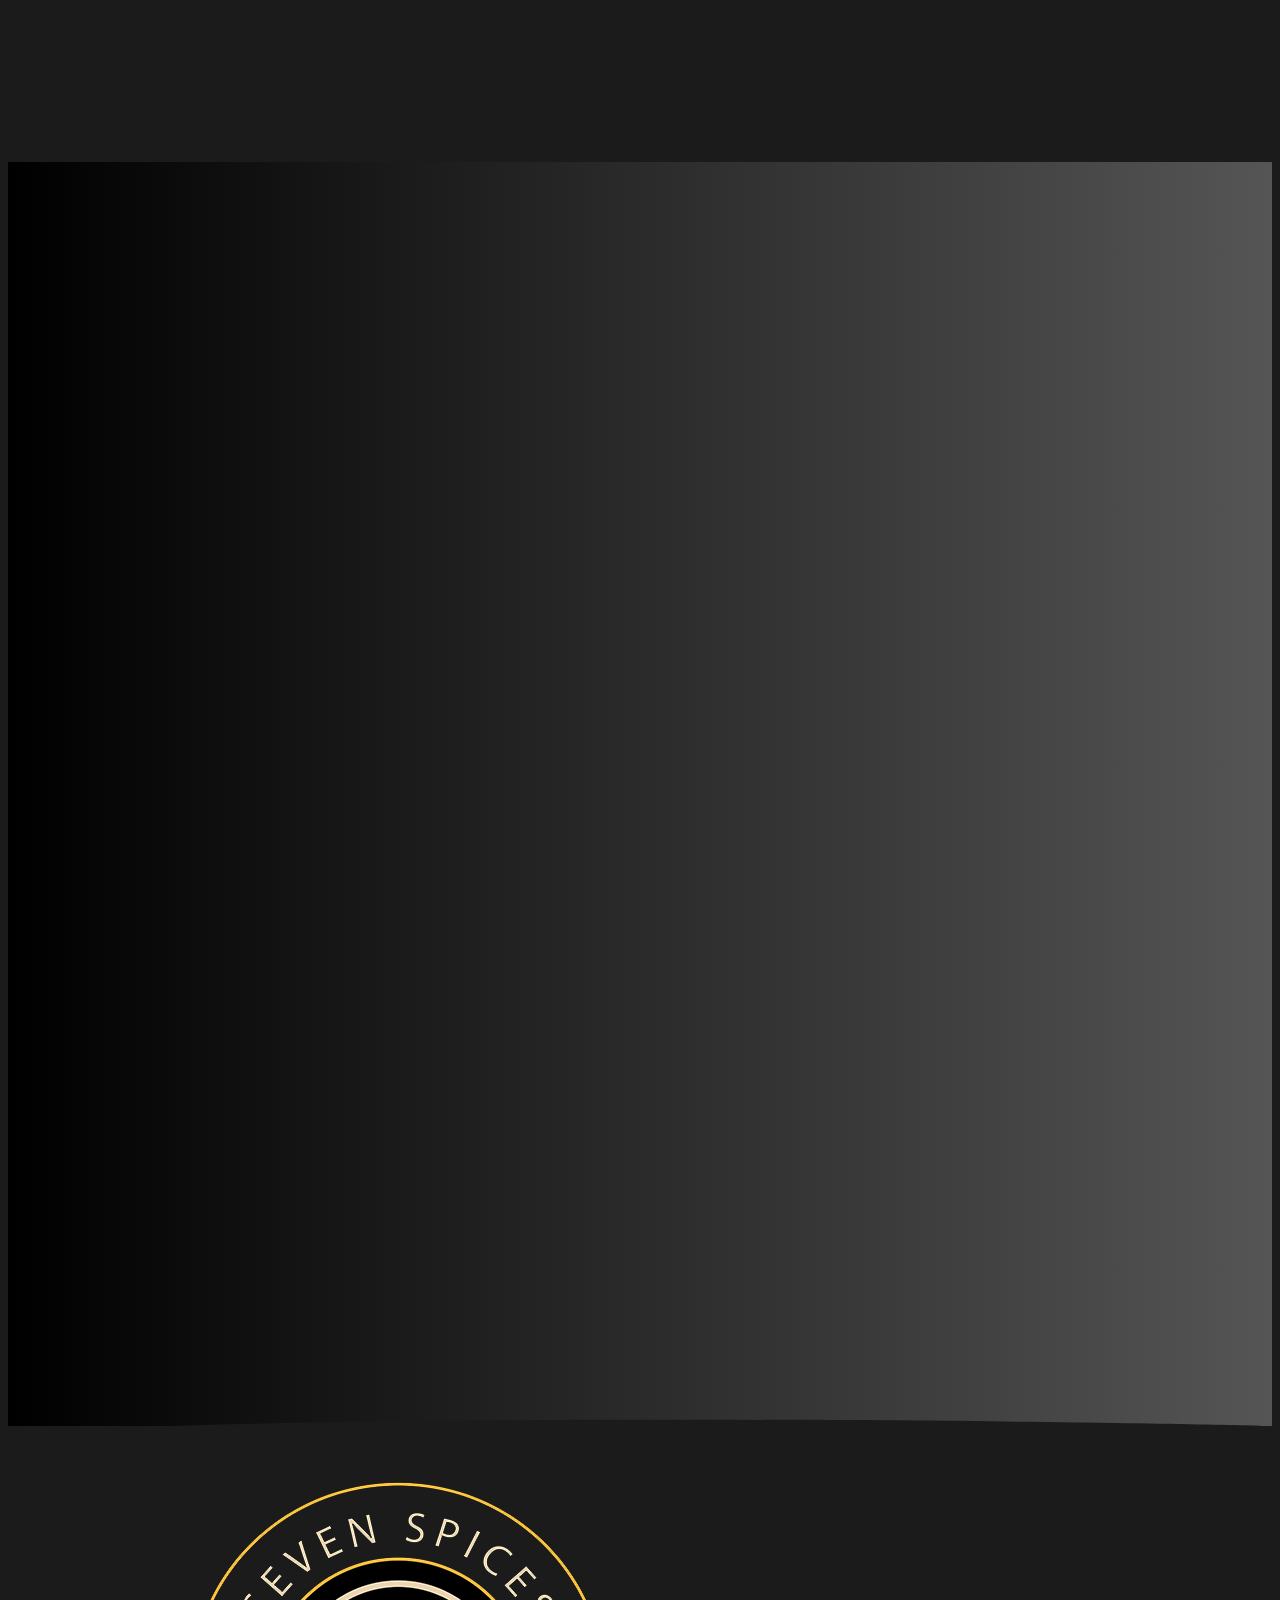
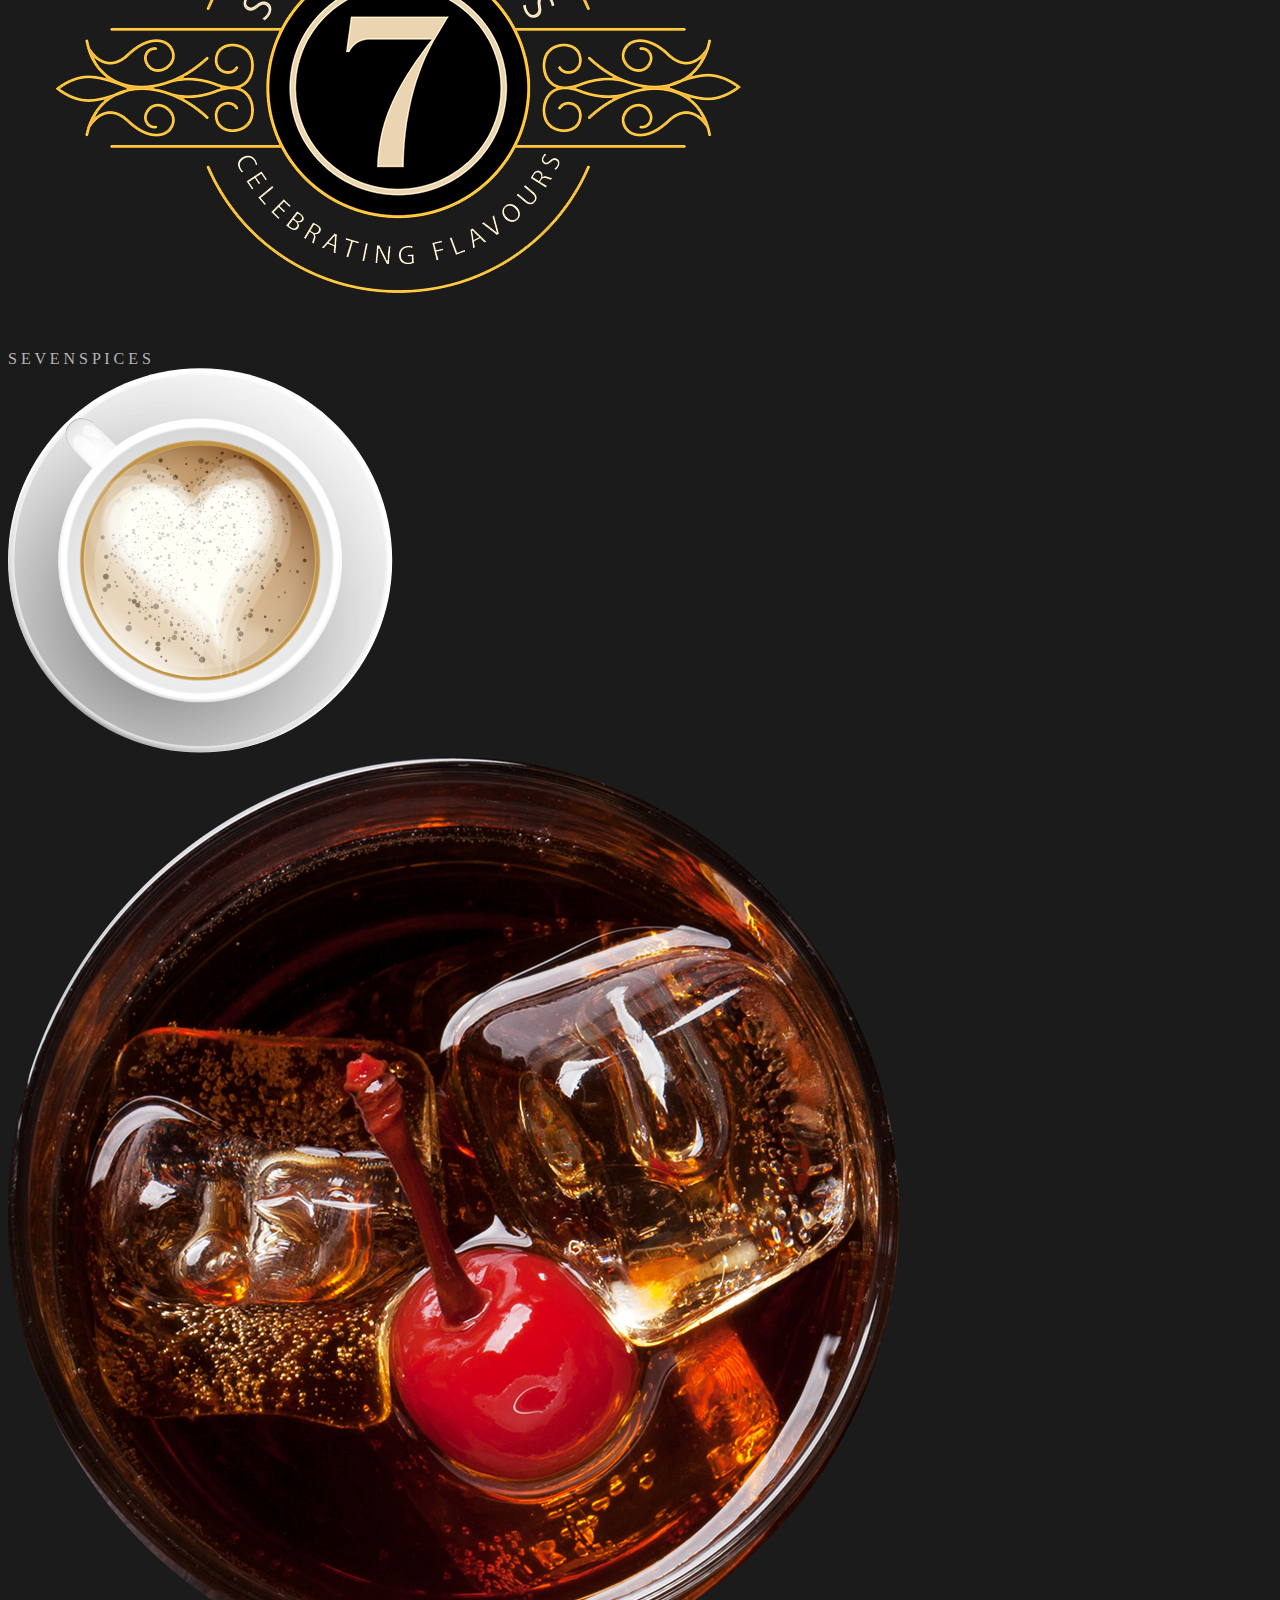
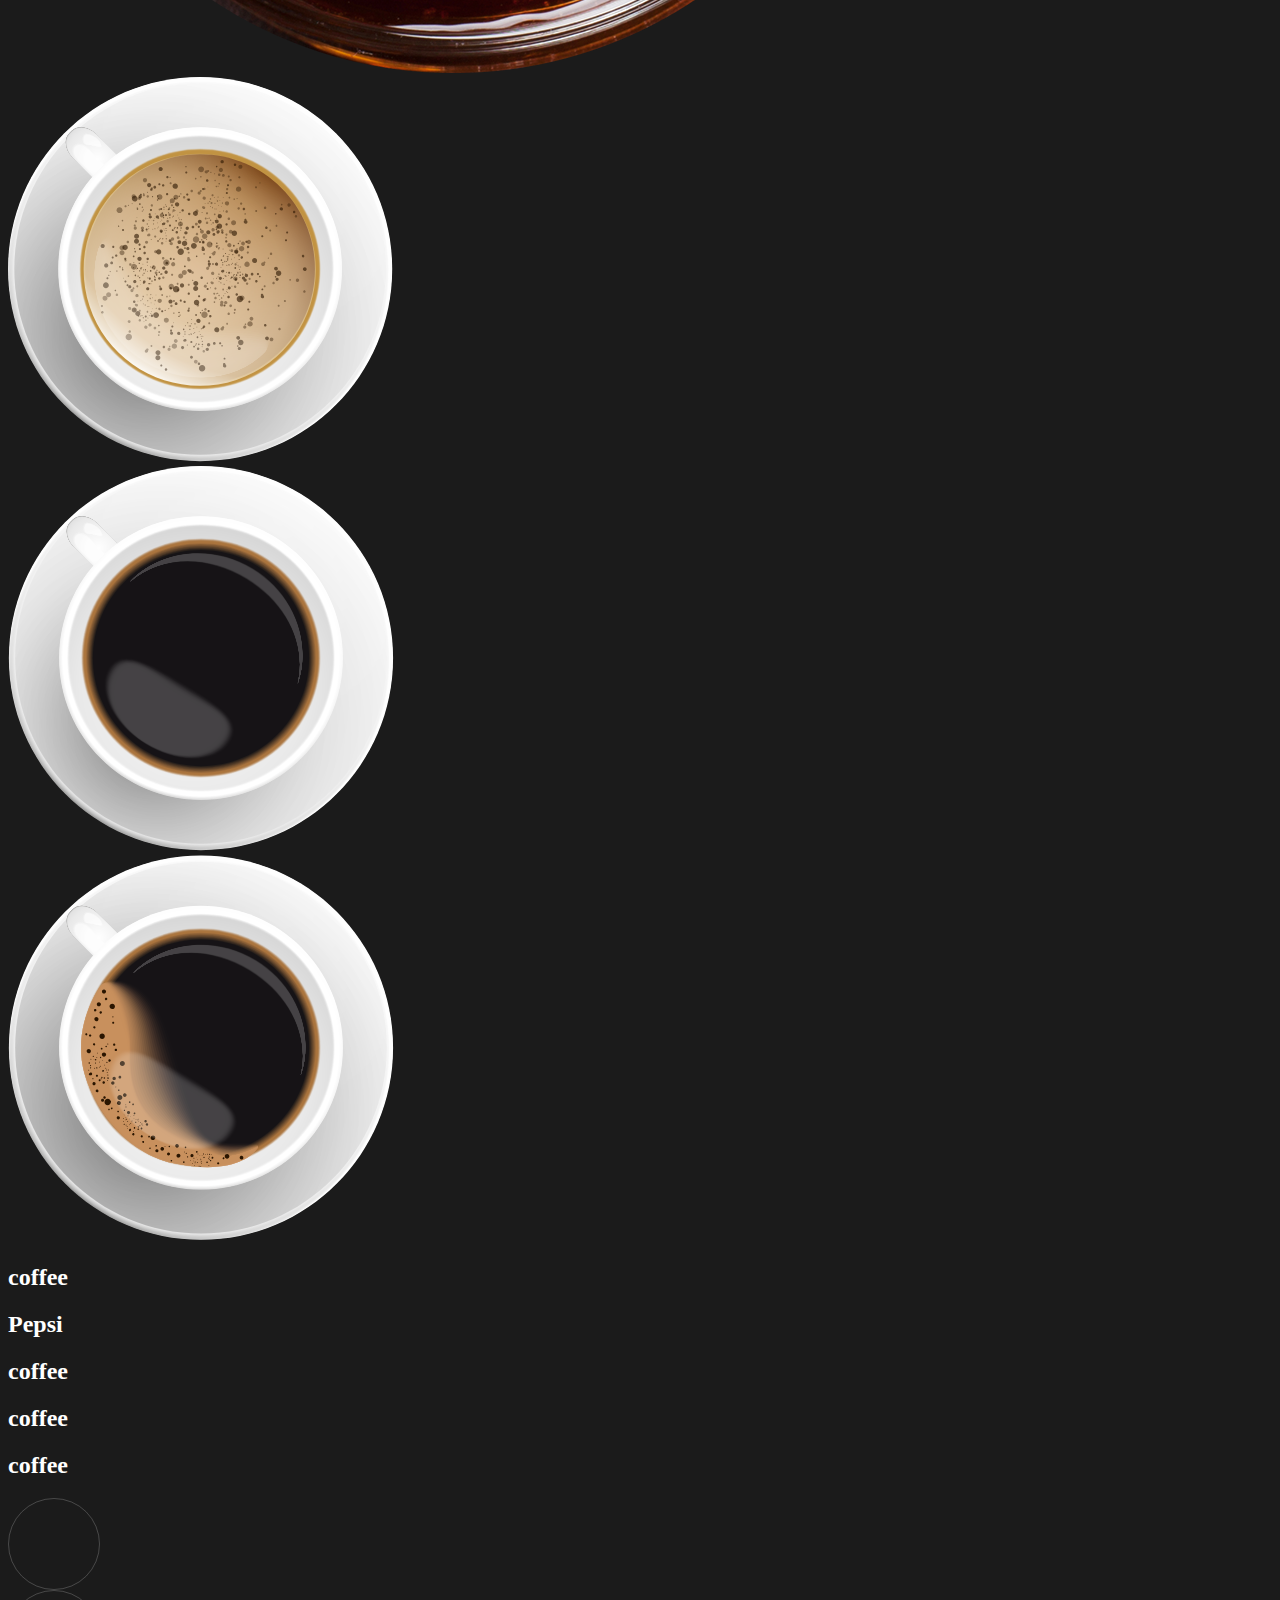
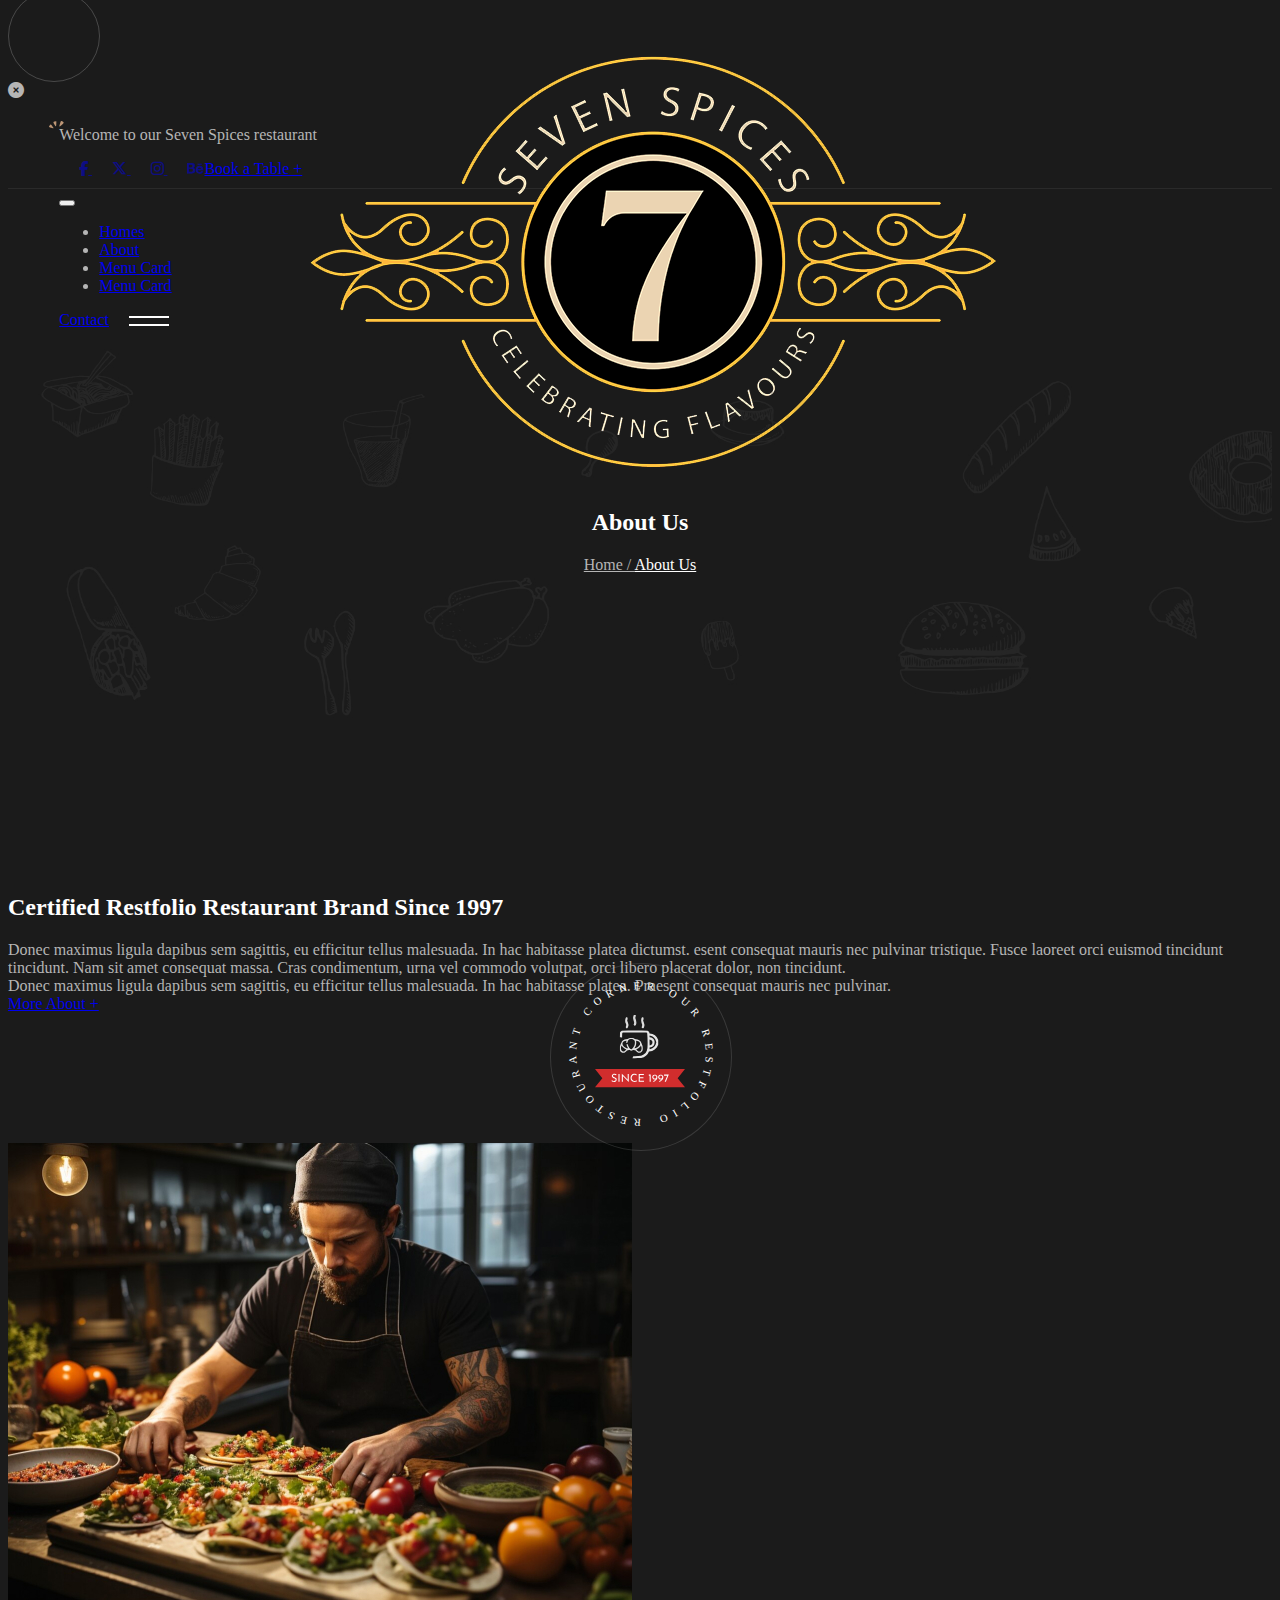
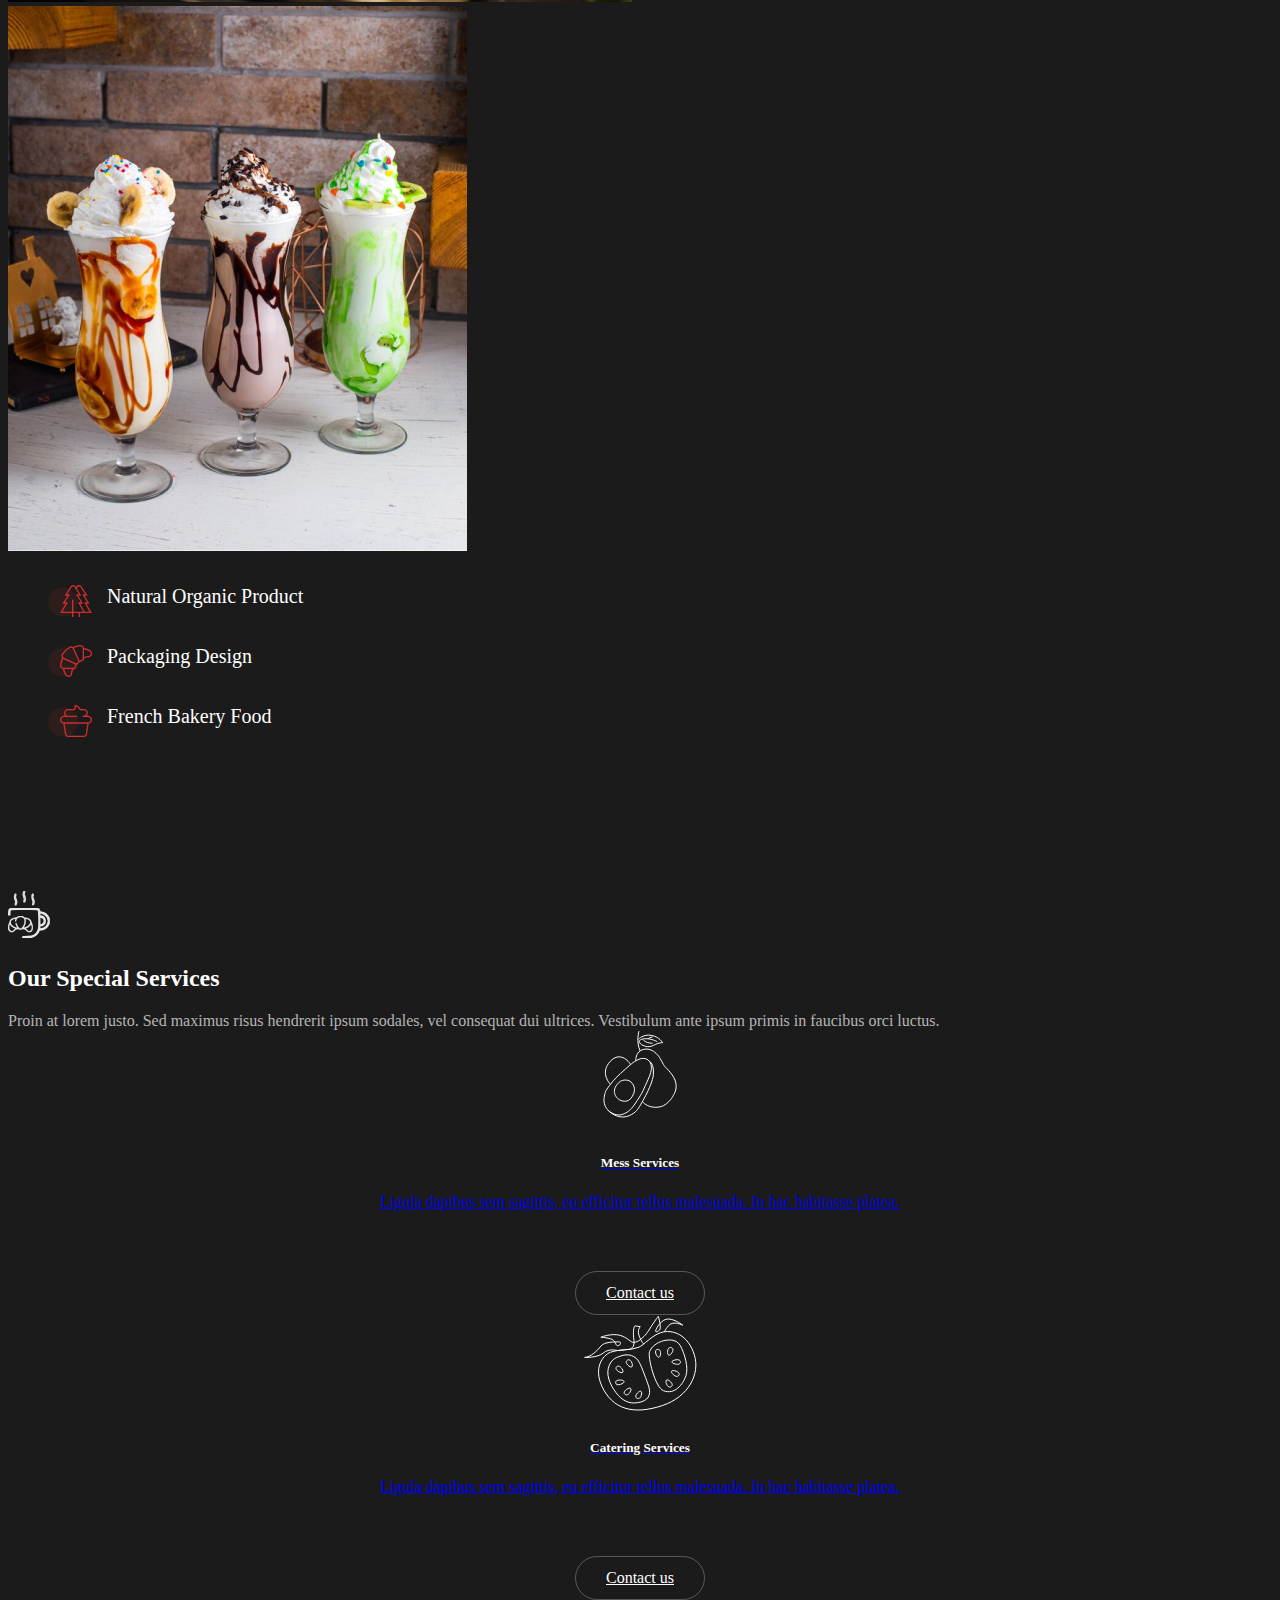
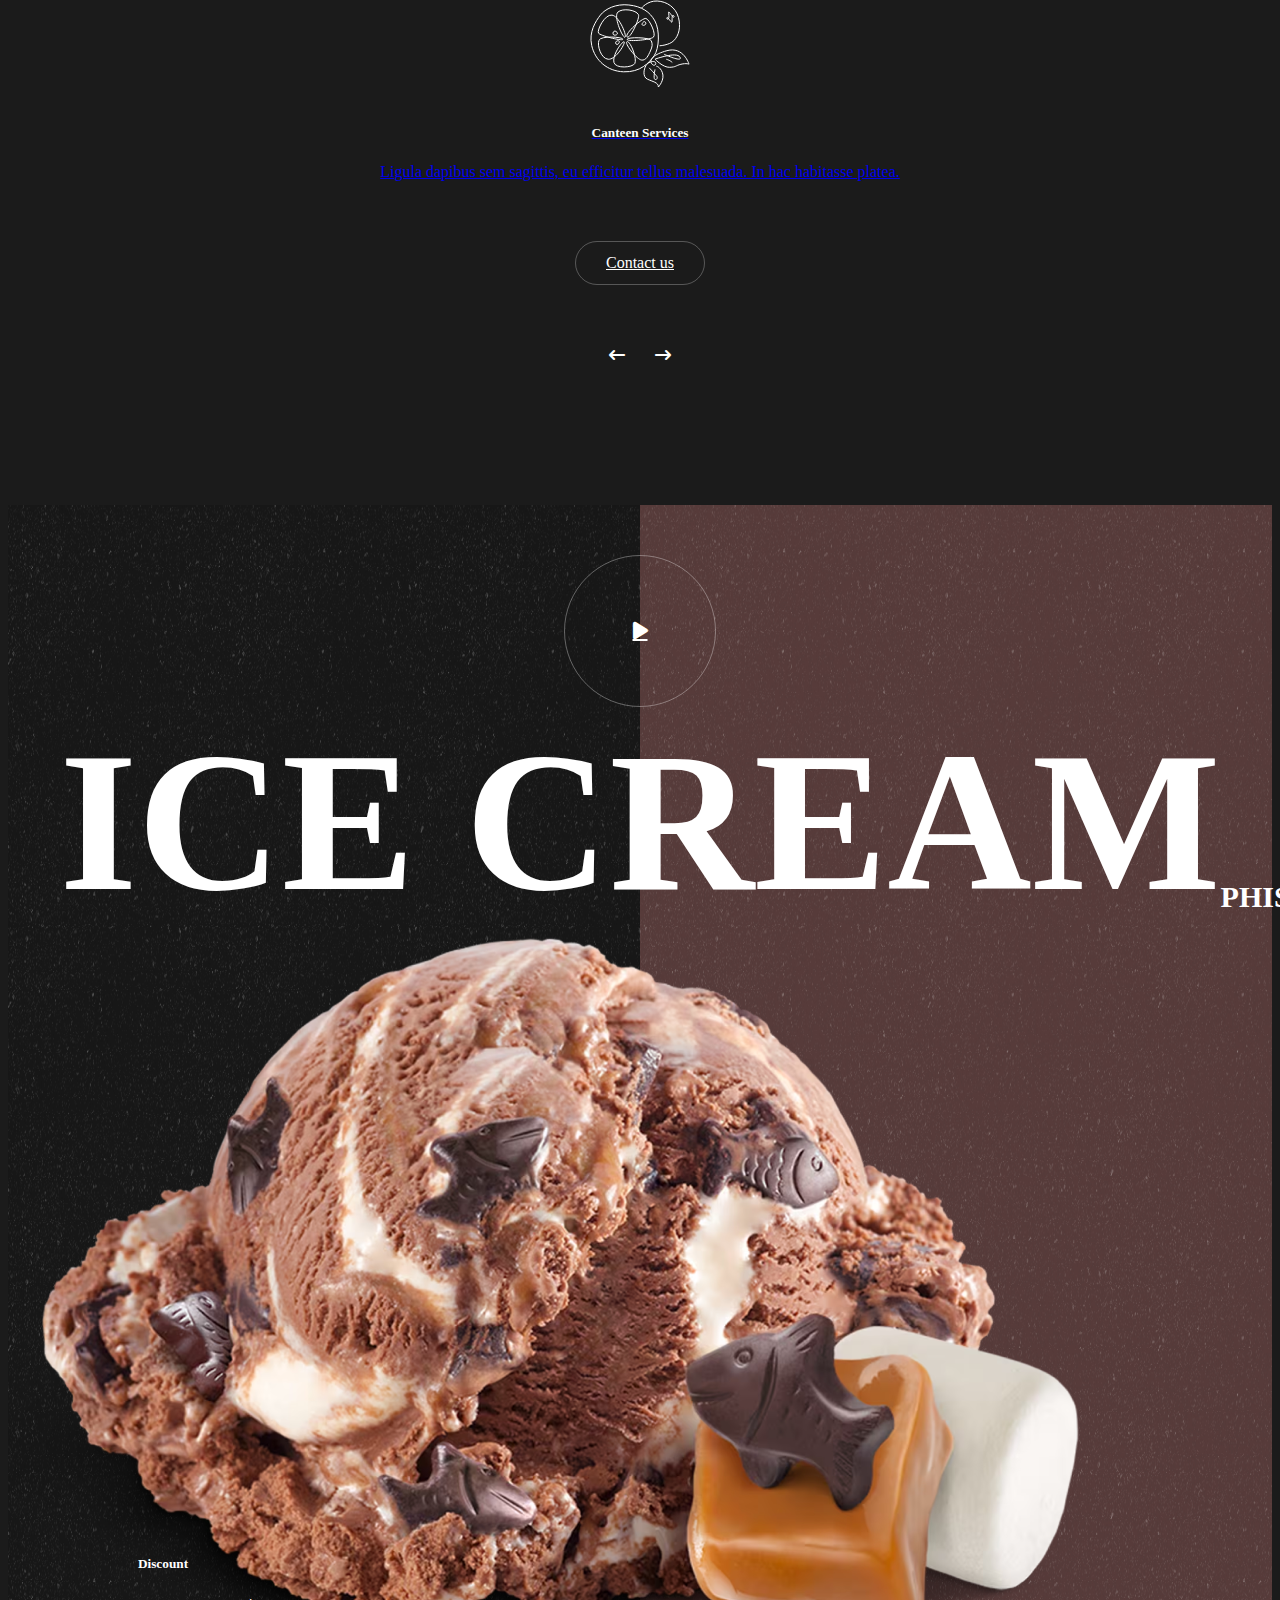
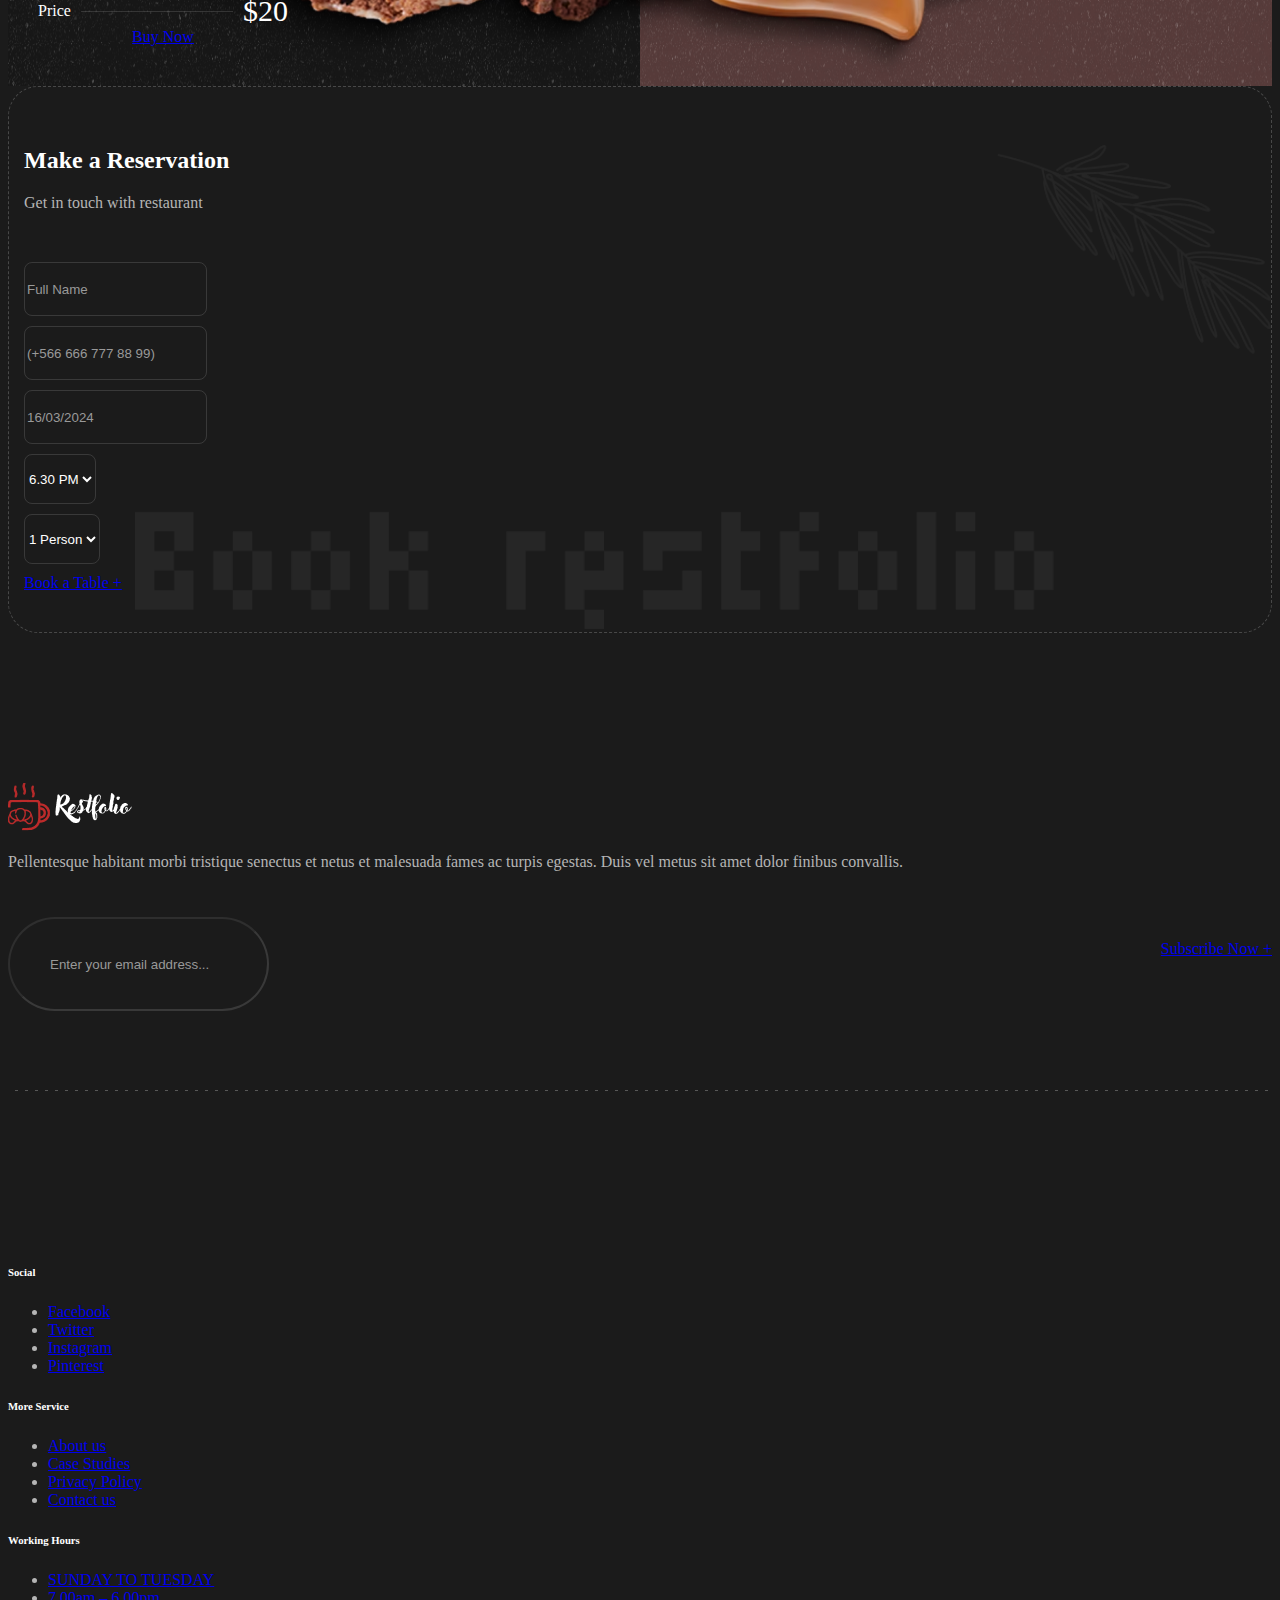
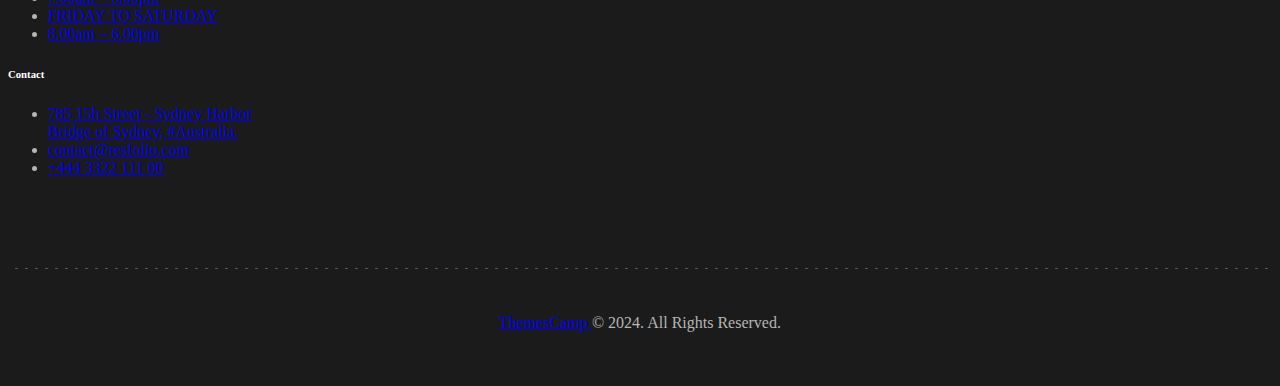
==== 7/about.html @ b5c0d6ef "price updation" ====
<!DOCTYPE html>
<html lang="en">


<head>
    <!-- Metas -->
    <meta charset="utf-8">
    <meta http-equiv="X-UA-Compatible" content="IE=edge">
    <meta name="viewport" content="width=device-width, initial-scale=1, maximum-scale=1">
    <meta name="keywords" content="seven spices restaurant kazhakootam, seven spices kazhakootam, kazhakootam restaurants, restaurants in kazhakootam, seven spices indian restaurant, seven spices cuisine, seven spices menu, seven spices restaurant reviews, seven spices kazhakootam menu, seven spices kerala cuisine, seven spices restaurant location, seven spices restaurant timings, seven spices restaurant food, seven spices restaurant dishes, seven spices restaurant food quality, seven spices restaurant ambiance, seven spices restaurant service, seven spices restaurant pricing, seven spices restaurant customer reviews">
    <meta name="description" content="Experience the flavors of India at Seven Spices Restaurant in Kazhakootam. Savor authentic dishes made with the finest spices and ingredients. Our menu offers a delightful culinary journey through the diverse regional cuisines of India. Book your table now for an unforgettable dining experience.">
    <meta name="author" content="">


    <!-- Title  -->
    <title>Restfolio</title>

    <!-- Favicon -->
    <link rel="shortcut icon" href="assets/img/fav.png" title="Favicon" sizes="16x16">

    <!-- bootstrap 5 -->
    <link rel="stylesheet" href="../common/assets/css/lib/bootstrap.min.css">

    <!-- bootstrap 5 rtl -->
    <!-- <link rel="stylesheet" href="../common/assets/css/lib/bootstrap.rtl.min.css"> -->

    <!-- font family -->
    <link href="https://fonts.googleapis.com/css2?family=Josefin+Sans:ital,wght@0,100..700;1,100..700&amp;display=swap" rel="stylesheet">
    <link href="https://fonts.googleapis.com/css2?family=Oswald:wght@200..700&amp;display=swap" rel="stylesheet">
    
    <!-- fontawesome icons  -->
    <link rel="stylesheet" href="../common/assets/css/lib/all.css">
    <!-- animate css  -->
    <link rel="stylesheet" href="../common/assets/css/lib/animate.css">
    <!-- fancybox popup  -->
    <link rel="stylesheet" href="../common/assets/css/lib/jquery.fancybox.css">
    <!-- lity popup  -->
    <link rel="stylesheet" href="../common/assets/css/lib/lity.css">
    <!-- swiper slider  -->
    <link rel="stylesheet" href="../common/assets/css/lib/swiper8.min.css">

    <!-- common style -->
    <link rel="stylesheet" href="../common/assets/css/common_style.css">
    <!-- home style -->
    <link rel="stylesheet" href="../home1_restaurant_original/assets/css/home_1_style.css">

    <!-- home style -->
    <link rel="stylesheet" href="assets/css/inner_pages.css">
    <link rel="stylesheet" href="assets/css/home_1_style.css">
    <link rel="stylesheet" href="assets/css/home_2_style.css">
    <link rel="stylesheet" href="https://cdnjs.cloudflare.com/ajax/libs/font-awesome/6.5.2/css/all.min.css">
    <script>
        window.ga = window.ga || function() {
          (ga.q = ga.q || []).push(arguments)
        };
        ga.l = +new Date;
        ga('create', 'UA-105392568-1', 'auto');
        ga('send', 'pageview');
    </script>

</head>

<body class="home-st1 about-page-st1">

    <canvas class="banner_canvas" id="canvas_banner"></canvas>

    <!-- ====== Start Loading ====== -->

   
    <div class="loader-wrap">
        <svg viewBox="0 0 1000 1000" preserveAspectRatio="none" width="100%" height="100%">
            <defs>
              <linearGradient id="path-gradient" x1="0%" y1="0%" x2="100%" y2="0%">
                <stop offset="0%" style="stop-color: #000" />
                <stop offset="100%" style="stop-color: #555" />
              </linearGradient>
            </defs>
            <path id="svg" d="M0,1005S175,995,500,995s500,5,500,5V0H0Z" fill="url(#path-gradient)"></path>
        </svg>

        <div class="loader-wrap-heading">
            <div class="load-logo cont mb-50">
                <img src="assets/img/7logo.png" alt="" class="">
            </div>
            <div class="load-text">
                <span>S</span>
                <span>E</span>
                <span>V</span>
                <span>E</span>
                <span>N</span>
                <span>
                    <span>S</span>
                    <span>P</span>
                    <span>I</span>
                    <span>C</span>
                    <span>E</span>
                    <span>S</span>
                </span>
               
            </div>
        </div>
    </div>


    <!--  Start fixed menu  -->
    <div class="fixed-menu">
        <div class="food-slider">
            <div class="swiper-wrapper">
                <div class="swiper-slide">
                    <a href="https://uithemez.com/i/restfolio/inner-pages/portfolio_single.html" class="dish-card">
                        <div class="img">
                            <img src="assets/img/menu_dishes/1.png" alt="">
                        </div>
                    </a>
                </div>
                <div class="swiper-slide">
                    <a href="https://uithemez.com/i/restfolio/inner-pages/portfolio_single.html" class="dish-card">
                        <div class="img">
                            <img src="assets/img/menu_dishes/5.png" alt="">
                        </div>
                    </a>
                </div>
                <div class="swiper-slide">
                    <a href="https://uithemez.com/i/restfolio/inner-pages/portfolio_single.html" class="dish-card">
                        <div class="img">
                            <img src="assets/img/menu_dishes/3.png" alt="">
                        </div>
                    </a>
                </div>
                <div class="swiper-slide">
                    <a href="https://uithemez.com/i/restfolio/inner-pages/portfolio_single.html" class="dish-card">
                        <div class="img">
                            <img src="assets/img/menu_dishes/4.png" alt="">
                        </div>
                    </a>
                </div>
                <div class="swiper-slide">
                    <a href="https://uithemez.com/i/restfolio/inner-pages/portfolio_single.html" class="dish-card">
                        <div class="img">
                            <img src="assets/img/menu_dishes/2.png" alt="">
                        </div>
                    </a>
                </div>
            </div>
        </div>
        <div class="food-text-slider">
            <div class="swiper-wrapper">
                <div class="swiper-slide">
                    <div class="text-card">
                        <h2> coffee </h2>
                    </div>
                </div>
                <div class="swiper-slide">
                    <div class="text-card">
                        <h2> Pepsi </h2>
                    </div>
                </div>
                <div class="swiper-slide">
                    <div class="text-card">
                        <h2> coffee </h2>
                    </div>
                </div>
                <div class="swiper-slide">
                    <div class="text-card">
                        <h2> coffee </h2>
                    </div>
                </div>
                <div class="swiper-slide">
                    <div class="text-card">
                        <h2> coffee </h2>
                    </div>
                </div>
            </div>
        </div>
        <div class="swiper-button-prev"></div>
        <div class="swiper-button-next"></div>
        <div class="circle"></div>
        <span class="clss"><i class="fas fa-times-circle"></i></span>
    </div>
    <!--  End fixed menu  -->


    <div id="scrollsmoother-container">


        <!--  Start navbar  -->
        <div class="tc-topNav-st2">
            <div class="container-fluid">
                <div class="row align-items-center">
                    <div class="col-lg-6">
                        <p class="welcome"> Welcome to our Seven Spices restaurant </p>
                    </div>
                    <div class="col-lg-6">
                        <div class="social-side justify-content-lg-end">
                            <div class="social-links text-center text-lg-end">
                                <a href="#"> <i class="fab fa-facebook-f"></i> </a>
                                <a href="#"> <i class="fab fa-x-twitter"></i> </a>
                                <a href="#"> <i class="fab fa-instagram"></i> </a>
                                <a href="#"> <i class="fab fa-behance"></i> </a>
                            </div>
                            <a href="#" class="butn bg-light2 cr-dark1 rounded-pill size-1 hover-bg-brown1 ms-4 pt-12 pb-12"> <span> Book a Table + </span> </a>
                        </div>
                    </div>
                </div>
            </div>
        </div>
        <!-- ------------- -->
        <nav class="navbar navbar-expand-lg navbar-dark tc-navbar-st2">
            <div class="container-fluid">
                <button class="navbar-toggler" type="button" data-bs-toggle="collapse" data-bs-target="#navbarSupportedContent"
                    aria-controls="navbarSupportedContent" aria-expanded="false" aria-label="Toggle navigation">
                    <span class="navbar-toggler-icon"></span>
                </button>
                <div class="collapse navbar-collapse" id="navbarSupportedContent">
                    <ul class="navbar-nav me-auto sub-font">
                        <li class="nav-item dropdown">
                            <a class="nav-link " href="#" role="button" data-bs-toggle="dropdown" aria-expanded="false">
                                Homes
                            </a>
        
                        </li>
                        <li class="nav-item dropdown">
                            <a class="nav-link " href="about.html" role="button" data-bs-toggle="dropdown" aria-expanded="false">
                               About
                            </a>
                          
                        </li>
                        <li class="nav-item">
                            <a class="nav-link" href="about.html">Menu Card</a>
                        </li>
                        <li class="nav-item">
                            <a class="nav-link" href="#">Menu Card</a>
                        </li>
                    </ul>
                </div>
                <div class="nav-icons">
                    <div class="menu-item">
                        <a class="nav-link side_menu_btn" href="#"> Contact</a>
                    </div>
                </div>
            </div>
            <a href="#" class="float-logo">
                <img src="assets/img/7logo.png" alt="" class="logo">
                <img src="assets/img/logo_shap.png" alt="" class="bg">
            </a>
        </nav>
        <!--  End navbar  -->


        
        <!--  Start header  -->
        <header class="tc-inner-header-st1">
            <div class="container">
                <div class="title">
                    <h2 class="fsz-50 mb-30"> About Us </h2>
                    <div class="links"> <a href="#"> Home / </a> <a href="#"> About Us </a> </div>
                </div>
            </div>
        </header>
        <!--  End header  -->


        <!--Contents-->
        <main>

            <!--  Start about  -->
            <section class="tc-about-st5">
                <div class="container">
                    <div class="row">
                        <div class="col-lg-9">
                            <div class="main-cont">
                                <div class="title wow fadeInUp slow" data-wow-delay="0.2s">
                                    <h2 class="fsz-80"> Certified Restfolio Restaurant Brand Since 1997 </h2>
                                </div>
                                <div class="row gx-lg-5">
                                    <div class="col-lg-6 wow fadeInUp slow" data-wow-delay="0.3s">
                                        <div class="text fsz-16 mt-30"> Donec maximus ligula dapibus sem sagittis, eu efficitur tellus malesuada. In hac habitasse platea dictumst. esent consequat mauris nec pulvinar tristique. Fusce laoreet orci euismod tincidunt tincidunt. Nam sit amet consequat massa. Cras condimentum, urna vel commodo volutpat, orci libero placerat dolor, non tincidunt. </div>
                                        <div class="text fsz-16 mt-30"> Donec maximus ligula dapibus sem sagittis, eu efficitur tellus malesuada. In hac habitasse platea. Praesent consequat mauris nec pulvinar. </div>
                                        <a href="#" class="butn bg-red1 text-white rounded-pill size-1 hover-bg-black mt-40"> <span> More About + </span> </a>
                                    </div>
                                    <div class="col-lg-6 wow fadeInUp slow" data-wow-delay="0.4s">
                                        <a href="#" class="rotate-box" data-speed="1" data-lag="0.4">
                                            <div class="rotate-circle rotate-text d-inline-block text-uppercase">
                                                <svg class="textcircle" viewBox="0 0 500 500">
                                                    <defs>
                                                        <path id="textcircle"
                                                            d="M250,400 a150,150 0 0,1 0,-300a150,150 0 0,1 0,300Z">
                                                        </path>
                                                    </defs>
                                                    <text>
                                                        <textPath xlink:href="#textcircle" textLength="900"> restourant corner our restfolio </textPath>
                                                    </text>
                                                </svg>
                                            </div>
                                            <span class="icon"> <img src="assets/img/rotate_icon.svg" alt=""> </span>
                                        </a>
                                        <div class="img th-300 mt-40">
                                            <img src="assets/img/about_pg/ab1.jpg" alt="" class="img-cover">
                                        </div>
                                    </div>
                                </div>
                            </div>
                        </div>
                        <div class="col-lg-3 wow fadeInUp slow" data-wow-delay="0.4s">
                            <div class="img th-380 mt-4 mt-lg-0">
                                <img src="assets/img/about_pg/ab2.jpg" alt="" class="img-cover">
                            </div>
                            <ul class="icon-list mt-40">
                                <li> <span class="icon"> <img src="assets/img/icons/1.svg" alt=""> </span> <span class="txt"> Natural Organic Product </span> </li>
                                <li> <span class="icon"> <img src="assets/img/icons/2.svg" alt=""> </span> <span class="txt"> Packaging Design </span> </li>
                                <li> <span class="icon"> <img src="assets/img/icons/3.svg" alt=""> </span> <span class="txt"> French Bakery Food </span> </li>
                            </ul>
                        </div>
                    </div>
                </div>
            </section>
            <!--  End about  -->


            <!--  Start services  -->
            <section class="tc-services-st5">
                <div class="container">
                    <div class="section-head-st1 text-center col-lg-6 mx-auto mb-50 wow fadeIn slow" data-wow-delay="0.2s">
                        <div class="icon th-50 mb-20">
                            <img src="assets/img/vec2.svg" alt="" class="img-contain">
                        </div>
                        <h2 class="fsz-50 mb-20"> Our Special Services </h2>
                        <div class="text fsz-16"> Proin at lorem justo. Sed maximus risus hendrerit ipsum sodales, vel consequat dui ultrices. Vestibulum ante ipsum primis in faucibus orci luctus. </div>
                    </div>
                    <div class="cards">
                        <div class="services-slider">
                            <div class="swiper-wrapper">
                                <div class="swiper-slide">
                                    <a href="#" class="service-card" data-tab="tab-1">
                                        <div class="icon">
                                            <img src="assets/img/icons/s1.svg" alt="">
                                        </div>
                                        <h5 class="fsz-30 mb-20"> Mess Services </h5>
                                        <div class="text fsz-16"> Ligula dapibus sem sagittis, eu efficitur tellus malesuada. In hac habitasse platea. </div>
                                        <div class="contact-services"> <a class="more-btn sub-font" href="https://wa.me/+917510506449"> Contact us </a> </div> 
                                    </a>
                                </div>
                                <div class="swiper-slide">
                                    <a href="#" class="service-card" data-tab="tab-2">
                                        <div class="icon">
                                            <img src="assets/img/icons/s2.svg" alt="">
                                        </div>
                                        <h5 class="fsz-30 mb-20">Catering  Services </h5>
                                        <div class="text fsz-16"> Ligula dapibus sem sagittis, eu efficitur tellus malesuada. In hac habitasse platea. </div>
                                        <div class="contact-services"> <a class="more-btn sub-font" href="https://wa.me/+917510506449"> Contact us </a> </div>
                                    </a>
                                </div>
                                <div class="swiper-slide">
                                    <a href="#" class="service-card" data-tab="tab-3">
                                        <div class="icon">
                                            <img src="assets/img/icons/s3.svg" alt="">
                                        </div>
                                        <h5 class="fsz-30 mb-20"> Canteen Services</h5>
                                        <div class="text fsz-16"> Ligula dapibus sem sagittis, eu efficitur tellus malesuada. In hac habitasse platea. </div>
                                        <div class="contact-services"> <a class="more-btn sub-font" href="https://wa.me/+917510506449"> Contact us </a> </div>
                                    </a>
                                </div>
                             
                            </div>
                            <div class="slider-controls df-center">
                                <div class="swiper-prev"> <i class="fal fa fa-long-arrow-left"></i> </div>
                                <div class="swiper-pagination swiper-pagination-light"></div>
                                <div class="swiper-next"> <i class="fal fa fa-long-arrow-right"></i> </div>
                            </div>
                        </div>
                    </div>
                </div>
            </section>
            <!--  End services  -->


            <!--  Start video  -->
            <section class="tc-video-st5">
                <div class="container">
                    <a href="#" class="play-btn"> <i class="fas fa-play"></i> </a>
                    <h2 class="title" data-speed="0.8"> Ice Cream <span> Phish Food </span> </h2>
                    <div class="img col-lg-6 mx-auto" data-speed="1.3">
                        <img src="assets/img/about_pg/vid_img.png" alt="" class="img-contain">
                    </div>
                </div>
                <div class="dis-card">
                    <h5 class="fsz-30 text-uppercase fw-400 mb-20"> Discount </h5>
                    <div class="price mb-20"> <span class="txt"> Price </span> <span class="line"></span> <span class="prc"> $20 </span> </div>
                    <a href="#" class="butn bg-dark1 text-white hover-bg-red1 rounded-pill"> <span> Buy Now </span> </a>
                </div>
                <img src="assets/img/about_pg/video_bg.jpg" alt="" class="bg">
            </section>
            <!--  End video  -->



            <!--  Start reservation  -->
            <section class="tc-reservation-st5">
                <div class="container">
                    <div class="reservation-card wow fadeIn slow" data-wow-delay="0.2s">
                        <div class="title text-center">
                            <h2 class="fsz-50 mb-20"> Make a Reservation </h2>
                            <div class="text fsz-16"> Get in touch with restaurant </div>
                        </div>
                        <form action="#" class="form">
                            <div class="row justify-content-center">
                                <div class="col-lg-5">
                                    <div class="form-group">
                                        <input type="text" placeholder="Full Name" class="form-control">
                                    </div>
                                </div>
                                <div class="col-lg-5">
                                    <div class="form-group">
                                        <input type="text" placeholder="(+566 666 777 88 99)" class="form-control">
                                    </div>
                                </div>
                                <div class="col-lg-4">
                                    <div class="form-group">
                                        <input type="text" placeholder="16/03/2024" class="form-control">
                                    </div>
                                </div>
                                <div class="col-lg-3">
                                    <div class="form-group">
                                        <select name="" id="" class="form-control form-select">
                                            <option value=""> 6.30 PM </option>
                                            <option value=""> 7.30 PM </option>
                                            <option value=""> 9.30 PM </option>
                                        </select>
                                    </div>
                                </div>
                                <div class="col-lg-3">
                                    <div class="form-group">
                                        <div class="form-group">
                                            <select name="" id="" class="form-control form-select">
                                                <option value=""> 1 Person </option>
                                                <option value=""> 2 Person </option>
                                                <option value=""> 3 Person </option>
                                            </select>
                                        </div>
                                    </div>
                                </div>
                            </div>
                            <div class="text-center">
                                <a href="#" class="butn bg-red1 hover-bg-dark1 text-white rounded-pill size-1 mt-50"> <span> Book a Table + </span> </a>
                            </div>
                        </form>
                        <img src="assets/img/res_bg.png" alt="" class="bg">
                    </div>
                </div>
            </section>
            <!--  End reservation  -->



        </main>
        <!--End-Contents-->

        <!--  Start footer  -->
        <footer class="tc-footer-st1">
            <div class="container">
                <div class="foot-suscribe text-center">
                    <div class="row justify-content-center">
                        <div class="col-lg-8">
                            <a href="#" class="foot-logo th-50 mb-20">
                                <img src="assets/img/logo.png" alt="">
                            </a>
                            <p class="fsz-16 px-lg-5 mx-lg-5"> Pellentesque habitant morbi tristique senectus et netus et malesuada fames ac turpis egestas. Duis vel metus sit amet dolor finibus convallis. </p>
                            <div class="from-group">
                                <input type="text" class="form-control" placeholder="Enter your email address...">
                                <a href="#" class="butn bg-red1 text-white rounded-pill size-1"> <span> Subscribe Now + </span> </a>
                            </div>
                        </div>
                    </div>
                </div>
                <div class="footer-links">
                    <div class="row">
                        <div class="col-lg-3">
                            <div class="links-group">
                                <h6 class="fsz-20 mb-30 mt-5 mt-lg-0"> Social </h6>
                                <ul class="links">
                                    <li> <a href="#"> Facebook </a> </li>
                                    <li> <a href="#"> Twitter </a> </li>
                                    <li> <a href="#"> Instagram </a> </li>
                                    <li> <a href="#"> Pinterest </a> </li>
                                </ul>
                            </div>
                        </div>
                        <div class="col-lg-3">
                            <div class="links-group">
                                <h6 class="fsz-20 mb-30 mt-5 mt-lg-0"> More Service </h6>
                                <ul class="links">
                                    <li> <a href="#"> About us </a> </li>
                                    <li> <a href="#"> Case Studies </a> </li>
                                    <li> <a href="#"> Privacy Policy </a> </li>
                                    <li> <a href="#"> Contact us </a> </li>
                                </ul>
                            </div>
                        </div>
                        <div class="col-lg-3">
                            <div class="links-group">
                                <h6 class="fsz-20 mb-30 mt-5 mt-lg-0"> Working Hours </h6>
                                <ul class="links links-m0">
                                    <li> <a href="#"> SUNDAY TO TUESDAY </a> </li>
                                    <li> <a href="#" class="mb-30"> 7.00am – 6.00pm </a> </li>
                                    <li> <a href="#"> FRIDAY TO SATURDAY </a> </li>
                                    <li> <a href="#"> 8.00am – 6.00pm </a> </li>
                                </ul>
                            </div>
                        </div>
                        <div class="col-lg-3">
                            <div class="links-group">
                                <h6 class="fsz-20 mb-30 mt-5 mt-lg-0"> Contact </h6>
                                <ul class="links links-m0">
                                    <li> <a href="#" class="mb-30"> 785 15h Street - Sydney Harbor <br> Bridge of Sydney, #Australia. </a> </li>
                                    <li> <a href="#"> contact@resfolio.com </a> </li>
                                    <li> <a href="#"> +444 3322 111 00 </a> </li>
                                </ul>
                            </div>
                        </div>
                    </div>
                </div>
                <div class="foot">
                    <p> <a href="#" class="text-white"> ThemesCamp </a>© 2024. All Rights Reserved. </p>
                </div>
            </div>
        </footer>
        <!--  End footer  -->


    </div>


    <!--  Start to top button  -->
    <!-- <a href="#" class="to_top" id="to_top">
        <i class="fal fa-angle-up"></i>
    </a> -->
    <!--  End to top button  -->

    <!--  request  -->
    <script src="../common/assets/js/lib/jquery-3.0.0.min.js"></script>
    <script src="../common/assets/js/lib/jquery-migrate-3.0.0.min.js"></script>
    <script src="../common/assets/js/lib/bootstrap.bundle.min.js"></script>
    <script src="../common/assets/js/lib/wow.min.js"></script>
    <script src="../common/assets/js/lib/jquery.fancybox.js"></script>
    <script src="../common/assets/js/lib/lity.js"></script>
    <script src="../common/assets/js/lib/swiper8-bundle.min.js"></script>
    <script src="../common/assets/js/lib/jquery.waypoints.min.js"></script>
    <script src="../common/assets/js/lib/jquery.counterup.js"></script>
    <script src="../common/assets/js/lib/smoke.js"></script>
    <script src="../common/assets/js/lib/parallaxie.js"></script>
    <!-- === Gsap === -->
    <script src="../common/assets/js/gsap_lib/gsap.min.js"></script>
    <script src="../common/assets/js/gsap_lib/ScrollSmoother.min.js"></script>
    <script src="../common/assets/js/gsap_lib/ScrollTrigger.min.js"></script>
    <script src="../common/assets/js/gsap_lib/SplitText.min.js"></script>
    <!-- === common === -->
    <script src="../common/assets/js/common_js.js"></script>

    <!-- ===== home scripts ===== -->
    <script src="assets/js/inner_pages.js"></script>

</body>


<!-- Mirrored from uithemez.com/i/restfolio/inner-pages/about.html by HTTrack Website Copier/3.x [XR&CO'2014], Mon, 27 May 2024 04:07:38 GMT -->
</html>
---- 7/assets/css/inner_pages.css ----
@charset "UTF-8";
/* ========= [ * page-home_1 ]  =========*/
/* --------------- tc-inner-header-st1 --------------- */
.tc-inner-header-st1 {
  position: relative;
  padding: 160px 0;
  background-image: url(../img/inner_bg.jpg);
  background-size: cover;
}
.tc-inner-header-st1 .title {
  position: relative;
  text-align: center;
}
.tc-inner-header-st1 .title .links a {
  font-size: 16px;
  color: var(--cr-red1);
}
.tc-inner-header-st1 .title .links a:last-of-type {
  color: #fff;
}

/* --------------- about page st1 --------------- */
.about-page-st1 {
  /* --------------- about st5 --------------- */
  /* --------------- services st5 --------------- */
  /* --------------- video st5 --------------- */
  /* --------------- team st5 --------------- */
  /* --------------- testimonials st5 --------------- */
  /* --------------- brands st5 --------------- */
  /* --------------- reservation st5 --------------- */
}
.about-page-st1 .tc-about-st5 {
  position: relative;
  padding: 140px 0;
}
.about-page-st1 .tc-about-st5 .rotate-box {
  position: relative;
  width: 180px;
  height: 180px;
  display: block;
  margin: -50px auto 0;
}
.about-page-st1 .tc-about-st5 .rotate-box .icon {
  position: absolute;
  left: 50%;
  top: 50%;
  -webkit-transform: translate(-50%, -50%);
          transform: translate(-50%, -50%);
  height: 90px;
  width: 90px;
}
.about-page-st1 .tc-about-st5 .rotate-box .icon img {
  width: 100%;
  height: 100%;
  -o-object-fit: contain;
     object-fit: contain;
}
.about-page-st1 .tc-about-st5 .rotate-box .rotate-text {
  -webkit-animation: rotateText 20s linear infinite;
          animation: rotateText 20s linear infinite;
  font-weight: 300;
  text-transform: uppercase;
  position: absolute;
  left: 0;
  border-radius: 50%;
  color: #fff;
  border: 1px solid #fff2;
  font-size: 25px;
}
.about-page-st1 .tc-about-st5 .rotate-box .rotate-circle svg {
  width: 180px;
  height: 180px;
  fill: #fff;
  -webkit-transform: scale(1.2);
          transform: scale(1.2);
}
@-webkit-keyframes rotateText {
  0% {
    -webkit-transform: rotate(360deg);
            transform: rotate(360deg);
  }
  100% {
    -webkit-transform: rotate(0deg);
            transform: rotate(0deg);
  }
}
@keyframes rotateText {
  0% {
    -webkit-transform: rotate(360deg);
            transform: rotate(360deg);
  }
  100% {
    -webkit-transform: rotate(0deg);
            transform: rotate(0deg);
  }
}
.about-page-st1 .tc-about-st5 .icon-list li {
  display: -webkit-box;
  display: -ms-flexbox;
  display: flex;
  font-size: 20px;
  color: #fff;
  margin-top: 30px;
}
.about-page-st1 .tc-about-st5 .icon-list li .icon {
  height: 30px;
  -webkit-margin-end: 15px;
          margin-inline-end: 15px;
  -ms-flex-negative: 0;
      flex-shrink: 0;
}
@media screen and (max-width: 991px) {
  .about-page-st1 .tc-about-st5 .rotate-box {
    margin: 50px 0 0;
  }
}
.about-page-st1 .tc-services-st5 {
  position: relative;
  overflow: hidden;
  padding-bottom: 140px;
}
.about-page-st1 .tc-services-st5 .services-slider {
  position: relative;
  overflow: hidden;
  padding-bottom: 80px;
}
.about-page-st1 .tc-services-st5 .service-card {
  display: block;
  position: relative;
  text-align: center;
}
.about-page-st1 .tc-services-st5 .service-card:hover .more-btn {
  background-color: var(--cr-red1);
  border-color: var(--cr-red1);
}
.about-page-st1 .tc-services-st5 .service-card .icon {
  height: 85px;
  margin-bottom: 40px;
}
.about-page-st1 .tc-services-st5 .service-card .more-btn {
  font-size: 16px;
  border: 1px solid #fff4;
  border-radius: 50px;
  padding: 12px 30px;
  color: #fff;
  margin-top: 30px;
}
.about-page-st1 .tc-services-st5 .service-card .more-btn:hover {
  background-color: var(--cr-red1);
  border-color: var(--cr-red1);
}
.about-page-st1 .tc-video-st5 {
  position: relative;
  padding-top: 50px;
}
.about-page-st1 .tc-video-st5 .bg {
  position: absolute;
  left: 0;
  top: 0;
  width: 100%;
  height: 100%;
}
.about-page-st1 .tc-video-st5 .container {
  position: relative;
  z-index: 20;
}
.about-page-st1 .tc-video-st5 .play-btn {
  position: relative;
  width: 150px;
  height: 150px;
  display: -webkit-box;
  display: -ms-flexbox;
  display: flex;
  -webkit-box-align: center;
      -ms-flex-align: center;
          align-items: center;
  -webkit-box-pack: center;
      -ms-flex-pack: center;
          justify-content: center;
  border-radius: 50%;
  border: 1px solid #fff5;
  color: #fff;
  font-size: 20px;
  margin: 0 auto;
}
.about-page-st1 .tc-video-st5 .title {
  position: relative;
  text-align: center;
  font-size: 200px;
  text-transform: uppercase;
  width: -webkit-max-content;
  width: -moz-max-content;
  width: max-content;
  margin: 0 auto;
  font-weight: 600;
}
.about-page-st1 .tc-video-st5 .title span {
  position: absolute;
  left: 100%;
  bottom: 10%;
  white-space: nowrap;
  font-size: 30px;
  text-transform: uppercase;
  color: var(--cr-red1);
}
.about-page-st1 .dis-card {
  position: absolute;
  left: 0;
  bottom: 0;
  background-color: var(--cr-red1);
  padding: 40px 30px;
  min-width: 250px;
  text-align: center;
  z-index: 20;
}
.about-page-st1 .dis-card .price {
  display: -webkit-box;
  display: -ms-flexbox;
  display: flex;
  -webkit-box-align: center;
      -ms-flex-align: center;
          align-items: center;
  font-size: 16px;
  color: #fff;
}
.about-page-st1 .dis-card .price .prc {
  font-size: 30px;
}
.about-page-st1 .dis-card .price .line {
  width: 100%;
  margin: 0 10px;
  height: 1px;
  background-color: #fff2;
}
@media screen and (max-width: 991px) {
  .about-page-st1 .tc-video-st5 .title {
    font-size: 60px;
  }
  .about-page-st1 .tc-video-st5 .title span {
    font-size: 13px;
  }
}
.about-page-st1 .tc-team-st5 {
  position: relative;
  padding: 140px 0 110px;
}
.about-page-st1 .tc-team-st5 .team-card {
  position: relative;
  text-align: center;
  margin-top: 30px;
}
.about-page-st1 .tc-team-st5 .team-card:hover .img::after {
  opacity: 1;
}
.about-page-st1 .tc-team-st5 .team-card:hover .img .social-icons {
  opacity: 1;
  bottom: 10px;
}
.about-page-st1 .tc-team-st5 .team-card .img {
  position: relative;
  overflow: hidden;
}
.about-page-st1 .tc-team-st5 .team-card .img::after {
  position: absolute;
  content: "";
  left: 0;
  bottom: -1px;
  width: 100%;
  height: 50%;
  background-image: -webkit-gradient(linear, left bottom, left top, from(var(--cr-dark1)), to(transparent));
  background-image: linear-gradient(to top, var(--cr-dark1), transparent);
  opacity: 0;
  -webkit-transition: all 0.4s ease;
  transition: all 0.4s ease;
}
.about-page-st1 .tc-team-st5 .team-card .img .social-icons {
  position: absolute;
  bottom: -50px;
  left: 50%;
  -webkit-transform: translateX(-50%);
          transform: translateX(-50%);
  padding: 0 20px;
  border-radius: 10px;
  background-color: var(--cr-dark1);
  background-image: url(../img/noise.html);
  background-size: cover;
  background-repeat: repeat;
  white-space: nowrap;
  opacity: 0;
  z-index: 20;
  -webkit-transition: all 0.4s ease;
  transition: all 0.4s ease;
}
.about-page-st1 .tc-team-st5 .team-card .img .social-icons a {
  font-size: 16px;
  margin: 15px;
  line-height: 1;
  color: #fff;
  opacity: 0.4;
}
.about-page-st1 .tc-team-st5 .team-card .img .social-icons a:hover {
  color: var(--cr-red1);
  opacity: 1;
}
.about-page-st1 .tc-team-st5 .team-card .info {
  padding: 30px;
}
.about-page-st1 .tc-testimonials-st5 {
  position: relative;
  padding: 140px 0;
  background-image: url(../img/about_pg/testi_bg.jpg);
  background-size: cover;
  overflow: hidden;
}
.about-page-st1 .tc-testimonials-st5 .testimonials-slider {
  position: relative;
  overflow: hidden;
}
.about-page-st1 .tc-testimonials-st5 .testimonials-slider .swiper-button-next,
.about-page-st1 .tc-testimonials-st5 .testimonials-slider .swiper-button-prev {
  width: 55px;
  height: 55px;
}
.about-page-st1 .tc-testimonials-st5 .testimonials-slider .swiper-button-next {
  right: 0;
}
.about-page-st1 .tc-testimonials-st5 .testimonials-slider .swiper-button-prev {
  left: 0;
}
.about-page-st1 .tc-testimonials-st5 .shaps {
  position: absolute;
  left: 0;
  top: 0;
  width: 100%;
  height: 100%;
  -o-object-fit: contain;
     object-fit: contain;
}
.about-page-st1 .tc-testimonials-st5 .lines {
  position: absolute;
  right: 0;
  top: 0;
  height: 100%;
}
.about-page-st1 .tc-testimonials-st5 .title {
  position: relative;
}
.about-page-st1 .tc-testimonials-st5 .title h2 {
  position: relative;
  padding-bottom: 30px;
  border-bottom: 1px dashed var(--cr-brown1);
  display: -webkit-box;
  display: -ms-flexbox;
  display: flex;
  -webkit-box-align: center;
      -ms-flex-align: center;
          align-items: center;
  -webkit-box-pack: center;
      -ms-flex-pack: center;
          justify-content: center;
}
.about-page-st1 .tc-testimonials-st5 .title h2 .icon {
  height: 30px;
  -webkit-margin-end: 20px;
          margin-inline-end: 20px;
}
.about-page-st1 .tc-testimonials-st5 .main-text {
  font-size: 30px;
  text-align: center;
  font-style: italic;
}
.about-page-st1 .tc-testimonials-st5 .user-inf {
  display: -webkit-box;
  display: -ms-flexbox;
  display: flex;
  -webkit-box-align: center;
      -ms-flex-align: center;
          align-items: center;
  -webkit-box-pack: center;
      -ms-flex-pack: center;
          justify-content: center;
  margin-top: 40px;
}
.about-page-st1 .tc-testimonials-st5 .user-inf .avatar {
  width: 85px;
  height: 85px;
  border-radius: 50%;
  overflow: hidden;
  -webkit-margin-end: 30px;
          margin-inline-end: 30px;
  -ms-flex-negative: 0;
      flex-shrink: 0;
}
.about-page-st1 .tc-brands-st5 {
  position: relative;
  padding: 140px 0;
}
.about-page-st1 .tc-brands-st5 .logo {
  position: relative;
  height: 130px;
  border: 1px solid #fff3;
  display: -webkit-box;
  display: -ms-flexbox;
  display: flex;
  -webkit-box-align: center;
      -ms-flex-align: center;
          align-items: center;
  margin-top: 24px;
  padding: 15px;
}
.about-page-st1 .tc-brands-st5 .logo img {
  width: 100%;
  -o-object-fit: contain;
     object-fit: contain;
  max-height: 60px;
}
.about-page-st1 .tc-brands-st5 .logo:hover {
  border-color: #fff;
}
.about-page-st1 .tc-reservation-st5 {
  position: relative;
}
.about-page-st1 .tc-reservation-st5 .reservation-card {
  position: relative;
  padding: 40px 15px;
  border-radius: 30px;
  overflow: hidden;
  border: 1px dashed #fff3;
}
.about-page-st1 .tc-reservation-st5 .reservation-card .bg {
  position: absolute;
  content: "";
  right: 0;
  bottom: 0;
  width: 90%;
  height: 90%;
  -o-object-fit: contain;
     object-fit: contain;
}
.about-page-st1 .tc-reservation-st5 .reservation-card .title {
  position: relative;
  z-index: 20;
  margin-bottom: 50px;
}
.about-page-st1 .tc-reservation-st5 .reservation-card .form {
  position: relative;
  z-index: 20;
}
.about-page-st1 .tc-reservation-st5 .reservation-card .form .form-group {
  margin-bottom: 10px;
}
.about-page-st1 .tc-reservation-st5 .reservation-card .form .form-control {
  border: 1px solid #fff2;
  border-radius: 8px;
  background-color: transparent;
  min-height: 50px;
  color: #fff;
}
.about-page-st1 .tc-reservation-st5 .reservation-card .form .form-control::-webkit-input-placeholder {
  color: #999;
}
.about-page-st1 .tc-reservation-st5 .reservation-card .form .form-control::-moz-placeholder {
  color: #999;
}
.about-page-st1 .tc-reservation-st5 .reservation-card .form .form-control:-ms-input-placeholder {
  color: #999;
}
.about-page-st1 .tc-reservation-st5 .reservation-card .form .form-control::-ms-input-placeholder {
  color: #999;
}
.about-page-st1 .tc-reservation-st5 .reservation-card .form .form-control::placeholder {
  color: #999;
}
@media screen and (max-width: 991px) {
  .about-page-st1 .fsz-80 {
    font-size: 50px !important;
  }
}
/* --------------- services page st1 --------------- */
.services-page-st1 {
  /* --------------- services st6 --------------- */
  /* --------------- about st6 --------------- */
  /* --------------- tc-bg-services-st6 --------------- */
  /* --------------- testimonials st6 --------------- */
}
.services-page-st1 .tc-services-st6 {
  position: relative;
  padding: 140px 0;
}
.services-page-st1 .tc-services-st6 .services-slider {
  position: relative;
  overflow: hidden;
  padding-bottom: 80px;
}
.services-page-st1 .tc-services-st6 .service-card {
  position: relative;
  display: block;
  padding: 30px;
  border: 1px solid #fff3;
  border-radius: 20px;
}
.services-page-st1 .tc-services-st6 .service-card .img {
  position: relative;
  border-radius: 20px;
  height: 160px;
  overflow: hidden;
  margin: 25px 0;
}
.services-page-st1 .tc-services-st6 .service-card .more-wrapper {
  display: -webkit-box;
  display: -ms-flexbox;
  display: flex;
  -webkit-box-align: center;
      -ms-flex-align: center;
          align-items: center;
  -webkit-box-pack: justify;
      -ms-flex-pack: justify;
          justify-content: space-between;
}
.services-page-st1 .tc-services-st6 .service-card:hover {
  border-color: var(--cr-red1);
}
.services-page-st1 .tc-services-st6 .service-card:hover .more-wrapper {
  color: var(--cr-red1);
}
.services-page-st1 .tc-about-st6 {
  position: relative;
  padding: 140px 0;
  overflow: hidden;
  background-image: -webkit-gradient(linear, left top, left bottom, from(#0003), to(transparent));
  background-image: linear-gradient(to bottom, #0003, transparent);
}
.services-page-st1 .tc-about-st6::before {
  position: absolute;
  content: "";
  left: 0;
  top: 0;
  width: 40%;
  height: 80%;
  background-color: #23211F;
}
.services-page-st1 .tc-about-st6 .icon-list li {
  display: -webkit-box;
  display: -ms-flexbox;
  display: flex;
  font-size: 20px;
  color: #fff;
  margin-top: 30px;
}
.services-page-st1 .tc-about-st6 .icon-list li .icon {
  height: 30px;
  -webkit-margin-end: 15px;
          margin-inline-end: 15px;
  -ms-flex-negative: 0;
      flex-shrink: 0;
}
.services-page-st1 .tc-about-st6 .video-card {
  position: relative;
  margin-top: 90px;
  height: 650px;
  max-height: 100vw;
}
.services-page-st1 .tc-about-st6 .video-card .play-btn {
  position: absolute;
  top: 50%;
  left: 50%;
  -webkit-transform: translate(-50%, -50%);
          transform: translate(-50%, -50%);
  z-index: 20;
  width: 120px;
  height: 120px;
  border-radius: 50%;
  background-color: var(--cr-red1);
  color: #fff;
  font-size: 20px;
  display: -webkit-box;
  display: -ms-flexbox;
  display: flex;
  -webkit-box-align: center;
      -ms-flex-align: center;
          align-items: center;
  -webkit-box-pack: center;
      -ms-flex-pack: center;
          justify-content: center;
  outline: 10px solid #fff1;
}
.services-page-st1 .tc-about-st6 .visitors {
  position: absolute;
  right: 0;
  bottom: 33%;
  -webkit-transform: translateX(35%);
          transform: translateX(35%);
}
.services-page-st1 .tc-about-st6 .visitors .cont {
  -webkit-transform: rotate(-90deg);
          transform: rotate(-90deg);
  font-size: 100px;
  display: -webkit-inline-box;
  display: -ms-inline-flexbox;
  display: inline-flex;
  -webkit-box-pack: center;
      -ms-flex-pack: center;
          justify-content: center;
  line-height: 1;
  letter-spacing: 5px;
}
.services-page-st1 .tc-about-st6 .visitors .cont .txt {
  color: transparent;
  -webkit-text-stroke: 1px #fff3;
  -webkit-margin-end: 30px;
          margin-inline-end: 30px;
}
.services-page-st1 .tc-about-st6 .visitors .cont .num {
  color: var(--cr-red1);
}
.services-page-st1 .tc-about-st6 .lines {
  position: absolute;
  top: 0;
  right: 70px;
  width: 100px;
  height: 250px;
  display: -webkit-box;
  display: -ms-flexbox;
  display: flex;
  -webkit-box-pack: justify;
      -ms-flex-pack: justify;
          justify-content: space-between;
}
.services-page-st1 .tc-about-st6 .lines span {
  width: 1px;
  height: 100%;
  background-color: var(--cr-red1);
  -webkit-transform: rotate(-45deg);
          transform: rotate(-45deg);
  -webkit-transform-origin: top;
          transform-origin: top;
}
.services-page-st1 .tc-about-st6 .vec2 {
  position: absolute;
  top: 140px;
  left: 0;
  max-width: 18%;
}
@media screen and (max-width: 991px) {
  .services-page-st1 .tc-about-st6 .visitors {
    display: none;
  }
}
.services-page-st1 .tc-bg-services-st6 {
  position: relative;
  overflow: hidden;
}
.services-page-st1 .tc-bg-services-st6::after {
  position: absolute;
  content: "";
  left: 0;
  top: 0;
  width: 100%;
  height: 100%;
  background-color: var(--cr-dark1);
  opacity: 0.7;
}
.services-page-st1 .tc-bg-services-st6 .glry-img {
  position: absolute;
  left: 0;
  top: 0;
  width: 100%;
  height: 100%;
}
.services-page-st1 .tc-bg-services-st6 .glry-img .tab-img {
  position: absolute;
  top: 0;
  left: 0;
  width: 100%;
  height: 100%;
  -o-object-fit: cover;
     object-fit: cover;
  -webkit-transform: scale(1.1, 1.1);
          transform: scale(1.1, 1.1);
  opacity: 0;
  -webkit-transition: all 0.7s;
  transition: all 0.7s;
}
.services-page-st1 .tc-bg-services-st6 .glry-img .tab-img.current {
  -webkit-transform: scale(1);
          transform: scale(1);
  opacity: 1;
}
.services-page-st1 .tc-bg-services-st6 .row .col-lg-3 {
  -webkit-border-end: 1px solid #fff3;
          border-inline-end: 1px solid #fff3;
}
.services-page-st1 .tc-bg-services-st6 .row .col-lg-3:last-of-type {
  border: 0;
}
.services-page-st1 .tc-bg-services-st6 .service-card {
  display: block;
  position: relative;
  padding: 100px 40px;
  text-align: center;
}
.services-page-st1 .tc-bg-services-st6 .service-card:hover .more-btn {
  background-color: var(--cr-red1);
  border-color: var(--cr-red1);
}
.services-page-st1 .tc-bg-services-st6 .service-card .icon {
  height: 85px;
  margin-bottom: 40px;
}
.services-page-st1 .tc-bg-services-st6 .service-card .more-btn {
  font-size: 16px;
  border: 1px solid #fff4;
  border-radius: 50px;
  padding: 12px 30px;
  color: #fff;
  margin-top: 30px;
}
.services-page-st1 .tc-bg-services-st6 .service-card .more-btn:hover {
  background-color: var(--cr-red1);
  border-color: var(--cr-red1);
}
@media screen and (max-width: 991px) {
  .services-page-st1 .tc-bg-services-st6 .row .col-lg-3 {
    -webkit-border-end: 0;
            border-inline-end: 0;
    border-bottom: 1px solid #fff3;
  }
}
.services-page-st1 .tc-testimonials-st6 {
  position: relative;
  padding: 140px 0;
  border-bottom: 1px dashed var(--cr-red1);
}
.services-page-st1 .tc-testimonials-st6 .testimonials-slider {
  position: relative;
  overflow: hidden;
  padding-bottom: 80px;
}
.services-page-st1 .tc-testimonials-st6 .testi-card .title {
  position: relative;
}
.services-page-st1 .tc-testimonials-st6 .testi-card .title h2 {
  position: relative;
  padding-bottom: 30px;
  border-bottom: 1px dashed #BD967533;
  display: -webkit-box;
  display: -ms-flexbox;
  display: flex;
  -webkit-box-align: center;
      -ms-flex-align: center;
          align-items: center;
}
.services-page-st1 .tc-testimonials-st6 .testi-card .title h2 .icon {
  height: 30px;
  -webkit-margin-end: 20px;
          margin-inline-end: 20px;
}
.services-page-st1 .tc-testimonials-st6 .testi-card .main-text {
  font-size: 24px;
  font-style: italic;
}
.services-page-st1 .tc-testimonials-st6 .testi-card .user-inf {
  display: -webkit-box;
  display: -ms-flexbox;
  display: flex;
  -webkit-box-align: center;
      -ms-flex-align: center;
          align-items: center;
  margin-top: 20px;
}
.services-page-st1 .tc-testimonials-st6 .testi-card .user-inf .avatar {
  width: 85px;
  height: 85px;
  border-radius: 50%;
  overflow: hidden;
  -webkit-margin-end: 30px;
          margin-inline-end: 30px;
  -ms-flex-negative: 0;
      flex-shrink: 0;
}
@media screen and (max-width: 991px) {
  .services-page-st1 .tc-testimonials-st6 {
    padding-top: 0;
  }
}

/* --------------- contact page st1 --------------- */
.contact-page-st1 {
  /* --------------- map-st7 --------------- */
}
.contact-page-st1 .tc-contact-st7 {
  position: relative;
  padding: 140px 0;
}
.contact-page-st1 .tc-contact-st7 .map {
  position: relative;
  height: 700px;
  border-radius: 20px;
  overflow: hidden;
}
.contact-page-st1 .tc-contact-st7 .map iframe {
  -webkit-filter: grayscale(1);
          filter: grayscale(1);
}
.contact-page-st1 .tc-contact-st7 .contact {
  position: relative;
  margin-top: 100px;
}
.contact-page-st1 .tc-contact-st7 .contact .contact-cards .inf-item {
  position: relative;
  display: -webkit-box;
  display: -ms-flexbox;
  display: flex;
  margin-top: 40px;
}
.contact-page-st1 .tc-contact-st7 .contact .contact-cards .inf-item .icon {
  height: 35px;
  -webkit-margin-end: 15px;
          margin-inline-end: 15px;
  -ms-flex-negative: 0;
      flex-shrink: 0;
  margin-top: 10px;
}
.contact-page-st1 .tc-contact-st7 .contact .contact-cards .inf-item h6 {
  line-height: 2;
}
.contact-page-st1 .tc-contact-st7 .contact .contact-form {
  position: relative;
  padding: 45px;
  background-color: #1b1b1b;
  border-radius: 20px;
}
.contact-page-st1 .tc-contact-st7 .contact .contact-form .form-group {
  margin-top: 30px;
}
.contact-page-st1 .tc-contact-st7 .contact .contact-form .form-group .form-control {
  border: 0;
  border-bottom: 1px solid #fff2;
  border-radius: 0;
  background-color: transparent;
  padding: 0;
  color: #fff;
}
.contact-page-st1 .tc-contact-st7 .contact .contact-form .form-group .form-control::-webkit-input-placeholder {
  color: #ababab;
}
.contact-page-st1 .tc-contact-st7 .contact .contact-form .form-group .form-control::-moz-placeholder {
  color: #ababab;
}
.contact-page-st1 .tc-contact-st7 .contact .contact-form .form-group .form-control:-ms-input-placeholder {
  color: #ababab;
}
.contact-page-st1 .tc-contact-st7 .contact .contact-form .form-group .form-control::-ms-input-placeholder {
  color: #ababab;
}
.contact-page-st1 .tc-contact-st7 .contact .contact-form .form-group .form-control::placeholder {
  color: #ababab;
}

/* --------------- portfolio page st1 --------------- */
.portfolio-page-st1 .tc-portfolio-st8 {
  position: relative;
  padding: 140px 0;
}
.portfolio-page-st1 .tc-portfolio-st8 .item {
  position: relative;
  display: block;
  margin-bottom: 30px;
}
.portfolio-page-st1 .tc-portfolio-st8 .item .img {
  position: relative;
  height: 500px;
  border-radius: 20px;
  overflow: hidden;
  -webkit-transition: all 0.3s ease;
  transition: all 0.3s ease;
}
.portfolio-page-st1 .tc-portfolio-st8 .item .img::after {
  position: absolute;
  content: "";
  left: 0;
  top: 0;
  width: 100%;
  height: 100%;
  background-color: #000;
  opacity: 0;
  -webkit-transition: all 0.3s ease;
  transition: all 0.3s ease;
}
.portfolio-page-st1 .tc-portfolio-st8 .item .img img {
  width: 100%;
  height: 100%;
  -o-object-fit: cover;
     object-fit: cover;
}
.portfolio-page-st1 .tc-portfolio-st8 .item .img .tags {
  position: absolute;
  top: 20px;
  right: 20px;
  z-index: 10;
}
.portfolio-page-st1 .tc-portfolio-st8 .item .img .tags .tag {
  font-size: 16px;
  padding: 5px 15px;
  border-radius: 6px;
  background-color: var(--cr-red1);
  color: #fff;
}
.portfolio-page-st1 .tc-portfolio-st8 .item .title {
  font-size: 30px;
  margin-bottom: 10px;
  text-transform: capitalize;
}
.portfolio-page-st1 .tc-portfolio-st8 .item:hover .img::after {
  opacity: 0.6;
}
.portfolio-page-st1 .tc-portfolio-st8 .item:hover .title {
  color: var(--cr-red1);
}

.pagination {
  display: -webkit-box;
  display: -ms-flexbox;
  display: flex;
  -webkit-box-align: center;
      -ms-flex-align: center;
          align-items: center;
  -webkit-box-pack: center;
      -ms-flex-pack: center;
          justify-content: center;
  margin-top: 30px;
}
.pagination .lnk {
  padding: 8px 20px;
  border: 1px solid #fff3;
  border-radius: 50px;
  margin: 3px;
  color: #fff;
}
.pagination .lnk:hover {
  background-color: var(--cr-red1);
  border-color: var(--cr-red1);
}

/* --------------- single portfolio page st1 --------------- */
.single-portfolio-page-st1 .tc-sin-portfolio-st9 {
  padding-top: 140px;
}
.single-portfolio-page-st1 .tc-sin-portfolio-st9 .main-img {
  position: relative;
  height: 650px;
  border-radius: 30px;
  overflow: hidden;
}
.single-portfolio-page-st1 .prev-next-wrapper {
  position: relative;
  display: -webkit-box;
  display: -ms-flexbox;
  display: flex;
  -webkit-box-pack: justify;
      -ms-flex-pack: justify;
          justify-content: space-between;
  padding: 20px 0;
  margin-top: 50px;
}
.single-portfolio-page-st1 .prev-next-wrapper::before {
  position: absolute;
  content: "";
  left: 0;
  top: 0;
  width: 100%;
  height: 1px;
  background: -webkit-gradient(linear, left top, right top, color-stop(50%, transparent), color-stop(50%, #fff4));
  background: linear-gradient(to right, transparent 50%, #fff4 50%);
  background-size: 16px 2px, 100% 2px;
}
.single-portfolio-page-st1 .prev-next-wrapper::after {
  position: absolute;
  content: "";
  left: 0;
  bottom: 0;
  width: 100%;
  height: 1px;
  background: -webkit-gradient(linear, left top, right top, color-stop(50%, transparent), color-stop(50%, #fff4));
  background: linear-gradient(to right, transparent 50%, #fff4 50%);
  background-size: 16px 2px, 100% 2px;
}
.single-portfolio-page-st1 .prev-next-wrapper .item {
  display: -webkit-box;
  display: -ms-flexbox;
  display: flex;
  -webkit-box-align: center;
      -ms-flex-align: center;
          align-items: center;
  align-items: center;
}
.single-portfolio-page-st1 .prev-next-wrapper .item .arrow {
  padding: 5px 30px;
  font-size: 18px;
  border-radius: 30px;
  background-color: #fff2;
  color: #fff;
  -ms-flex-negative: 0;
      flex-shrink: 0;
}
.single-portfolio-page-st1 .prev-next-wrapper .item:hover .arrow {
  background-color: var(--cr-red1);
  color: #fff;
}
.single-portfolio-page-st1 .widgets .info-widget {
  position: relative;
  padding: 30px;
  border-radius: 20px;
  background-color: #0005;
}
.single-portfolio-page-st1 .widgets .info-widget .social-icons a {
  font-size: 16px;
  -webkit-margin-end: 20px;
          margin-inline-end: 20px;
}
.single-portfolio-page-st1 .widgets .info-widget .social-icons a:hover {
  color: var(--cr-red1);
}

/* --------------- error page st1 --------------- */
.error-page-st1 .tc-error-st10 {
  position: relative;
  padding: 100px 0;
  background-image: url(../img/404_bg.png);
  background-size: contain;
}
.error-page-st1 .search-form {
  position: relative;
  padding-bottom: 80px;
}
.error-page-st1 .search-form .from-group {
  position: relative;
}
.error-page-st1 .search-form .from-group .form-control {
  position: relative;
  min-height: 60px;
  background-color: transparent;
  border-radius: 60px;
  border-color: #fff2;
  margin-top: 30px;
  padding: 15px 40px;
  color: #fff;
}
.error-page-st1 .search-form .from-group .form-control::-webkit-input-placeholder {
  color: #999;
}
.error-page-st1 .search-form .from-group .form-control::-moz-placeholder {
  color: #999;
}
.error-page-st1 .search-form .from-group .form-control:-ms-input-placeholder {
  color: #999;
}
.error-page-st1 .search-form .from-group .form-control::-ms-input-placeholder {
  color: #999;
}
.error-page-st1 .search-form .from-group .form-control::placeholder {
  color: #999;
}
.error-page-st1 .search-form .from-group .butn {
  position: absolute;
  right: 0;
  top: 0;
  height: 100%;
  display: -webkit-inline-box;
  display: -ms-inline-flexbox;
  display: inline-flex;
  -webkit-box-align: center;
      -ms-flex-align: center;
          align-items: center;
  -webkit-box-pack: center;
      -ms-flex-pack: center;
          justify-content: center;
  width: 60px;
  height: 60px;
  border-radius: 50%;
}

/* --------------- faq page st1 --------------- */
.faq-page-st1 {
  /* --------------- faq st11 --------------- */
  /* --------------- reservation st11 --------------- */
}
.faq-page-st1 .tc-faq-st11 {
  position: relative;
  padding: 140px 0;
}
.faq-page-st1 .tc-faq-st11 .shap1 {
  position: absolute;
  left: 0;
  top: 50px;
  width: 50%;
  pointer-events: none;
}
.faq-page-st1 .tc-faq-st11 .info {
  position: relative;
  padding: 140px 0;
}
.faq-page-st1 .tc-faq-st11 .accordion .accordion-item {
  border-radius: 0;
  background-color: transparent;
  border: 0;
}
.faq-page-st1 .tc-faq-st11 .accordion .accordion-item .accordion-header .accordion-button {
  background-color: transparent;
  color: #fff;
  font-size: 16px;
  margin: 0;
  -webkit-box-shadow: none;
          box-shadow: none;
  border-radius: 0;
  border-bottom: 1px dashed #fff2;
  padding: 20px 0;
}
.faq-page-st1 .tc-faq-st11 .accordion .accordion-item .accordion-body {
  padding: 20px 0;
}
.faq-page-st1 .tc-faq-st11 .accordion .accordion-item .accordion-body .text {
  color: #b5b5b5;
  font-size: 16px;
}
.faq-page-st1 .tc-faq-st11 .accordion .accordion-button::after {
  -webkit-filter: brightness(10000%);
          filter: brightness(10000%);
  background-size: 14px;
  opacity: 0.7;
}
.faq-page-st1 .tc-faq-st11 .img {
  position: relative;
  height: 100%;
  padding: 0 0 100px 100px;
}
.faq-page-st1 .tc-faq-st11 .img::before {
  position: absolute;
  content: "";
  left: 0;
  bottom: 0;
  background-color: var(--cr-brown1);
  opacity: 5%;
  width: 70%;
  height: 70%;
}
@media screen and (min-width: 991px) {
  .faq-page-st1 .tc-faq-st11 {
    -webkit-padding-start: calc((100vw - 1320px) /2 );
            padding-inline-start: calc((100vw - 1320px) /2 );
  }
}
@media screen and (max-width: 991px) {
  .faq-page-st1 .tc-faq-st11 {
    overflow: hidden;
  }
  .faq-page-st1 .tc-faq-st11 .info {
    padding: 80px 15px;
  }
}
.faq-page-st1 .tc-reservation-st11 {
  position: relative;
  padding: 140px 0;
  background-color: #0004;
}
.faq-page-st1 .tc-reservation-st11 .shap {
  position: absolute;
  left: 0;
  top: -80px;
  height: 200px;
}
.faq-page-st1 .tc-reservation-st11 .reservation-card {
  position: relative;
}
.faq-page-st1 .tc-reservation-st11 .reservation-card .title {
  position: relative;
  z-index: 20;
  margin-bottom: 50px;
}
.faq-page-st1 .tc-reservation-st11 .reservation-card .form {
  position: relative;
  z-index: 20;
}
.faq-page-st1 .tc-reservation-st11 .reservation-card .form .form-group {
  margin-bottom: 10px;
}
.faq-page-st1 .tc-reservation-st11 .reservation-card .form .form-control {
  border-radius: 0;
  background-color: transparent;
  min-height: 50px;
  color: #fff;
  border: 0;
  border-bottom: 1px dashed #fff3;
}
.faq-page-st1 .tc-reservation-st11 .reservation-card .form .form-control::-webkit-input-placeholder {
  color: #999;
}
.faq-page-st1 .tc-reservation-st11 .reservation-card .form .form-control::-moz-placeholder {
  color: #999;
}
.faq-page-st1 .tc-reservation-st11 .reservation-card .form .form-control:-ms-input-placeholder {
  color: #999;
}
.faq-page-st1 .tc-reservation-st11 .reservation-card .form .form-control::-ms-input-placeholder {
  color: #999;
}
.faq-page-st1 .tc-reservation-st11 .reservation-card .form .form-control::placeholder {
  color: #999;
}
.faq-page-st1 .tc-reservation-st11 .reservation-card .form .form-control:focus {
  background-color: #1b1b1b;
}
.home-st1 {
  /* --------------- cir wrapper st5 --------------- */
}
.home-st1 .swiper-button-next,
.home-st1 .swiper-button-prev {
  width: 90px;
  height: 90px;
  border: 1px solid #fff3;
  border-radius: 50%;
  opacity: 1;
  -webkit-transition: all 0.3s ease;
  transition: all 0.3s ease;
}
.home-st1 .swiper-button-next::after,
.home-st1 .swiper-button-prev::after {
  font-size: 18px;
  color: #fff;
}
.home-st1 .swiper-button-next:hover,
.home-st1 .swiper-button-prev:hover {
  background-color: #BD967533;
  border-color: #BD967533;
  color: var(--cr-brown1);
}
.home-st1 .swiper-button-next {
  right: 3vw;
}
.home-st1 .swiper-button-next:after {
  font-family: "Font Awesome 6 Pro";
  content: "" !important;
  font-weight: 100;
}
.home-st1 .swiper-button-prev {
  left: 3vw;
}
.home-st1 .swiper-button-prev:after {
  font-family: "Font Awesome 6 Pro";
  content: "" !important;
  font-weight: 100;
}
.home-st1 .slider-controls {
  position: absolute;
  bottom: 0;
  left: 50%;
  -webkit-transform: translateX(-50%);
          transform: translateX(-50%);
  width: -webkit-max-content;
  width: -moz-max-content;
  width: max-content;
  z-index: 30;
  display: -webkit-inline-box;
  display: -ms-inline-flexbox;
  display: inline-flex;
  -webkit-box-align: center;
      -ms-flex-align: center;
          align-items: center;
  -webkit-box-pack: center;
      -ms-flex-pack: center;
          justify-content: center;
}
.home-st1 .slider-controls .swiper-pagination {
  position: relative;
  width: -webkit-max-content;
  width: -moz-max-content;
  width: max-content;
  display: -webkit-inline-box;
  display: -ms-inline-flexbox;
  display: inline-flex;
  margin: 0 15px;
  bottom: 2px;
}
.home-st1 .slider-controls .swiper-pagination .swiper-pagination-bullet {
  background-color: #fff;
}
.home-st1 .slider-controls .swiper-pagination .swiper-pagination-bullet.swiper-pagination-bullet-active {
  outline-color: #fff;
}
.home-st1 .slider-controls .swiper-prev,
.home-st1 .slider-controls .swiper-next {
  cursor: pointer;
  color: #fff;
}
.home-st1 .cir-wrapper-st5 {
  position: relative;
}
.home-st1 .cir-wrapper-st5::after {
  position: absolute;
  content: "";
  left: 0;
  top: 50%;
  width: 100%;
  height: 2px;
  background: -webkit-gradient(linear, left top, right top, color-stop(50%, transparent), color-stop(50%, var(--cr-red1)));
  background: linear-gradient(to right, transparent 50%, var(--cr-red1) 50%);
  background-size: 16px 2px, 100% 2px;
}
.home-st1 .cir-wrapper-st5 .rotate-box {
  position: relative;
  width: 200px;
  height: 200px;
  display: block;
  margin: 0 auto;
  background-color: #2B2724;
  border-radius: 50%;
  z-index: 20;
}
.home-st1 .cir-wrapper-st5 .rotate-box .icon {
  position: absolute;
  left: 50%;
  top: 50%;
  -webkit-transform: translate(-50%, -50%);
          transform: translate(-50%, -50%);
  height: 90px;
  width: 90px;
}
.home-st1 .cir-wrapper-st5 .rotate-box .icon img {
  width: 100%;
  height: 100%;
  -o-object-fit: contain;
     object-fit: contain;
}
.home-st1 .cir-wrapper-st5 .rotate-box .rotate-text {
  -webkit-animation: rotateText 20s linear infinite;
          animation: rotateText 20s linear infinite;
  font-weight: 300;
  text-transform: uppercase;
  position: absolute;
  left: 0;
  border-radius: 50%;
}
.home-st1 .cir-wrapper-st5 .rotate-box .rotate-circle svg {
  width: 200px;
  height: 200px;
  fill: var(--cr-red1);
  -webkit-transform: scale(1.2);
          transform: scale(1.2);
}
@keyframes rotateText {
  0% {
    -webkit-transform: rotate(360deg);
            transform: rotate(360deg);
  }
  100% {
    -webkit-transform: rotate(0deg);
            transform: rotate(0deg);
  }
}

@media screen and (max-width: 991px) {
  .home-st1 br {
    display: none;
  }
  .home-st1 .fsz-50 {
    font-size: 30px !important;
  }
  .home-st1 .fsz-45 {
    font-size: 25px !important;
  }
  .home-st1 .fsz-40 {
    font-size: 25px !important;
  }
  .home-st1 .mb-90 {
    margin-bottom: 40px !important;
  }
  .home-st1 .fsz-30 {
    font-size: 18px !important;
  }
  .home-st1 .mb-50 {
    margin-bottom: 30px !important;
  }
  .home-st1 .mt-5 {
    margin-top: 2rem !important;
  }
}
---- 7/assets/css/home_1_style.css ----
/* ========= [ * page-home_1 ]  =========*/
/* --------------- navbar st1 --------------- */
.tc-topNav-st1 {
    position: relative;
    padding: 10px 4vw;
    border-bottom: 1px solid #fff3;
  }
  .tc-topNav-st1 .welcome {
    position: relative;
    font-size: 16px;
    color: #b5b5b5;
  }
  .tc-topNav-st1 .welcome::before {
    position: absolute;
    content: "";
    left: -10px;
    top: -5px;
    width: 15px;
    height: 8px;
    background-image: url(../img/vec1.svg);
    background-size: contain;
    background-repeat: no-repeat;
  }
  .tc-topNav-st1 .social-links a {
    font-size: 15px;
    opacity: 0.3;
    -webkit-margin-start: 20px;
            margin-inline-start: 20px;
  }
  .tc-topNav-st1 .social-links a:hover {
    opacity: 1;
  }
  
  .tc-navbar-st1 {
    position: relative;
    padding: 0 4vw;
    color: #b5b5b5;
  }
  .tc-navbar-st1 .nav-link {
    font-size: 16px;
    padding: 30px;
    margin: 0 10px;
  }
  .tc-navbar-st1 .nav-link:hover, .tc-navbar-st1 .nav-link.active {
    color: var(--cr-red1);
  }
  .tc-navbar-st1 .nav-icons {
    display: -webkit-inline-box;
    display: -ms-inline-flexbox;
    display: inline-flex;
  }
  .tc-navbar-st1 .nav-icons .menu-item {
    position: relative;
  }
  .tc-navbar-st1 .nav-icons .menu-item .nav-link {
    position: relative;
    padding: 0;
    -webkit-padding-end: 60px;
            padding-inline-end: 60px;
    font-size: 16px;
  }
  .tc-navbar-st1 .nav-icons .menu-item .nav-link::before {
    position: absolute;
    content: "";
    right: 0;
    top: calc(50% + 4px);
    width: 40px;
    height: 2px;
    background-color: #fff;
    -webkit-transition: all 0.3s ease;
    transition: all 0.3s ease;
  }
  .tc-navbar-st1 .nav-icons .menu-item .nav-link::after {
    position: absolute;
    content: "";
    right: 0;
    top: calc(50% - 4px);
    width: 40px;
    height: 2px;
    background-color: #fff;
    -webkit-transition: all 0.3s ease;
    transition: all 0.3s ease;
  }
  
  @media screen and (max-width: 991px) {
    .tc-topNav-st1 .welcome {
      display: none;
    }
    .tc-topNav-st1 .social-links a {
      margin: 5px 15px;
    }
  
    .tc-navbar-st1 {
      padding: 15px;
    }
    .tc-navbar-st1 .navbar-toggler {
      border: 0;
    }
    .tc-navbar-st1 .nav-link {
      padding: 5px 0;
      margin: 0;
    }
  }
  /* --------------- header st1 --------------- */
  .tc-header-st1 {
    position: relative;
    overflow: hidden;
  }
  .tc-header-st1 .swiper-slide-active .header-card {
    opacity: 1;
    -webkit-transition: all 1s ease;
    transition: all 1s ease;
  }
  .tc-header-st1 .swiper-slide-active .header-card h2 {
    -webkit-transform: translateY(0) scale(1);
            transform: translateY(0) scale(1);
    -webkit-filter: blur(0);
            filter: blur(0);
    -webkit-transition: all 1s ease;
    transition: all 1s ease;
    -webkit-transition-delay: 0.2s;
            transition-delay: 0.2s;
  }
  .tc-header-st1 .swiper-slide-active .header-card .text {
    -webkit-transform: translateY(0) scale(1);
            transform: translateY(0) scale(1);
    -webkit-filter: blur(0);
            filter: blur(0);
    -webkit-transition: all 1s ease;
    transition: all 1s ease;
    -webkit-transition-delay: 0.2s;
            transition-delay: 0.2s;
  }
  .tc-header-st1 .swiper-slide-active .header-card .btns {
    -webkit-transform: translateY(0) scale(1);
            transform: translateY(0) scale(1);
    -webkit-filter: blur(0);
            filter: blur(0);
    -webkit-transition: all 1s ease;
    transition: all 1s ease;
    -webkit-transition-delay: 0.2s;
            transition-delay: 0.2s;
  }
  .tc-header-st1 .header-card {
    position: relative;
    height: 800px;
    min-height: -webkit-max-content;
    min-height: -moz-max-content;
    min-height: max-content;
    display: -webkit-box;
    display: -ms-flexbox;
    display: flex;
    -webkit-box-align: center;
        -ms-flex-align: center;
            align-items: center;
    -webkit-box-pack: center;
        -ms-flex-pack: center;
            justify-content: center;
    text-align: center;
    opacity: 0;
    -webkit-transition: all 1s ease;
    transition: all 1s ease;
  }
  .tc-header-st1 .header-card::after {
    position: absolute;
    content: "";
    top: 0;
    left: 0;
    width: 100%;
    height: 100%;
    background-color: var(--cr-dark1);
    opacity: 0.5;
  }
  .tc-header-st1 .header-card .bg {
    position: absolute;
    top: 0;
    left: 0;
    width: 100%;
    height: 100%;
    -o-object-fit: cover;
       object-fit: cover;
  }
  .tc-header-st1 .header-card h2 {
    font-size: calc(6vw + 20px);
    font-weight: bold;
    text-transform: uppercase;
    -webkit-transform: translateY(50px) scale(0.9);
            transform: translateY(50px) scale(0.9);
    -webkit-filter: blur(1px);
            filter: blur(1px);
    -webkit-transition: all 1s ease;
    transition: all 1s ease;
    -webkit-transition-delay: 0.2s;
            transition-delay: 0.2s;
  }
  .tc-header-st1 .header-card .text {
    -webkit-transform: translateY(-50px) scale(0.9);
            transform: translateY(-50px) scale(0.9);
    -webkit-filter: blur(1px);
            filter: blur(1px);
    -webkit-transition: all 1s ease;
    transition: all 1s ease;
    -webkit-transition-delay: 0.2s;
            transition-delay: 0.2s;
  }
  .tc-header-st1 .header-card .btns {
    -webkit-transform: translateY(50px) scale(0.9);
            transform: translateY(50px) scale(0.9);
    -webkit-filter: blur(1px);
            filter: blur(1px);
    -webkit-transition: all 1s ease;
    transition: all 1s ease;
    -webkit-transition-delay: 0.4s;
            transition-delay: 0.4s;
  }
  .tc-header-st1 .slider-controls {
    position: absolute;
    bottom: 50px;
    left: 50%;
    -webkit-transform: translateX(-50%);
            transform: translateX(-50%);
    width: -webkit-max-content;
    width: -moz-max-content;
    width: max-content;
    z-index: 30;
    display: -webkit-inline-box;
    display: -ms-inline-flexbox;
    display: inline-flex;
    -webkit-box-align: center;
        -ms-flex-align: center;
            align-items: center;
    -webkit-box-pack: center;
        -ms-flex-pack: center;
            justify-content: center;
  }
  .tc-header-st1 .slider-controls .swiper-pagination {
    position: relative;
    width: -webkit-max-content;
    width: -moz-max-content;
    width: max-content;
    display: -webkit-inline-box;
    display: -ms-inline-flexbox;
    display: inline-flex;
    margin: 0 15px;
    bottom: 2px;
  }
  .tc-header-st1 .slider-controls .swiper-prev,
  .tc-header-st1 .slider-controls .swiper-next {
    cursor: pointer;
  }
  
  /* --------------- about st1 --------------- */
  .tc-about-st1 {
    position: relative;
    padding: 150px 0;
  }
  .tc-about-st1 .shaps {
    position: absolute;
    contain: "";
    left: 0;
    top: 40px;
    width: 100%;
    height: calc(100% - 180px);
    -o-object-fit: contain;
       object-fit: contain;
  }
  .tc-about-st1 .title h2 {
    font-size: 80px;
  }
  .tc-about-st1 .img2 {
    position: relative;
    top: -200px;
  }
  
  @media screen and (max-width: 991px) {
    .tc-about-st1 .title h2 {
      font-size: 40px;
    }
    .tc-about-st1 .img2 {
      display: none;
    }
    .tc-about-st1 .th-500 {
      height: 350px !important;
      margin-bottom: 30px;
    }
  }
  /* --------------- services st1 --------------- */
  .tc-services-st1 {
    position: relative;
    overflow: hidden;
  }
  .tc-services-st1::after {
    position: absolute;
    content: "";
    left: 0;
    top: 0;
    width: 100%;
    height: 100%;
    background-color: var(--cr-dark1);
    opacity: 0.7;
  }
  .tc-services-st1 .glry-img {
    position: absolute;
    left: 0;
    top: 0;
    width: 100%;
    height: 100%;
  }
  .tc-services-st1 .glry-img .tab-img {
    position: absolute;
    top: 0;
    left: 0;
    width: 100%;
    height: 100%;
    -o-object-fit: cover;
       object-fit: cover;
    -webkit-transform: scale(1.1, 1.1);
            transform: scale(1.1, 1.1);
    opacity: 0;
    -webkit-transition: all 0.7s;
    transition: all 0.7s;
  }
  .tc-services-st1 .glry-img .tab-img.current {
    -webkit-transform: scale(1);
            transform: scale(1);
    opacity: 1;
  }
  .tc-services-st1 .row .col-lg-3 {
    -webkit-border-end: 1px solid #fff3;
            border-inline-end: 1px solid #fff3;
  }
  .tc-services-st1 .row .col-lg-3:last-of-type {
    border: 0;
  }
  .tc-services-st1 .service-card {
    display: block;
    position: relative;
    padding: 100px 40px;
    text-align: center;
  }
  .tc-services-st1 .service-card:hover .more-btn {
    background-color: var(--cr-red1);
    border-color: var(--cr-red1);
  }
  .tc-services-st1 .service-card .icon {
    height: 85px;
    margin-bottom: 40px;
  }
  .tc-services-st1 .service-card .more-btn {
    font-size: 16px;
    border: 1px solid #fff4;
    border-radius: 50px;
    padding: 12px 30px;
    color: #fff;
    margin-top: 30px;
  }
  .tc-services-st1 .service-card .more-btn:hover {
    background-color: var(--cr-red1);
    border-color: var(--cr-red1);
  }
  
  @media screen and (max-width: 991px) {
    .tc-services-st1 .row .col-lg-3 {
      -webkit-border-end: 0;
              border-inline-end: 0;
      border-bottom: 1px solid #fff3;
    }
  }
  /* --------------- menu st1 --------------- */
  .tc-menu-st1 {
    position: relative;
    padding: 150px 0;
  }
  .tc-menu-st1 .patt {
    position: absolute;
    left: 0;
    bottom: -50px;
    width: 100%;
    -o-object-fit: contain;
       object-fit: contain;
  }
  .tc-menu-st1 .menu-wrapper {
    position: relative;
    border-radius: 50px;
    padding: 50px;
    background-color: var(--cr-dark1);
    background-image: url(../img/noise.png);
    background-size: contain;
    background-repeat: repeat;
    border: 20px solid #333;
    z-index: 20;
  }
  .tc-menu-st1 .menu-wrapper .list-item {
    position: relative;
    display: -webkit-box;
    display: -ms-flexbox;
    display: flex;
    -webkit-box-align: center;
        -ms-flex-align: center;
            align-items: center;
    padding: 30px 0;
  }
  .tc-menu-st1 .menu-wrapper .list-item::after {
    position: absolute;
    content: "";
    left: 0;
    bottom: 0;
    width: 100%;
    height: 1px;
    background-image: -webkit-gradient(linear, left top, right top, color-stop(33%, #fff4), color-stop(0%, rgba(255, 255, 255, 0)));
    background-image: linear-gradient(to right, #fff4 33%, rgba(255, 255, 255, 0) 0%);
    background-position: bottom;
    background-size: 10px;
    background-repeat: repeat-x;
  }
  .tc-menu-st1 .menu-wrapper .list-item .img {
    width: 85px;
    height: 95px;
    border-radius: 8px;
    overflow: hidden;
    -webkit-margin-end: 20px;
            margin-inline-end: 20px;
    -ms-flex-negative: 0;
        flex-shrink: 0;
  }
  .tc-menu-st1 .menu-wrapper .list-item .inf {
    width: 100%;
    -webkit-padding-end: 40px;
            padding-inline-end: 40px;
  }
  .tc-menu-st1 .menu-wrapper .list-item .price {
    text-align: end;
    line-height: 1.4;
    -ms-flex-negative: 0;
        flex-shrink: 0;
  }
  .tc-menu-st1 .menu-wrapper .list-item .discount {
    font-size: 13px;
    color: #fff;
    padding: 7px 20px;
    border-radius: 8px;
    background-color: var(--cr-red1);
    margin-top: 10px;
    display: inline-block;
  }
  
  @media screen and (max-width: 991px) {
    .tc-menu-st1 .menu-wrapper {
      padding: 40px 20px;
    }
    .tc-menu-st1 .menu-wrapper .list-item {
      display: block;
    }
    .tc-menu-st1 .menu-wrapper .list-item .inf {
      padding: 20px 0;
    }
    .tc-menu-st1 .menu-wrapper .list-item .price {
      text-align: start;
    }
  }
  /* --------------- team st1 --------------- */
  .tc-team-st1 {
    position: relative;
    padding-bottom: 120px;
  }
  .tc-team-st1 .team-card {
    position: relative;
    text-align: center;
    margin-top: 50px;
  }
  .tc-team-st1 .team-card:hover .img::after {
    opacity: 1;
  }
  .tc-team-st1 .team-card:hover .img .social-icons {
    opacity: 1;
    bottom: 10px;
  }
  .tc-team-st1 .team-card .img {
    position: relative;
    overflow: hidden;
  }
  .tc-team-st1 .team-card .img::after {
    position: absolute;
    content: "";
    left: 0;
    bottom: -1px;
    width: 100%;
    height: 50%;
    background-image: -webkit-gradient(linear, left bottom, left top, from(var(--cr-dark1)), to(transparent));
    background-image: linear-gradient(to top, var(--cr-dark1), transparent);
    opacity: 0;
    -webkit-transition: all 0.4s ease;
    transition: all 0.4s ease;
  }
  .tc-team-st1 .team-card .img .social-icons {
    position: absolute;
    bottom: -50px;
    left: 50%;
    -webkit-transform: translateX(-50%);
            transform: translateX(-50%);
    padding: 0 20px;
    border-radius: 10px;
    background-color: var(--cr-dark1);
    background-image: url(../img/noise.png);
    background-size: cover;
    background-repeat: repeat;
    white-space: nowrap;
    opacity: 0;
    z-index: 20;
    -webkit-transition: all 0.4s ease;
    transition: all 0.4s ease;
  }
  .tc-team-st1 .team-card .img .social-icons a {
    font-size: 16px;
    margin: 15px;
    line-height: 1;
    color: #fff;
    opacity: 0.4;
  }
  .tc-team-st1 .team-card .img .social-icons a:hover {
    color: var(--cr-red1);
    opacity: 1;
  }
  .tc-team-st1 .team-card .info {
    padding: 30px;
  }
  
  /* --------------- video st1 --------------- */
  .tc-video-st1 {
    position: relative;
  }
  .tc-video-st1 .video-card {
    position: relative;
    height: 750px;
  }
  .tc-video-st1 .video-card::after {
    position: absolute;
    content: "";
    left: 0;
    top: 0;
    width: 100%;
    height: 100%;
    background-color: var(--cr-dark1);
    opacity: 0.5;
  }
  .tc-video-st1 .video-card .play-btn {
    position: absolute;
    left: 50%;
    top: 50%;
    -webkit-transform: translate(-50%, -50%);
            transform: translate(-50%, -50%);
    width: 150px;
    height: 150px;
    border-radius: 50%;
    border: 1px solid #fff;
    color: #fff;
    font-size: 18px;
    display: -webkit-box;
    display: -ms-flexbox;
    display: flex;
    -webkit-box-align: center;
        -ms-flex-align: center;
            align-items: center;
    -webkit-box-pack: center;
        -ms-flex-pack: center;
            justify-content: center;
    z-index: 20;
  }
  
  /* --------------- restaurant st1 --------------- */
  .tc-restaurant-st1 {
    position: relative;
    padding: 150px 0;
  }
  .tc-restaurant-st1 .vec3 {
    position: absolute;
    top: 170px;
    right: 35%;
  }
  
  @media screen and (max-width: 991px) {
    .tc-restaurant-st1 .img {
      height: 350px !important;
    }
  }
  /* --------------- reservation st1 --------------- */
  .tc-reservation-st1 {
    position: relative;
  }
  .tc-reservation-st1 .reservation-card {
    position: relative;
    padding: 4vw;
    background-color: var(--cr-dark1);
    border-radius: 30px;
  }
  .tc-reservation-st1 .reservation-card .bg {
    position: absolute;
    content: "";
    right: 0;
    bottom: 0;
    -o-object-fit: contain;
       object-fit: contain;
  }
  .tc-reservation-st1 .reservation-card .imgs {
    position: absolute;
    left: 0;
    bottom: -100px;
    max-height: none;
    -o-object-fit: contain;
       object-fit: contain;
  }
  .tc-reservation-st1 .reservation-card .title {
    position: relative;
    z-index: 20;
    margin-bottom: 50px;
  }
  .tc-reservation-st1 .reservation-card .form {
    position: relative;
    z-index: 20;
  }
  .tc-reservation-st1 .reservation-card .form .form-group {
    margin-bottom: 10px;
  }
  .tc-reservation-st1 .reservation-card .form .form-control {
    border: 1px solid #fff1;
    border-radius: 0;
    background-color: var(--cr-dark1);
    min-height: 50px;
    color: #999;
  }
  .tc-reservation-st1 .reservation-card .form .form-control::-webkit-input-placeholder {
    color: #999;
  }
  .tc-reservation-st1 .reservation-card .form .form-control::-moz-placeholder {
    color: #999;
  }
  .tc-reservation-st1 .reservation-card .form .form-control:-ms-input-placeholder {
    color: #999;
  }
  .tc-reservation-st1 .reservation-card .form .form-control::-ms-input-placeholder {
    color: #999;
  }
  .tc-reservation-st1 .reservation-card .form .form-control::placeholder {
    color: #999;
  }
  
  /* --------------- blog st1 --------------- */
  .tc-blog-st1 {
    position: relative;
    padding: 150px 0;
  }
  .tc-blog-st1 .posts-slider {
    position: relative;
    overflow: hidden;
    padding-bottom: 70px;
  }
  .tc-blog-st1 .post-card {
    position: relative;
  }
  .tc-blog-st1 .post-card::after {
    position: absolute;
    content: "";
    left: 0;
    bottom: 0;
    width: 100%;
    height: 1px;
    background-image: -webkit-gradient(linear, left top, right top, color-stop(33%, #fff4), color-stop(0%, rgba(255, 255, 255, 0)));
    background-image: linear-gradient(to right, #fff4 33%, rgba(255, 255, 255, 0) 0%);
    background-position: bottom;
    background-size: 10px;
    background-repeat: repeat-x;
  }
  .tc-blog-st1 .post-card .img {
    position: relative;
    height: 350px;
  }
  .tc-blog-st1 .post-card .img .date {
    position: absolute;
    top: 15px;
    right: 15px;
    background-color: var(--cr-dark1);
    text-align: center;
    padding: 10px;
    font-size: 16px;
    border-radius: 8px;
    width: 57px;
    line-height: 1.2;
  }
  .tc-blog-st1 .post-card .info {
    position: relative;
    padding: 30px 0;
  }
  .tc-blog-st1 .post-card .info .top-inf {
    font-size: 16px;
    margin-bottom: 10px;
  }
  .tc-blog-st1 .post-card .info .top-inf a {
    -webkit-margin-end: 20px;
            margin-inline-end: 20px;
  }
  .tc-blog-st1 .slider-controls {
    position: absolute;
    bottom: 0;
    left: 50%;
    -webkit-transform: translateX(-50%);
            transform: translateX(-50%);
    width: -webkit-max-content;
    width: -moz-max-content;
    width: max-content;
    z-index: 30;
    display: -webkit-inline-box;
    display: -ms-inline-flexbox;
    display: inline-flex;
    -webkit-box-align: center;
        -ms-flex-align: center;
            align-items: center;
    -webkit-box-pack: center;
        -ms-flex-pack: center;
            justify-content: center;
  }
  .tc-blog-st1 .slider-controls .swiper-pagination {
    position: relative;
    width: -webkit-max-content;
    width: -moz-max-content;
    width: max-content;
    display: -webkit-inline-box;
    display: -ms-inline-flexbox;
    display: inline-flex;
    margin: 0 15px;
    bottom: 2px;
  }
  .tc-blog-st1 .slider-controls .swiper-prev,
  .tc-blog-st1 .slider-controls .swiper-next {
    cursor: pointer;
  }
  
  /* --------------- instagram st1 --------------- */
  .tc-instagram-st1 {
    position: relative;
  }
  .tc-instagram-st1 .img {
    display: block;
    position: relative;
    height: 370px;
    overflow: hidden;
  }
  .tc-instagram-st1 .img:hover::after {
    opacity: 0.7;
  }
  .tc-instagram-st1 .img:hover .icon {
    opacity: 1;
  }
  .tc-instagram-st1 .img::after {
    position: absolute;
    content: "";
    left: 0;
    top: 0;
    width: 100%;
    height: 100%;
    background-color: var(--cr-dark1);
    opacity: 0;
    -webkit-transition: all 0.3s ease;
    transition: all 0.3s ease;
  }
  .tc-instagram-st1 .img .icon {
    position: absolute;
    left: 50%;
    top: 50%;
    -webkit-transform: translate(-50%, -50%);
            transform: translate(-50%, -50%);
    z-index: 20;
    opacity: 0;
    -webkit-transition: all 0.3s ease;
    transition: all 0.3s ease;
    font-size: 30px;
    color: #fff;
  }
  
  @media screen and (max-width: 991px) {
    .tc-instagram-st1 .img {
      height: 200px;
    }
  }
  /* --------------- footer st1 --------------- */
  .tc-footer-st1 {
    position: relative;
    padding-top: 150px;
  }
  .tc-footer-st1 .foot-suscribe {
    position: relative;
    padding-bottom: 80px;
  }
  .tc-footer-st1 .foot-suscribe::after {
    position: absolute;
    content: "";
    left: 0;
    bottom: 0;
    width: 100%;
    height: 1px;
    background-image: -webkit-gradient(linear, left top, right top, color-stop(33%, #fff4), color-stop(0%, rgba(255, 255, 255, 0)));
    background-image: linear-gradient(to right, #fff4 33%, rgba(255, 255, 255, 0) 0%);
    background-position: bottom;
    background-size: 10px;
    background-repeat: repeat-x;
  }
  .tc-footer-st1 .foot-suscribe .from-group {
    position: relative;
  }
  .tc-footer-st1 .foot-suscribe .from-group .form-control {
    position: relative;
    min-height: 60px;
    background-color: transparent;
    border-radius: 60px;
    border-color: #fff2;
    margin-top: 30px;
    padding: 15px 40px;
    color: #fff;
  }
  .tc-footer-st1 .foot-suscribe .from-group .form-control::-webkit-input-placeholder {
    color: #999;
  }
  .tc-footer-st1 .foot-suscribe .from-group .form-control::-moz-placeholder {
    color: #999;
  }
  .tc-footer-st1 .foot-suscribe .from-group .form-control:-ms-input-placeholder {
    color: #999;
  }
  .tc-footer-st1 .foot-suscribe .from-group .form-control::-ms-input-placeholder {
    color: #999;
  }
  .tc-footer-st1 .foot-suscribe .from-group .form-control::placeholder {
    color: #999;
  }
  .tc-footer-st1 .foot-suscribe .from-group .butn {
    position: absolute;
    right: 0;
    top: 0;
    height: 100%;
    display: -webkit-inline-box;
    display: -ms-inline-flexbox;
    display: inline-flex;
    -webkit-box-align: center;
        -ms-flex-align: center;
            align-items: center;
    -webkit-box-pack: center;
        -ms-flex-pack: center;
            justify-content: center;
  }
  .tc-footer-st1 .footer-links {
    position: relative;
    padding: 150px 0 75px;
  }
  .tc-footer-st1 .links a {
    font-size: 16px;
    margin: 7px 0;
  }
  .tc-footer-st1 .links a:hover {
    color: var(--cr-red1);
  }
  .tc-footer-st1 .links.links-m0 a {
    margin: 2px 0;
  }
  .tc-footer-st1 .foot {
    position: relative;
    padding: 30px 0;
    text-align: center;
  }
  .tc-footer-st1 .foot::after {
    position: absolute;
    content: "";
    left: 0;
    top: 0;
    width: 100%;
    height: 1px;
    background-image: -webkit-gradient(linear, left top, right top, color-stop(33%, #fff4), color-stop(0%, rgba(255, 255, 255, 0)));
    background-image: linear-gradient(to right, #fff4 33%, rgba(255, 255, 255, 0) 0%);
    background-position: bottom;
    background-size: 10px;
    background-repeat: repeat-x;
  }
  
  .home-st1 {
    position: relative;
    background-color: #1B1B1B;
    color: #b5b5b5;
  }
  .home-st1 #scrollsmoother-container {
    background-image: url(../img/body_bg.png);
    background-size: contain;
    background-repeat: repeat-y;
  }
  .home-st1 h1, .home-st1 h2, .home-st1 h3, .home-st1 h4, .home-st1 h5, .home-st1 h6 {
    color: #fff;
  }
  
  @media screen and (max-width: 991px) {
    .home-st1 br {
      display: none;
    }
    .home-st1 .fsz-50 {
      font-size: 30px !important;
    }
    .home-st1 .fsz-45 {
      font-size: 25px !important;
    }
    .home-st1 .fsz-40 {
      font-size: 25px !important;
    }
    .home-st1 .mb-90 {
      margin-bottom: 40px !important;
    }
    .home-st1 .fsz-30 {
      font-size: 18px !important;
    }
    .home-st1 .mb-50 {
      margin-bottom: 30px !important;
    }
    .home-st1 .mt-5 {
      margin-top: 2rem !important;
    }
  }
---- 7/assets/css/home_2_style.css ----
@charset "UTF-8";
/* ========= [ * page-home_1 ]  =========*/
/* --------------- navbar st2 --------------- */
.tc-topNav-st2 {
  position: relative;
  padding: 10px 4vw;
  border-bottom: 1px solid #fff1;
}
.tc-topNav-st2 .welcome {
  position: relative;
  font-size: 16px;
  color: #b5b5b5;
}
.tc-topNav-st2 .welcome::before {
  position: absolute;
  content: "";
  left: -10px;
  top: -5px;
  width: 15px;
  height: 8px;
  background-image: url(../img/vec1.svg);
  background-size: contain;
  background-repeat: no-repeat;
}
.tc-topNav-st2 .social-side {
  display: -webkit-box;
  display: -ms-flexbox;
  display: flex;
  -webkit-box-align: center;
      -ms-flex-align: center;
          align-items: center;
}
.tc-topNav-st2 .social-links a {
  font-size: 15px;
  opacity: 0.5;
  -webkit-margin-start: 20px;
          margin-inline-start: 20px;
}
.tc-topNav-st2 .social-links a:hover {
  opacity: 1;
}

.tc-navbar-st2 {
  position: relative;
  padding: 0 4vw;
  color: #b5b5b5;
}
.tc-navbar-st2 .float-logo {
  position: absolute;
  left: 50%;
  -webkit-transform: translateX(-50%);
          transform: translateX(-50%);
  top: -47px;
  width: 140px;
  height: 180px;
  display: -webkit-box;
  display: -ms-flexbox;
  display: flex;
  -webkit-box-align: center;
      -ms-flex-align: center;
          align-items: center;
  -webkit-box-pack: center;
      -ms-flex-pack: center;
          justify-content: center;
  padding: 30px;
  z-index: 999;
}
.tc-navbar-st2 .float-logo .logo {
  position: relative;
  z-index: 20;
}
.tc-navbar-st2 .float-logo .bg {
  position: absolute;
  top: 0;
  left: 0;
  width: 100%;
  height: 100%;
}
.tc-navbar-st2 .nav-item .nav-link {
  font-size: 16px;
  padding: 30px 0;
  -webkit-margin-end: 30px;
          margin-inline-end: 30px;
}
.tc-navbar-st2 .nav-item .nav-link:hover, .tc-navbar-st2 .nav-item .nav-link.active {
  color: var(--cr-brown1);
}
.tc-navbar-st2 .nav-icons {
  display: -webkit-inline-box;
  display: -ms-inline-flexbox;
  display: inline-flex;
}
.tc-navbar-st2 .nav-icons .menu-item {
  position: relative;
}
.tc-navbar-st2 .nav-icons .menu-item .nav-link {
  position: relative;
  padding: 0;
  -webkit-padding-end: 60px;
          padding-inline-end: 60px;
  font-size: 16px;
}
.tc-navbar-st2 .nav-icons .menu-item .nav-link::before {
  position: absolute;
  content: "";
  right: 0;
  top: calc(50% + 4px);
  width: 40px;
  height: 2px;
  background-color: #fff;
  -webkit-transition: all 0.3s ease;
  transition: all 0.3s ease;
}
.tc-navbar-st2 .nav-icons .menu-item .nav-link::after {
  position: absolute;
  content: "";
  right: 0;
  top: calc(50% - 4px);
  width: 40px;
  height: 2px;
  background-color: #fff;
  -webkit-transition: all 0.3s ease;
  transition: all 0.3s ease;
}

@media screen and (max-width: 991px) {
  .tc-topNav-st2 {
    padding: 10px 0;
  }
  .tc-topNav-st2 .welcome {
    display: none;
  }
  .tc-topNav-st2 .social-links a {
    margin: 5px;
  }
  .tc-topNav-st2 .butn {
    width: -webkit-max-content;
    width: -moz-max-content;
    width: max-content;
    -webkit-margin-start: auto !important;
            margin-inline-start: auto !important;
    padding: 5px 15px;
    height: -webkit-max-content;
    height: -moz-max-content;
    height: max-content;
    font-size: 12px;
  }

  .tc-navbar-st2 {
    padding: 15px;
  }
  .tc-navbar-st2 .navbar-toggler {
    border: 0;
  }
  .tc-navbar-st2 .nav-item .nav-link {
    padding: 5px 0;
    margin: 0;
  }
  .tc-navbar-st2 .float-logo {
    width: 120px;
    height: 155px;
  }
}
/* --------------- header st2 --------------- */
.tc-header-st2 {
  position: relative;
}
.tc-header-st2 .header-slider {
  position: relative;
  overflow: hidden;
  height: 800px;
}
.tc-header-st2 .header-slider .swiper-slide-active .content-float {
  opacity: 1;
  -webkit-filter: blur(0);
          filter: blur(0);
  -webkit-transition-delay: 0.5s;
          transition-delay: 0.5s;
}
.tc-header-st2 .header-slider .img {
  position: relative;
  height: 800px;
  overflow: hidden;
}
.tc-header-st2 .header-slider .img::after {
  position: absolute;
  content: "";
  left: 0;
  top: 0;
  width: 100%;
  height: 100%;
  background-color: var(--cr-dark1);
  opacity: 0.3;
}
.tc-header-st2 .header-slider .content-float {
  position: absolute;
  left: 0;
  top: 50%;
  -webkit-transform: translateY(-50%);
          transform: translateY(-50%);
  z-index: 20;
  width: 100%;
  opacity: 0;
  -webkit-filter: blur(5px);
          filter: blur(5px);
  -webkit-transition: all 2s ease;
  transition: all 2s ease;
  -webkit-transition-delay: 0.5s;
          transition-delay: 0.5s;
}
.tc-header-st2 .header-slider .content-float .info {
  text-align: center;
}
.tc-header-st2 .header-slider .content-float .info .hero-logo {
  max-height: 270px;
}

@media screen and (max-width: 991px) {
  .tc-header-st2 .header-slider {
    height: 600px;
  }
  .tc-header-st2 .header-slider .img {
    height: 600px;
  }
}
/* --------------- services st2 --------------- */
.tc-services-st2 {
  position: relative;
  padding: 140px 0;
}
.tc-services-st2 .vec2 {
  position: absolute;
  top: 80px;
  right: 4vw;
  max-width: 20%;
}
.tc-services-st2 .services-slider {
  position: relative;
  overflow: hidden;
  padding-bottom: 80px;
}
.tc-services-st2 .service-card {
  position: relative;
  display: block;
  padding: 30px;
  border: 1px solid #fff3;
  border-radius: 20px;
}
.tc-services-st2 .service-card .img {
  position: relative;
  border-radius: 20px;
  height: 160px;
  overflow: hidden;
  margin: 25px 0;
}
.tc-services-st2 .service-card .more-wrapper {
  display: -webkit-box;
  display: -ms-flexbox;
  display: flex;
  -webkit-box-align: center;
      -ms-flex-align: center;
          align-items: center;
  -webkit-box-pack: justify;
      -ms-flex-pack: justify;
          justify-content: space-between;
}
.tc-services-st2 .service-card:hover {
  border-color: var(--cr-brown1);
}

/* --------------- about st2 --------------- */
.tc-about-st2 {
  position: relative;
  padding-bottom: 140px;
  background-color: #171717;
  overflow: hidden;
}
@media (min-width: 1400px) {
  .tc-about-st2 .container, .tc-about-st2 .container-lg, .tc-about-st2 .container-md, .tc-about-st2 .container-sm, .tc-about-st2 .container-xl, .tc-about-st2 .container-xxl {
    max-width: 1650px;
    padding: 0;
  }
}
.tc-about-st2 .imgs .img1 {
  position: relative;
  -webkit-margin-end: 7vw;
          margin-inline-end: 7vw;
}
.tc-about-st2 .imgs .img2 {
  position: relative;
  -webkit-margin-start: auto;
          margin-inline-start: auto;
  -webkit-margin-end: 3vw;
          margin-inline-end: 3vw;
  width: 160px;
  height: 160px;
  margin-top: 50px;
}
.tc-about-st2 .info {
  position: relative;
  padding-top: 140px;
}
.tc-about-st2 .info .icon-list {
  position: relative;
  padding-top: 30px;
}
.tc-about-st2 .info .icon-list li {
  display: -webkit-box;
  display: -ms-flexbox;
  display: flex;
  -webkit-box-align: center;
      -ms-flex-align: center;
          align-items: center;
  margin: 25px 0;
}
.tc-about-st2 .info .icon-list li .icon {
  width: 32px;
  height: 32px;
  -webkit-margin-end: 15px;
          margin-inline-end: 15px;
  -ms-flex-negative: 0;
      flex-shrink: 0;
}
.tc-about-st2 .rotate-box {
  position: relative;
  width: 200px;
  height: 200px;
  display: block;
  margin: 100px auto 0;
}
.tc-about-st2 .rotate-box .icon {
  position: absolute;
  left: 50%;
  top: 50%;
  -webkit-transform: translate(-50%, -50%);
          transform: translate(-50%, -50%);
  height: 90px;
  width: 90px;
}
.tc-about-st2 .rotate-box .icon img {
  width: 100%;
  height: 100%;
  -o-object-fit: contain;
     object-fit: contain;
}
.tc-about-st2 .rotate-box .rotate-text {
  -webkit-animation: rotateText 20s linear infinite;
          animation: rotateText 20s linear infinite;
  font-weight: 300;
  text-transform: uppercase;
  position: absolute;
  left: 0;
  border-radius: 50%;
  color: #fff;
  border: 1px solid #fff2;
}
.tc-about-st2 .rotate-box .rotate-circle svg {
  width: 200px;
  height: 200px;
  fill: #fff;
  -webkit-transform: scale(1.2);
          transform: scale(1.2);
}
@-webkit-keyframes rotateText {
  0% {
    -webkit-transform: rotate(360deg);
            transform: rotate(360deg);
  }
  100% {
    -webkit-transform: rotate(0deg);
            transform: rotate(0deg);
  }
}
@keyframes rotateText {
  0% {
    -webkit-transform: rotate(360deg);
            transform: rotate(360deg);
  }
  100% {
    -webkit-transform: rotate(0deg);
            transform: rotate(0deg);
  }
}
.tc-about-st2 .video-card {
  position: relative;
  margin-top: 100px;
}
.tc-about-st2 .video-card .img {
  position: relative;
  height: 450px;
  overflow: hidden;
}
.tc-about-st2 .video-card .play-btn {
  position: absolute;
  top: 50%;
  left: 0;
  width: 100px;
  height: 100px;
  background-color: var(--cr-brown1);
  border-radius: 50%;
  border-radius: 50%;
  display: -webkit-inline-box;
  display: -ms-inline-flexbox;
  display: inline-flex;
  -webkit-box-align: center;
      -ms-flex-align: center;
          align-items: center;
  -webkit-box-pack: center;
      -ms-flex-pack: center;
          justify-content: center;
  -webkit-transform: translate(-50%, -50%);
          transform: translate(-50%, -50%);
  z-index: 20;
  color: #fff;
  font-size: 25px;
  outline: 10px solid #bd967522;
}
.tc-about-st2 .visitors {
  position: relative;
  margin-top: 30px;
  font-size: 100px;
  display: -webkit-box;
  display: -ms-flexbox;
  display: flex;
  -webkit-box-pack: center;
      -ms-flex-pack: center;
          justify-content: center;
  line-height: 1;
  letter-spacing: 5px;
}
.tc-about-st2 .visitors .txt {
  color: transparent;
  -webkit-text-stroke: 1px #fff3;
  -webkit-margin-end: 30px;
          margin-inline-end: 30px;
}
.tc-about-st2 .visitors .num {
  color: var(--cr-brown1);
}
.tc-about-st2 .lines {
  position: absolute;
  top: 0;
  right: 70px;
  width: 100px;
  height: 250px;
  display: -webkit-box;
  display: -ms-flexbox;
  display: flex;
  -webkit-box-pack: justify;
      -ms-flex-pack: justify;
          justify-content: space-between;
}
.tc-about-st2 .lines span {
  width: 1px;
  height: 100%;
  background-color: var(--cr-brown1);
  -webkit-transform: rotate(-45deg);
          transform: rotate(-45deg);
  -webkit-transform-origin: top;
          transform-origin: top;
}

@media screen and (max-width: 991px) {
  .tc-about-st2 .visitors {
    font-size: 50px;
  }
  .tc-about-st2 .video-card .play-btn {
    left: 50%;
  }
}
/* --------------- clients st2 --------------- */
.tc-clients-st2 {
  position: relative;
  padding-bottom: 140px;
  background-color: #171717;
  overflow: hidden;
}
.tc-clients-st2 .title {
  position: relative;
  text-align: center;
}
.tc-clients-st2 .title::before {
  position: absolute;
  content: "";
  left: 0;
  top: 50%;
  width: 100%;
  height: 1px;
  border-top: 1px dashed var(--cr-brown1);
}
.tc-clients-st2 .title .txt {
  position: relative;
  font-size: 24px;
  padding: 10px 40px;
  color: #fff;
  background-color: var(--cr-brown1);
  border-radius: 50px;
  font-weight: 400;
  z-index: 20;
}
.tc-clients-st2 .brand {
  position: relative;
  height: 90px;
  width: 100%;
  margin-top: 60px;
  -webkit-filter: grayscale(1);
          filter: grayscale(1);
  opacity: 0.4;
  -webkit-transition: all 0.3s ease;
  transition: all 0.3s ease;
}
.tc-clients-st2 .brand img {
  width: 100%;
  height: 100%;
  -o-object-fit: contain;
     object-fit: contain;
}
.tc-clients-st2 .brand:hover {
  -webkit-filter: grayscale(0);
          filter: grayscale(0);
  opacity: 1;
}
.tc-clients-st2 .lines {
  position: absolute;
  bottom: 0;
  right: 70px;
  width: 100px;
  height: 250px;
  display: -webkit-box;
  display: -ms-flexbox;
  display: flex;
  -webkit-box-pack: justify;
      -ms-flex-pack: justify;
          justify-content: space-between;
}
.tc-clients-st2 .lines span {
  width: 1px;
  height: 100%;
  background-color: var(--cr-brown1);
  -webkit-transform: rotate(45deg);
          transform: rotate(45deg);
  -webkit-transform-origin: bottom;
          transform-origin: bottom;
}

/* --------------- menus st2 --------------- */
.tc-menus-st2 {
  position: relative;
  padding: 140px 0;
}
.tc-menus-st2 .nav-pills {
  width: -webkit-max-content;
  width: -moz-max-content;
  width: max-content;
  max-width: 100%;
  border-radius: 50px;
  border: 1px dashed #fff2;
  margin: 0 auto;
  padding: 12px 25px;
}
.tc-menus-st2 .nav-pills .nav-item {
  position: relative;
  -webkit-padding-end: 20px;
          padding-inline-end: 20px;
}
.tc-menus-st2 .nav-pills .nav-item::after {
  position: absolute;
  content: "/";
  right: 5px;
  top: 10px;
}
.tc-menus-st2 .nav-pills .nav-item:last-of-type {
  -webkit-padding-end: 0;
          padding-inline-end: 0;
}
.tc-menus-st2 .nav-pills .nav-item:last-of-type::after {
  display: none;
}
.tc-menus-st2 .nav-pills .nav-item .nav-link {
  font-size: 16px;
  color: #fff;
  border-radius: 30px;
  line-height: 1;
  padding: 10px 20px;
}
.tc-menus-st2 .nav-pills .nav-item .nav-link.active {
  background-color: var(--cr-brown1);
  color: #fff;
}
.tc-menus-st2 .list-item {
  position: relative;
  display: block;
  padding: 30px 0;
}
.tc-menus-st2 .list-item::after {
  position: absolute;
  content: "";
  left: 0;
  bottom: 0;
  width: 100%;
  height: 1px;
  background-image: -webkit-gradient(linear, left top, right top, color-stop(33%, #fff4), color-stop(0%, rgba(255, 255, 255, 0)));
  background-image: linear-gradient(to right, #fff4 33%, rgba(255, 255, 255, 0) 0%);
  background-position: bottom;
  background-size: 10px;
  background-repeat: repeat-x;
}
.tc-menus-st2 .list-item .img {
  width: 85px;
  height: 95px;
  border-radius: 8px;
  overflow: hidden;
  -webkit-margin-end: 20px;
          margin-inline-end: 20px;
  -ms-flex-negative: 0;
      flex-shrink: 0;
}
.tc-menus-st2 .list-item .inf {
  width: 100%;
  -webkit-padding-end: 40px;
          padding-inline-end: 40px;
}
.tc-menus-st2 .list-item .price {
  text-align: end;
  line-height: 1.4;
  -ms-flex-negative: 0;
      flex-shrink: 0;
}
.tc-menus-st2 .list-item .discount {
  font-size: 13px;
  color: #fff;
  padding: 7px 20px;
  border-radius: 8px;
  background-color: var(--cr-brown1);
  margin-top: 10px;
  display: inline-block;
}
.tc-menus-st2 .list-item .main-inf {
  display: -webkit-box;
  display: -ms-flexbox;
  display: flex;
}
.tc-menus-st2 .list-item .num {
  font-size: 20px;
  color: var(--cr-brown1);
  height: 100%;
}
.tc-menus-st2 .list-item .float-img {
  position: absolute;
  right: 25%;
  top: 50%;
  -webkit-transform: translateY(-50%) scale(0.5);
          transform: translateY(-50%) scale(0.5);
  width: 250px;
  height: 250px;
  border-radius: 50%;
  z-index: 20;
  max-width: unset;
  max-height: unset;
  opacity: 0;
  pointer-events: none;
  -webkit-transition: all 0.5s ease;
  transition: all 0.5s ease;
}
.tc-menus-st2 .list-item:hover::after {
  background-image: -webkit-gradient(linear, left top, right top, color-stop(33%, var(--cr-brown1)), color-stop(0%, rgba(255, 255, 255, 0)));
  background-image: linear-gradient(to right, var(--cr-brown1) 33%, rgba(255, 255, 255, 0) 0%);
}
.tc-menus-st2 .list-item:hover .float-img {
  -webkit-transform: translateY(-50%) scale(1);
          transform: translateY(-50%) scale(1);
  opacity: 1;
}

@media screen and (max-width: 991px) {
  .tc-menus-st2 .list-item .row > .col-lg-1 {
    display: none;
  }
  .tc-menus-st2 .list-item .main-inf {
    margin-bottom: 20px;
  }
  .tc-menus-st2 .list-item .price {
    text-align: start;
  }
}
/* --------------- team st2 --------------- */
.tc-team-st2 {
  position: relative;
}
@media (min-width: 1400px) {
  .tc-team-st2 .container, .tc-team-st2 .container-lg, .tc-team-st2 .container-md, .tc-team-st2 .container-sm, .tc-team-st2 .container-xl, .tc-team-st2 .container-xxl {
    max-width: 1650px;
    padding: 0;
  }
}
.tc-team-st2 .team-card {
  display: block;
  position: relative;
}
.tc-team-st2 .team-card .img {
  position: relative;
  overflow: hidden;
  height: 500px;
}
.tc-team-st2 .team-card .img::after {
  position: absolute;
  content: "";
  left: 0;
  top: 0;
  width: 100%;
  height: 100%;
  background-color: var(--cr-dark1);
  opacity: 0;
  -webkit-transition: all 0.3s ease;
  transition: all 0.3s ease;
}
.tc-team-st2 .team-card .info {
  position: absolute;
  top: 50%;
  left: 50%;
  -webkit-transform: translate(-50%, 0%);
          transform: translate(-50%, 0%);
  z-index: 20;
  text-align: center;
  opacity: 0;
  -webkit-transition: all 0.5s ease;
  transition: all 0.5s ease;
}
.tc-team-st2 .team-card:hover .img::after {
  opacity: 0.6;
}
.tc-team-st2 .team-card:hover .info {
  opacity: 1;
  -webkit-transform: translate(-50%, -50%);
          transform: translate(-50%, -50%);
}

@media screen and (max-width: 991px) {
  .tc-team-st2 .team-card .img {
    height: 230px;
    margin-bottom: 24px;
  }
}
/* --------------- testimonials st2 --------------- */
.tc-testimonials-st2 {
  position: relative;
  padding: 140px 0;
  background-color: #171717;
  overflow: hidden;
}
.tc-testimonials-st2 .testimonials-slider {
  position: relative;
  overflow: hidden;
}
.tc-testimonials-st2 .testimonials-slider .swiper-button-next,
.tc-testimonials-st2 .testimonials-slider .swiper-button-prev {
  width: 55px;
  height: 55px;
}
.tc-testimonials-st2 .testimonials-slider .swiper-button-next {
  right: 0;
}
.tc-testimonials-st2 .testimonials-slider .swiper-button-prev {
  left: 0;
}
.tc-testimonials-st2 .shaps {
  position: absolute;
  left: 0;
  top: 0;
  width: 100%;
  height: 100%;
  -o-object-fit: contain;
     object-fit: contain;
}
.tc-testimonials-st2 .lines {
  position: absolute;
  right: 0;
  top: 0;
  height: 100%;
}
.tc-testimonials-st2 .title {
  position: relative;
}
.tc-testimonials-st2 .title h2 {
  position: relative;
  padding-bottom: 30px;
  border-bottom: 1px dashed var(--cr-brown1);
  display: -webkit-box;
  display: -ms-flexbox;
  display: flex;
  -webkit-box-align: center;
      -ms-flex-align: center;
          align-items: center;
  -webkit-box-pack: center;
      -ms-flex-pack: center;
          justify-content: center;
}
.tc-testimonials-st2 .title h2 .icon {
  height: 30px;
  -webkit-margin-end: 20px;
          margin-inline-end: 20px;
}
.tc-testimonials-st2 .main-text {
  font-size: 30px;
  text-align: center;
  font-style: italic;
}
.tc-testimonials-st2 .user-inf {
  display: -webkit-box;
  display: -ms-flexbox;
  display: flex;
  -webkit-box-align: center;
      -ms-flex-align: center;
          align-items: center;
  -webkit-box-pack: center;
      -ms-flex-pack: center;
          justify-content: center;
  margin-top: 40px;
}
.tc-testimonials-st2 .user-inf .avatar {
  width: 85px;
  height: 85px;
  border-radius: 50%;
  overflow: hidden;
  -webkit-margin-end: 30px;
          margin-inline-end: 30px;
  -ms-flex-negative: 0;
      flex-shrink: 0;
}

/* --------------- packets st2 --------------- */
.tc-packets-st2 {
  position: relative;
  padding: 140px 0;
}
.tc-packets-st2 .packet-row {
  position: relative;
  margin-bottom: 140px;
}
.tc-packets-st2 .packet-row:nth-of-type(even) .row {
  -webkit-box-orient: horizontal;
  -webkit-box-direction: reverse;
      -ms-flex-direction: row-reverse;
          flex-direction: row-reverse;
}
.tc-packets-st2 .packet-row:last-of-type {
  margin-bottom: 0;
}
.tc-packets-st2 .img {
  position: relative;
  height: 540px;
  max-height: 100vw;
  padding: 25px;
}
.tc-packets-st2 .img .bg-shap {
  position: absolute;
  bottom: 0;
  left: 0;
  width: 100%;
  height: calc(100% - 50px);
}
.tc-packets-st2 .img .main-img {
  position: relative;
  z-index: 20;
}
.tc-packets-st2 .info .tags a {
  position: relative;
  font-size: 16px;
  color: var(--cr-brown1);
  padding: 8px 30px;
  border-radius: 30px;
  border: 1px solid #fff2;
  -webkit-margin-end: 15px;
          margin-inline-end: 15px;
}
.tc-packets-st2 .info .more-link {
  display: block;
  position: relative;
  font-size: 16px;
  padding-top: 20px;
  margin-top: 40px;
  border-top: 1px dashed #fff2;
}
.tc-packets-st2 .info .more-link:hover {
  color: var(--cr-brown1);
  border-color: var(--cr-brown1);
}

@media screen and (max-width: 991px) {
  .tc-packets-st2 .info .tags a {
    font-size: 12px;
    padding: 8px 20px;
  }
}
/* --------------- blog st2 --------------- */
.tc-blog-st2 {
  position: relative;
  padding-bottom: 140px;
}
.tc-blog-st2 .posts-slider {
  position: relative;
  overflow: hidden;
  padding-bottom: 80px;
}
.tc-blog-st2 .post-card {
  position: relative;
  background-color: #171717;
}
.tc-blog-st2 .post-card .img {
  display: block;
  position: relative;
  height: 350px;
  overflow: hidden;
}
.tc-blog-st2 .post-card .info {
  position: relative;
  padding: 30px 30px 20px;
}
.tc-blog-st2 .post-card .info .tags {
  position: relative;
  margin-bottom: 15px;
}
.tc-blog-st2 .post-card .info .tags a {
  font-size: 16px;
  color: var(--cr-brown1);
  -webkit-margin-end: 25px;
          margin-inline-end: 25px;
}
.tc-blog-st2 .post-card .info .tags a i {
  font-size: 13px;
}
.tc-blog-st2 .post-card .info .more-link {
  display: block;
  position: relative;
  font-size: 16px;
  padding-top: 20px;
  padding-bottom: 5px;
  margin-top: 40px;
  border-top: 1px dashed #fff2;
}
.tc-blog-st2 .post-card .info .more-link:hover {
  color: var(--cr-brown1);
  border-color: var(--cr-brown1);
}
.tc-blog-st2 .post-card .info .date {
  position: absolute;
  bottom: 20px;
  right: 30px;
  padding: 5px 10px;
  border-radius: 8px;
  background-color: var(--cr-brown1);
  color: #fff;
}

/* --------------- footer st2 --------------- */
.tc-footer-st2 {
  position: relative;
  overflow: hidden;
  background: #000;
}
.tc-footer-st2 .foot-suscribe {
  position: relative;
  text-align: center;
  padding: 140px 0;
}
.tc-footer-st2 .foot-suscribe .from-group {
  position: relative;
}
.tc-footer-st2 .foot-suscribe .from-group .form-control {
  position: relative;
  min-height: 60px;
  background-color: transparent;
  border-radius: 60px;
  border-color: #fff2;
  margin-top: 30px;
  padding: 15px 40px;
  color: #fff;
}
.tc-footer-st2 .foot-suscribe .from-group .form-control::-webkit-input-placeholder {
  color: #999;
}
.tc-footer-st2 .foot-suscribe .from-group .form-control::-moz-placeholder {
  color: #999;
}
.tc-footer-st2 .foot-suscribe .from-group .form-control:-ms-input-placeholder {
  color: #999;
}
.tc-footer-st2 .foot-suscribe .from-group .form-control::-ms-input-placeholder {
  color: #999;
}
.tc-footer-st2 .foot-suscribe .from-group .form-control::placeholder {
  color: #999;
}
.tc-footer-st2 .foot-suscribe .from-group .butn {
  position: absolute;
  right: 0;
  top: 0;
  height: 100%;
  display: -webkit-inline-box;
  display: -ms-inline-flexbox;
  display: inline-flex;
  -webkit-box-align: center;
      -ms-flex-align: center;
          align-items: center;
  -webkit-box-pack: center;
      -ms-flex-pack: center;
          justify-content: center;
}
.tc-footer-st2 .foot-suscribe .lines {
  position: absolute;
  bottom: 0;
  right: 70px;
  width: 100px;
  height: 250px;
  display: -webkit-box;
  display: -ms-flexbox;
  display: flex;
  -webkit-box-pack: justify;
      -ms-flex-pack: justify;
          justify-content: space-between;
}
.tc-footer-st2 .foot-suscribe .lines span {
  width: 1px;
  height: 100%;
  background-color: var(--cr-brown1);
  -webkit-transform: rotate(45deg);
          transform: rotate(45deg);
  -webkit-transform-origin: bottom;
          transform-origin: bottom;
}
.tc-footer-st2 .footer-links {
  position: relative;
  padding: 150px 0 75px;
  background-color: #171717;
}
.tc-footer-st2 .footer-links .lines {
  position: absolute;
  top: 0;
  right: 70px;
  width: 100px;
  height: 250px;
  display: -webkit-box;
  display: -ms-flexbox;
  display: flex;
  -webkit-box-pack: justify;
      -ms-flex-pack: justify;
          justify-content: space-between;
}
.tc-footer-st2 .footer-links .lines span {
  width: 1px;
  height: 100%;
  background-color: var(--cr-brown1);
  -webkit-transform: rotate(-45deg);
          transform: rotate(-45deg);
  -webkit-transform-origin: top;
          transform-origin: top;
}
.tc-footer-st2 .links a {
  font-size: 16px;
  line-height: 2;
}
.tc-footer-st2 .links a:hover {
  color: var(--cr-brown1);
}
.tc-footer-st2 .links.links-m0 a {
  margin: 2px 0;
}
.tc-footer-st2 .shap {
  position: absolute;
  left: 4vw;
  bottom: 130px;
  max-width: 15%;
}

@media screen and (max-width: 991px) {
  .tc-footer-st2 .foot-suscribe .from-group .butn {
    position: relative;
    margin-top: 20px;
  }
  .tc-footer-st2 .shap {
    bottom: 100px;
  }
}
.home-st2 {
  background-color: #1b1b1b;
  color: #b5b5b5;
}
.home-st2 h1, .home-st2 h2, .home-st2 h3, .home-st2 h4, .home-st2 h5, .home-st2 h6 {
  color: #fff;
  font-weight: 400;
}
.home-st2 .swiper-button-next,
.home-st2 .swiper-button-prev {
  width: 90px;
  height: 90px;
  border: 1px solid #fff3;
  border-radius: 50%;
  opacity: 1;
  -webkit-transition: all 0.3s ease;
  transition: all 0.3s ease;
}
.home-st2 .swiper-button-next::after,
.home-st2 .swiper-button-prev::after {
  font-size: 18px;
  color: #fff;
}
.home-st2 .swiper-button-next:hover,
.home-st2 .swiper-button-prev:hover {
  background-color: #BD967533;
  border-color: #BD967533;
  color: var(--cr-brown1);
}
.home-st2 .swiper-button-next {
  right: 3vw;
}

.home-st2 .swiper-button-prev {
  left: 3vw;
}



.home-st2 .slider-controls {
  position: absolute;
  bottom: 0;
  left: 50%;
  -webkit-transform: translateX(-50%);
          transform: translateX(-50%);
  width: -webkit-max-content;
  width: -moz-max-content;
  width: max-content;
  z-index: 30;
  display: -webkit-inline-box;
  display: -ms-inline-flexbox;
  display: inline-flex;
  -webkit-box-align: center;
      -ms-flex-align: center;
          align-items: center;
  -webkit-box-pack: center;
      -ms-flex-pack: center;
          justify-content: center;
}
.home-st2 .slider-controls .swiper-pagination {
  position: relative;
  width: -webkit-max-content;
  width: -moz-max-content;
  width: max-content;
  display: -webkit-inline-box;
  display: -ms-inline-flexbox;
  display: inline-flex;
  margin: 0 15px;
  bottom: 2px;
}
.home-st2 .slider-controls .swiper-prev,
.home-st2 .slider-controls .swiper-next {
  cursor: pointer;
}

@media screen and (max-width: 991px) {
  .home-st2 br {
    display: none;
  }
  .home-st2 .fsz-50 {
    font-size: 30px !important;
  }
  .home-st2 .fsz-45 {
    font-size: 25px !important;
  }
  .home-st2 .fsz-40 {
    font-size: 25px !important;
  }
  .home-st2 .mb-90 {
    margin-bottom: 40px !important;
  }
  .home-st2 .fsz-30 {
    font-size: 18px !important;
  }
  .home-st2 .mb-50 {
    margin-bottom: 30px !important;
  }
  .home-st2 .mt-5 {
    margin-top: 2rem !important;
  }
  .home-st2 .butn.size-1 {
    width: -webkit-max-content;
    width: -moz-max-content;
    width: max-content;
    padding: 13px 20px;
  }
}
/* Own style */

.hero-logo img {
  width: 45% !important;
}
/* label.fsz-14 {
  color: #ffff;
} */
.home-st2 {
  background-color: #1b1b1b !important;
  color: #b5b5b5 !;
}
.contact-page-st1 .tc-contact-st7 .contact .contact-form {
  position: relative;
  padding: 45px !important;
  background-color: #000000 !important;
  border-radius: 20px !important;
}

a.more-btn.sub-font {
  font-size: 16px !important;
  border: 1px solid #fff4 !important;
  border-radius: 50px !important;
  padding: 12px 30px !important;
  color: #fff !important;
  margin-top: 30px !important;
}
a.more-btn.sub-font:hover {
  font-size: 16px !important;
  border: 1px solid #D12D2D !important;
  border-radius: 50px !important;
  padding: 12px 30px !important;
  background-color: #D12D2D !important;
  margin-top: 30px !important;
}
.contact-services {
  display: grid;
  justify-content: center;
  margin-top: 30px;
}
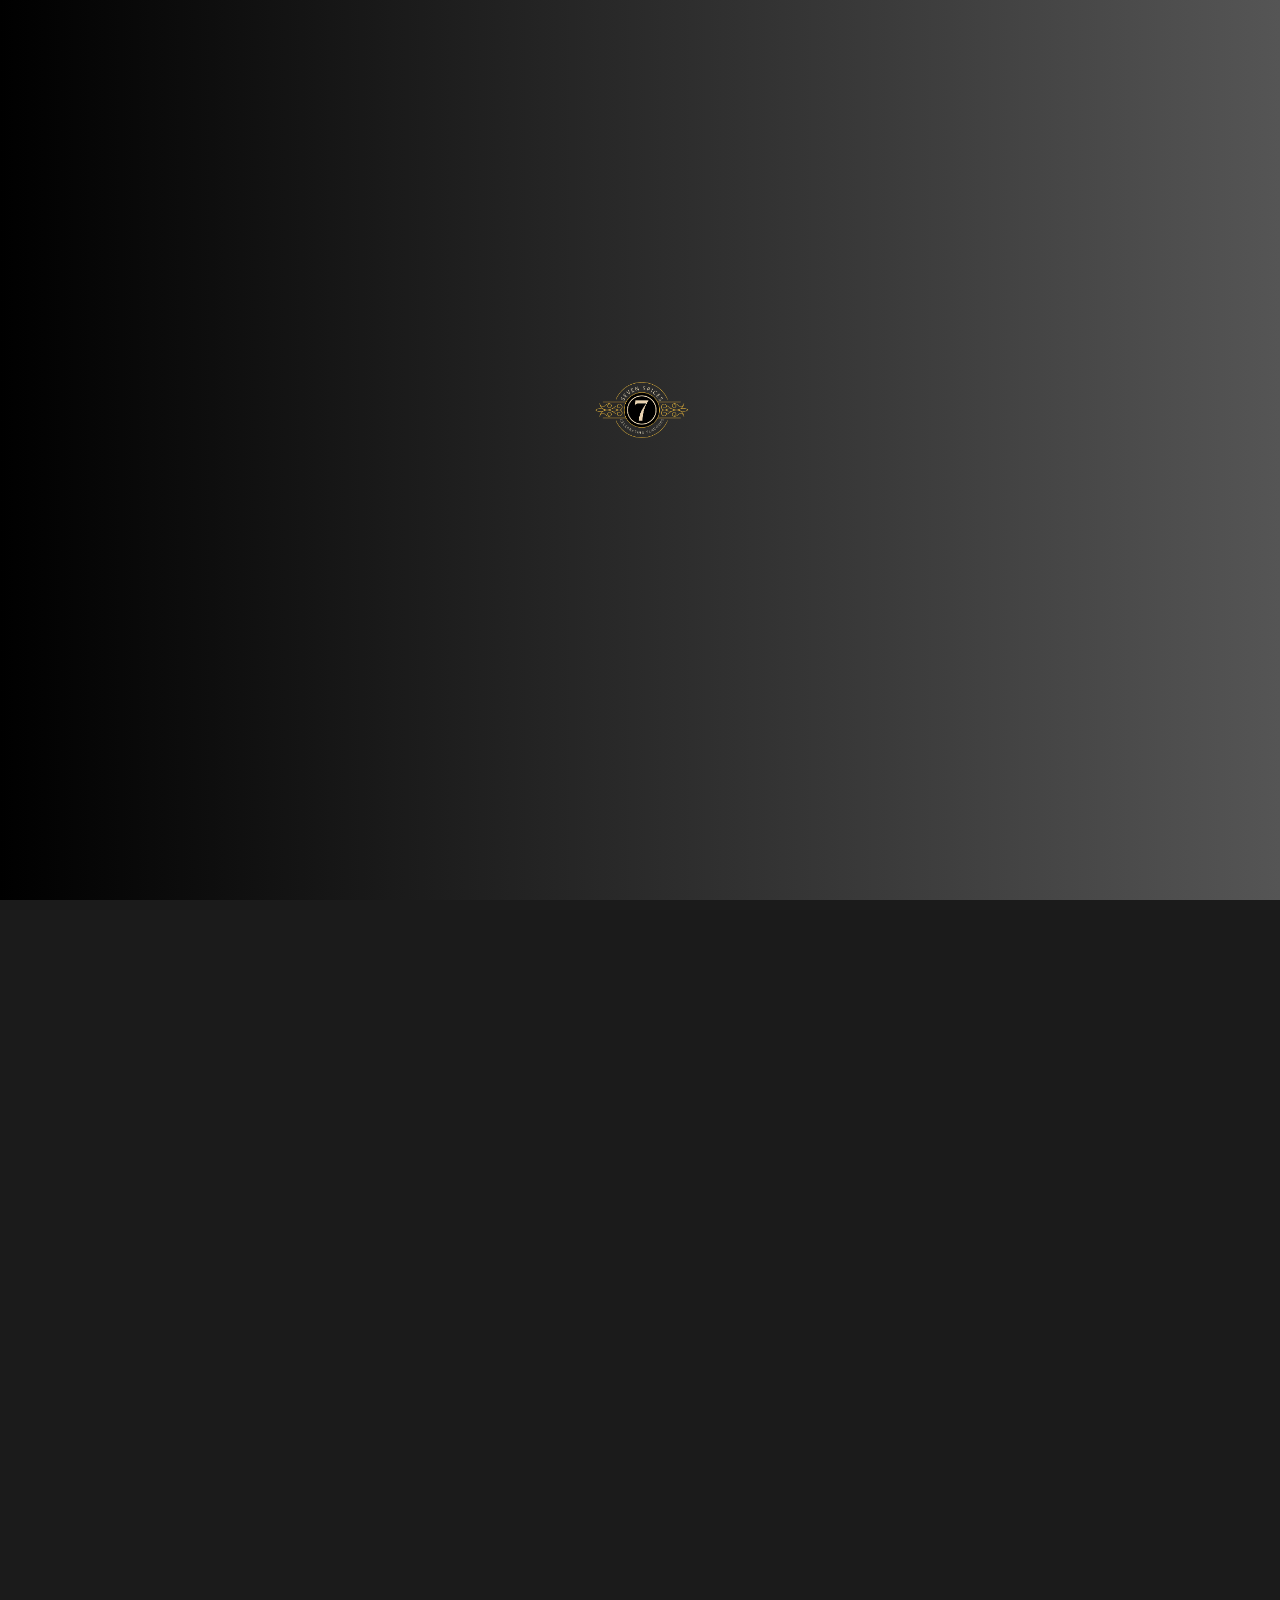
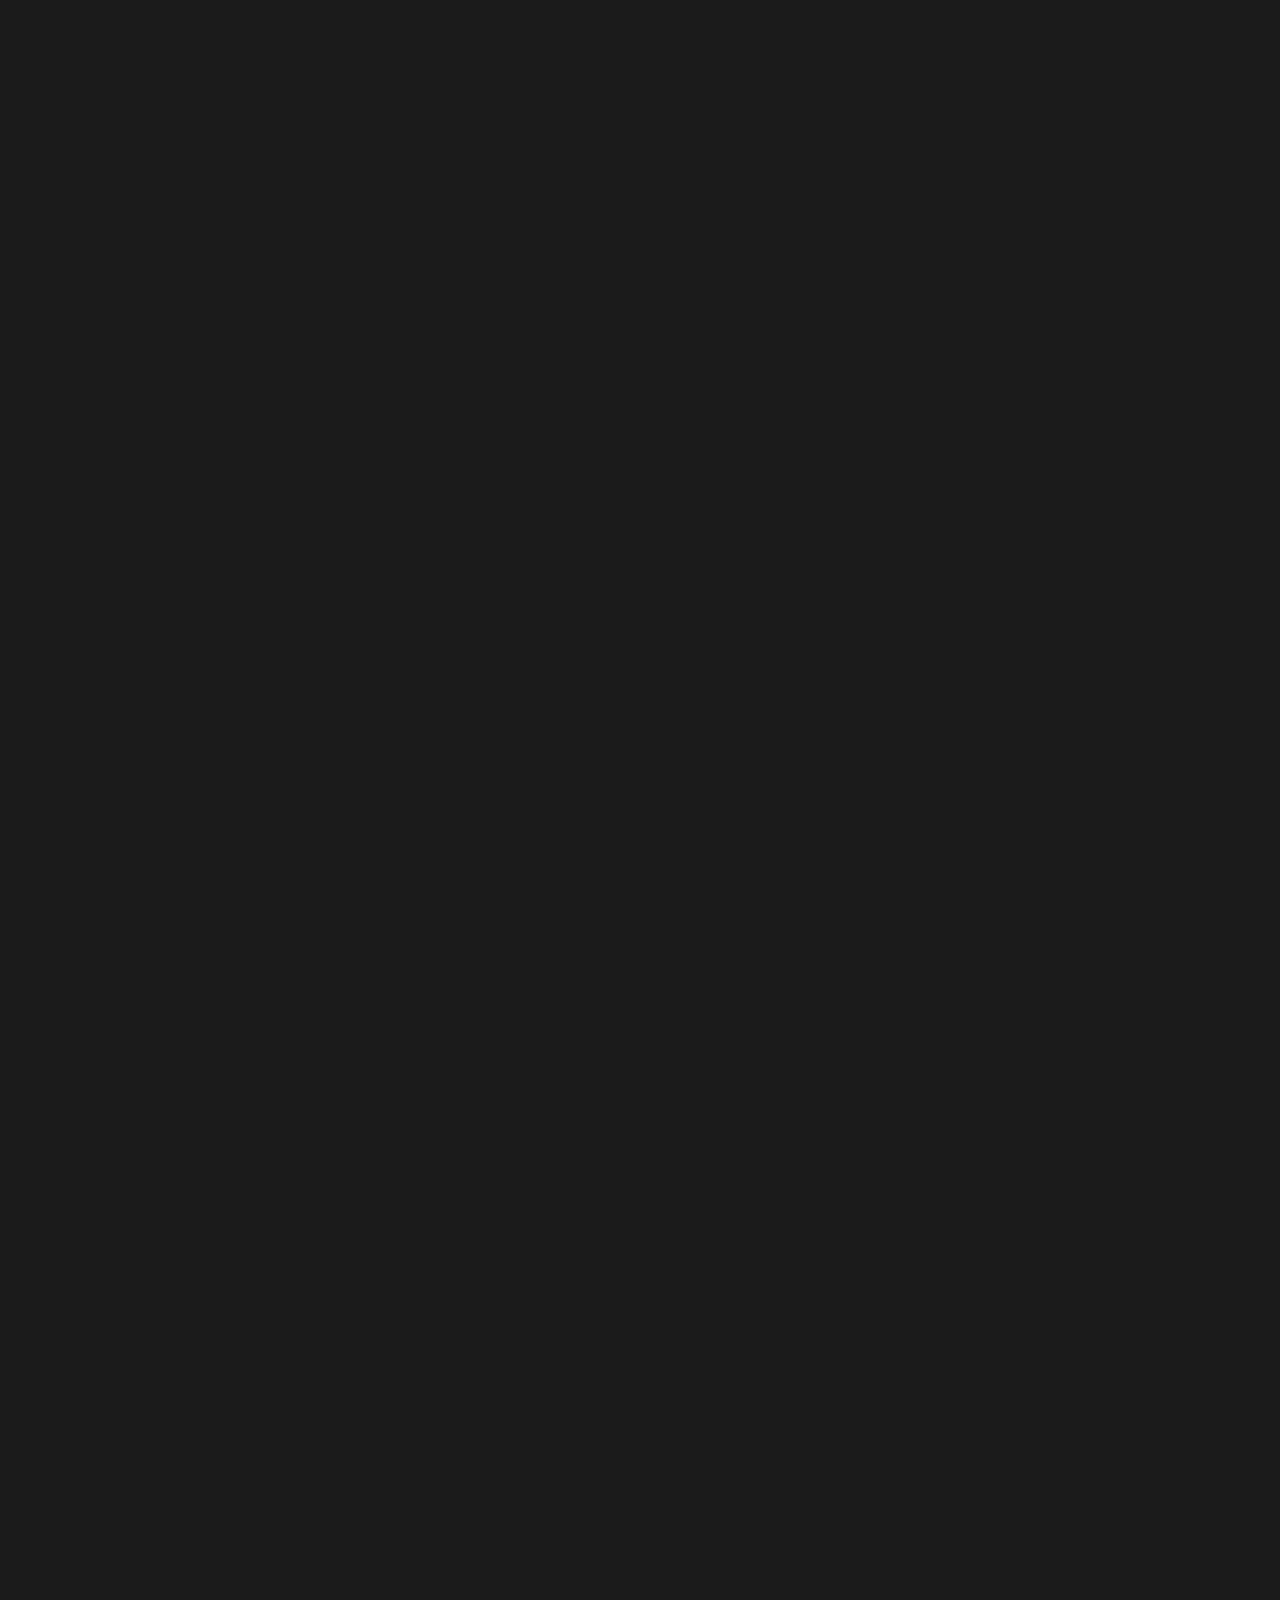
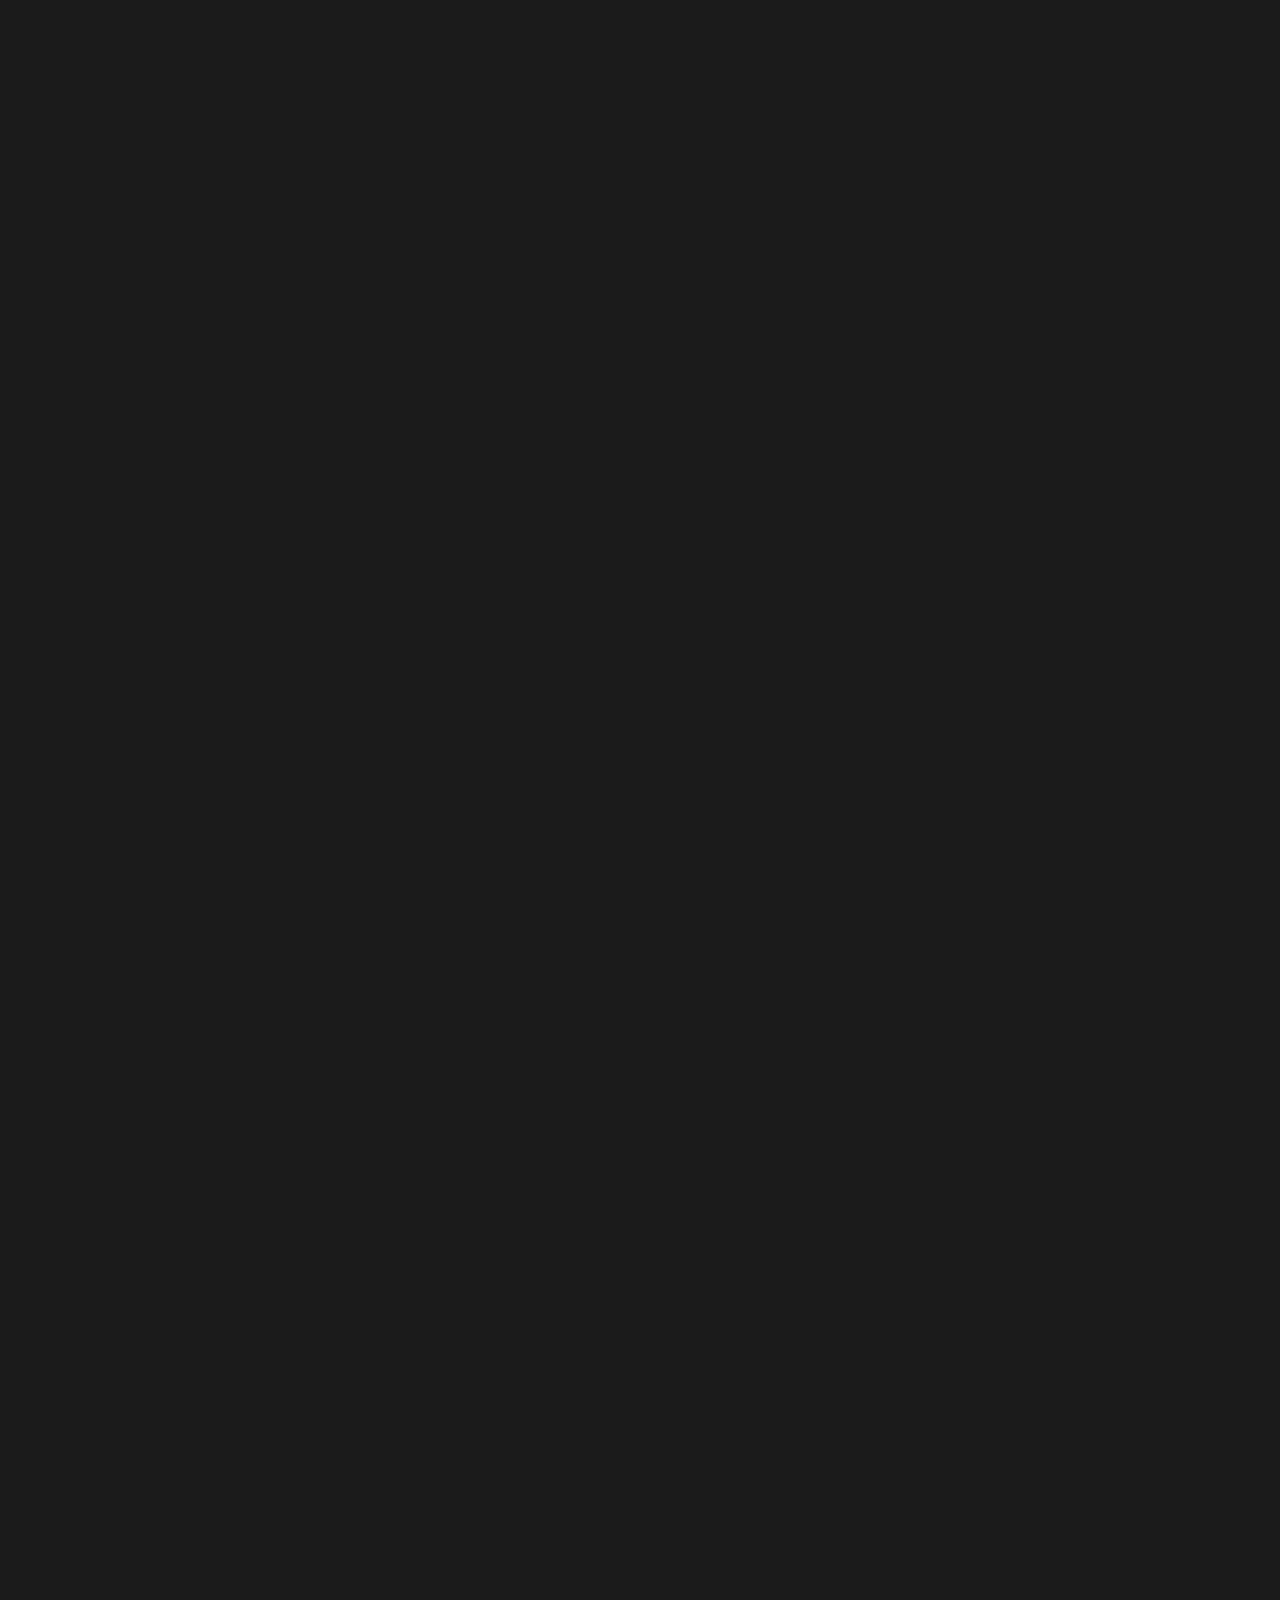
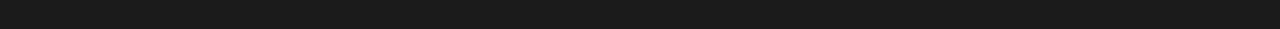
==== commit 23e6439b: "content added" ====
--- a/7/about.html
+++ b/7/about.html
@@ -2,53 +2,53 @@
 <html lang="en">
 
 
+
 <head>
-    <!-- Metas -->
+    <!-- Meta -->
     <meta charset="utf-8">
     <meta http-equiv="X-UA-Compatible" content="IE=edge">
     <meta name="viewport" content="width=device-width, initial-scale=1, maximum-scale=1">
-    <meta name="keywords" content="seven spices restaurant kazhakootam, seven spices kazhakootam, kazhakootam restaurants, restaurants in kazhakootam, seven spices indian restaurant, seven spices cuisine, seven spices menu, seven spices restaurant reviews, seven spices kazhakootam menu, seven spices kerala cuisine, seven spices restaurant location, seven spices restaurant timings, seven spices restaurant food, seven spices restaurant dishes, seven spices restaurant food quality, seven spices restaurant ambiance, seven spices restaurant service, seven spices restaurant pricing, seven spices restaurant customer reviews">
+    <meta name="keywords" content="seven spices restaurant kazhakootam, seven spices kazhakootam, kazhakootam restaurants,Catering  Services,Catering  Services in Thiruvananthapuram,Catering  Services in Kazhakkoottam, Canteen Services, Canteen Services in Thiruvananthapuram, Canteen Services in kazhakootam, Mess Services , Mess Services in Thiruvananthapuram, mess Services in kazhakootam restaurants in kazhakootam, seven spices indian restaurant, seven spices cuisine, seven spices menu, seven spices restaurant reviews, seven spices kazhakootam menu, seven spices kerala cuisine, seven spices restaurant location, seven spices restaurant timings, seven spices restaurant food, seven spices restaurant dishes, seven spices restaurant food quality, seven spices restaurant ambiance, seven spices restaurant service, seven spices restaurant pricing, seven spices restaurant customer reviews">
     <meta name="description" content="Experience the flavors of India at Seven Spices Restaurant in Kazhakootam. Savor authentic dishes made with the finest spices and ingredients. Our menu offers a delightful culinary journey through the diverse regional cuisines of India. Book your table now for an unforgettable dining experience.">
     <meta name="author" content="">
 
-
     <!-- Title  -->
-    <title>Restfolio</title>
-
-    <!-- Favicon -->
-    <link rel="shortcut icon" href="assets/img/fav.png" title="Favicon" sizes="16x16">
-
-    <!-- bootstrap 5 -->
-    <link rel="stylesheet" href="../common/assets/css/lib/bootstrap.min.css">
-
-    <!-- bootstrap 5 rtl -->
-    <!-- <link rel="stylesheet" href="../common/assets/css/lib/bootstrap.rtl.min.css"> -->
-
-    <!-- font family -->
-    <link href="https://fonts.googleapis.com/css2?family=Josefin+Sans:ital,wght@0,100..700;1,100..700&amp;display=swap" rel="stylesheet">
-    <link href="https://fonts.googleapis.com/css2?family=Oswald:wght@200..700&amp;display=swap" rel="stylesheet">
-    
-    <!-- fontawesome icons  -->
-    <link rel="stylesheet" href="../common/assets/css/lib/all.css">
-    <!-- animate css  -->
-    <link rel="stylesheet" href="../common/assets/css/lib/animate.css">
-    <!-- fancybox popup  -->
-    <link rel="stylesheet" href="../common/assets/css/lib/jquery.fancybox.css">
-    <!-- lity popup  -->
-    <link rel="stylesheet" href="../common/assets/css/lib/lity.css">
-    <!-- swiper slider  -->
-    <link rel="stylesheet" href="../common/assets/css/lib/swiper8.min.css">
-
-    <!-- common style -->
-    <link rel="stylesheet" href="../common/assets/css/common_style.css">
-    <!-- home style -->
-    <link rel="stylesheet" href="../home1_restaurant_original/assets/css/home_1_style.css">
-
-    <!-- home style -->
-    <link rel="stylesheet" href="assets/css/inner_pages.css">
-    <link rel="stylesheet" href="assets/css/home_1_style.css">
-    <link rel="stylesheet" href="assets/css/home_2_style.css">
-    <link rel="stylesheet" href="https://cdnjs.cloudflare.com/ajax/libs/font-awesome/6.5.2/css/all.min.css">
+    <title>Seven Spices </title>
+
+ <!-- Favicon -->
+ <link rel="shortcut icon" href="assets/img/fav.png" title="Favicon" sizes="16x16">
+
+ <!-- bootstrap 5 -->
+ <link rel="stylesheet" href="./common/assets/css/lib/bootstrap.min.css">
+
+ <!-- bootstrap 5 rtl -->
+ <!-- <link rel="stylesheet" href="../common/assets/css/lib/bootstrap.rtl.min.css"> -->
+
+ <!-- font family -->
+ <link href="https://fonts.googleapis.com/css2?family=Josefin+Sans:ital,wght@0,100..700;1,100..700&amp;display=swap" rel="stylesheet">
+ <link href="https://fonts.googleapis.com/css2?family=Oswald:wght@200..700&amp;display=swap" rel="stylesheet">
+ 
+ <!-- fontawesome icons  -->
+ <link rel="stylesheet" href="./common/assets/css/lib/all.css">
+ <!-- animate css  -->
+ <link rel="stylesheet" href="./common/assets/css/lib/animate.css">
+ <!-- fancybox popup  -->
+ <link rel="stylesheet" href="./common/assets/css/lib/jquery.fancybox.css">
+ <!-- lity popup  -->
+ <link rel="stylesheet" href="./common/assets/css/lib/lity.css">
+ <!-- swiper slider  -->
+ <link rel="stylesheet" href="./common/assets/css/lib/swiper8.min.css">
+
+ <!-- common style -->
+ <link rel="stylesheet" href="./common/assets/css/common_style.css">
+ <!-- home style -->
+ <!-- home style -->
+ <link rel="stylesheet" href="./assets/css/home_1_style.css">
+ <link rel="stylesheet" href="./assets/css/home_2_style.css">
+ <link rel="stylesheet" href="./assets/css/inner_pages.css">
+ <link rel="stylesheet" href="https://cdnjs.cloudflare.com/ajax/libs/font-awesome/6.5.2/css/all.min.css">
+ 
+
     <script>
         window.ga = window.ga || function() {
           (ga.q = ga.q || []).push(arguments)
@@ -59,6 +59,7 @@
     </script>
 
 </head>
+
 
 <body class="home-st1 about-page-st1">
 
@@ -182,7 +183,7 @@
 
     <div id="scrollsmoother-container">
 
-
+        
         <!--  Start navbar  -->
         <div class="tc-topNav-st2">
             <div class="container-fluid">
@@ -193,10 +194,10 @@
                     <div class="col-lg-6">
                         <div class="social-side justify-content-lg-end">
                             <div class="social-links text-center text-lg-end">
-                                <a href="#"> <i class="fab fa-facebook-f"></i> </a>
-                                <a href="#"> <i class="fab fa-x-twitter"></i> </a>
-                                <a href="#"> <i class="fab fa-instagram"></i> </a>
-                                <a href="#"> <i class="fab fa-behance"></i> </a>
+                                <a href=""> <i class="fab fa-facebook-f"></i> </a>
+                             
+                                <a target="_blank" href="https://www.instagram.com/7.spicesrestaurant/"> <i class="fab fa-instagram"></i> </a>
+                               
                             </div>
                             <a href="#" class="butn bg-light2 cr-dark1 rounded-pill size-1 hover-bg-brown1 ms-4 pt-12 pb-12"> <span> Book a Table + </span> </a>
                         </div>
@@ -214,28 +215,26 @@
                 <div class="collapse navbar-collapse" id="navbarSupportedContent">
                     <ul class="navbar-nav me-auto sub-font">
                         <li class="nav-item dropdown">
-                            <a class="nav-link " href="#" role="button" data-bs-toggle="dropdown" aria-expanded="false">
+                            <a class="nav-link " href="index.html">
                                 Homes
                             </a>
         
                         </li>
                         <li class="nav-item dropdown">
-                            <a class="nav-link " href="about.html" role="button" data-bs-toggle="dropdown" aria-expanded="false">
+                            <a class="nav-link " href="about.html" >
                                About
                             </a>
                           
                         </li>
                         <li class="nav-item">
-                            <a class="nav-link" href="about.html">Menu Card</a>
+                            <a class="nav-link" href="menu.html">Menu Card</a>
                         </li>
-                        <li class="nav-item">
-                            <a class="nav-link" href="#">Menu Card</a>
-                        </li>
+                      
                     </ul>
                 </div>
                 <div class="nav-icons">
                     <div class="menu-item">
-                        <a class="nav-link side_menu_btn" href="#"> Contact</a>
+                        <a class="nav-link side_menu_btn" href="contact.html"> Contact</a>
                     </div>
                 </div>
             </div>
@@ -270,13 +269,14 @@
                         <div class="col-lg-9">
                             <div class="main-cont">
                                 <div class="title wow fadeInUp slow" data-wow-delay="0.2s">
-                                    <h2 class="fsz-80"> Certified Restfolio Restaurant Brand Since 1997 </h2>
+                                    <h2 class="fsz-80"> Seven Spices Restaurant Brand Since 2019 </h2>
                                 </div>
                                 <div class="row gx-lg-5">
                                     <div class="col-lg-6 wow fadeInUp slow" data-wow-delay="0.3s">
-                                        <div class="text fsz-16 mt-30"> Donec maximus ligula dapibus sem sagittis, eu efficitur tellus malesuada. In hac habitasse platea dictumst. esent consequat mauris nec pulvinar tristique. Fusce laoreet orci euismod tincidunt tincidunt. Nam sit amet consequat massa. Cras condimentum, urna vel commodo volutpat, orci libero placerat dolor, non tincidunt. </div>
-                                        <div class="text fsz-16 mt-30"> Donec maximus ligula dapibus sem sagittis, eu efficitur tellus malesuada. In hac habitasse platea. Praesent consequat mauris nec pulvinar. </div>
-                                        <a href="#" class="butn bg-red1 text-white rounded-pill size-1 hover-bg-black mt-40"> <span> More About + </span> </a>
+                                        <div class="text fsz-16 mt-30"> In 2019, Trivandrum’s culinary landscape was forever changed when our restaurant planted its roots, promising a dining saga that would flourish into a flavor legacy by 2024. At our core, we serve not just meals, but masterpieces; a rich tapestry of tastes interwoven with a mosaic of cherished memories.</div>
+                                        <div class="text fsz-16 mt-30"> Our pledge is simple: every bite is a festivity, every visit a return to warmth and familiarity. We invite you to join our story, where each flavor narrates a tale, and every patron is embraced as kin. Here, culinary dreams blossom into reality, and the essence of our journey is shared with every guest who walks through our doors.
+                                        </div>
+                                        <a href="#" class="butn bg-red1 text-white rounded-pill size-1 hover-bg-black mt-40"> <span> About + </span> </a>
                                     </div>
                                     <div class="col-lg-6 wow fadeInUp slow" data-wow-delay="0.4s">
                                         <a href="#" class="rotate-box" data-speed="1" data-lag="0.4">
@@ -288,14 +288,14 @@
                                                         </path>
                                                     </defs>
                                                     <text>
-                                                        <textPath xlink:href="#textcircle" textLength="900"> restourant corner our restfolio </textPath>
+                                                        <textPath xlink:href="#textcircle" textLength="900"> Explore the boundaries of taste!</textPath>
                                                     </text>
                                                 </svg>
                                             </div>
-                                            <span class="icon"> <img src="assets/img/rotate_icon.svg" alt=""> </span>
+                                            <span class="icon"> <img src="assets/img/7spices_product/since_1.png" alt=""> </span>
                                         </a>
                                         <div class="img th-300 mt-40">
-                                            <img src="assets/img/about_pg/ab1.jpg" alt="" class="img-cover">
+                                            <img src="assets/img/7spices_product/about.jpg" alt="" class="img-cover">
                                         </div>
                                     </div>
                                 </div>
@@ -308,7 +308,7 @@
                             <ul class="icon-list mt-40">
                                 <li> <span class="icon"> <img src="assets/img/icons/1.svg" alt=""> </span> <span class="txt"> Natural Organic Product </span> </li>
                                 <li> <span class="icon"> <img src="assets/img/icons/2.svg" alt=""> </span> <span class="txt"> Packaging Design </span> </li>
-                                <li> <span class="icon"> <img src="assets/img/icons/3.svg" alt=""> </span> <span class="txt"> French Bakery Food </span> </li>
+                                <li> <span class="icon"> <img src="assets/img/icons/3.svg" alt=""> </span> <span class="txt"> Tasty Food </span> </li>
                             </ul>
                         </div>
                     </div>
@@ -325,7 +325,7 @@
                             <img src="assets/img/vec2.svg" alt="" class="img-contain">
                         </div>
                         <h2 class="fsz-50 mb-20"> Our Special Services </h2>
-                        <div class="text fsz-16"> Proin at lorem justo. Sed maximus risus hendrerit ipsum sodales, vel consequat dui ultrices. Vestibulum ante ipsum primis in faucibus orci luctus. </div>
+                        <!-- <div class="text fsz-16"> Proin at lorem justo. Sed maximus risus hendrerit ipsum sodales, vel consequat dui ultrices. Vestibulum ante ipsum primis in faucibus orci luctus. </div> -->
                     </div>
                     <div class="cards">
                         <div class="services-slider">
@@ -333,20 +333,22 @@
                                 <div class="swiper-slide">
                                     <a href="#" class="service-card" data-tab="tab-1">
                                         <div class="icon">
-                                            <img src="assets/img/icons/s1.svg" alt="">
+                                            <img src="assets/img/7spices_product/mess.png" alt="">
                                         </div>
                                         <h5 class="fsz-30 mb-20"> Mess Services </h5>
-                                        <div class="text fsz-16"> Ligula dapibus sem sagittis, eu efficitur tellus malesuada. In hac habitasse platea. </div>
+                                        <div class="text fsz-16 text_height"> A Menu That Feels Like Home: A Culinary Ode to Kerala
+                                            Our menu is not just a list of dishes; it’s a vibrant tapestry of local flavors, each thread woven with the freshest ingredients sourced directly from the verdant fields of Kerala’s dedicated farmers. It’s a celebration of the state’s rich culinary heritage, a homage to the hands that toil and the traditions that have been passed down through generations.
+                                            </div>
                                         <div class="contact-services"> <a class="more-btn sub-font" href="https://wa.me/+917510506449"> Contact us </a> </div> 
                                     </a>
                                 </div>
                                 <div class="swiper-slide">
                                     <a href="#" class="service-card" data-tab="tab-2">
                                         <div class="icon">
-                                            <img src="assets/img/icons/s2.svg" alt="">
+                                            <img src="assets/img/7spices_product/cat.png" alt="">
                                         </div>
                                         <h5 class="fsz-30 mb-20">Catering  Services </h5>
-                                        <div class="text fsz-16"> Ligula dapibus sem sagittis, eu efficitur tellus malesuada. In hac habitasse platea. </div>
+                                        <div class="text fsz-16 text_height"> We believe that great food is the heart of any event. And the way food is served impacts the level of enjoyment and pleasure, and we pay attention to every detail. Our team of culinary experts is dedicated to serving mouthwatering dishes that leave a lasting impression on your guests. Also, we never compromise on quality, quantity, and service. Whether it’s a wedding, corporate event, or a private party, we’ve got your food needs covered. </div>
                                         <div class="contact-services"> <a class="more-btn sub-font" href="https://wa.me/+917510506449"> Contact us </a> </div>
                                     </a>
                                 </div>
@@ -356,7 +358,7 @@
                                             <img src="assets/img/icons/s3.svg" alt="">
                                         </div>
                                         <h5 class="fsz-30 mb-20"> Canteen Services</h5>
-                                        <div class="text fsz-16"> Ligula dapibus sem sagittis, eu efficitur tellus malesuada. In hac habitasse platea. </div>
+                                        <div class="text fsz-16 text_height"> When it comes to canteen services in Trivandrum, we’ve got you covered. We’ve built a legacy of excellence. We prioritize cleanliness and adhere to strict hygiene standards. Whether it’s indoor or outdoor catering, we handle it all with expertise. Our canteen services redefine convenience, Flavors, and delight. From fragrant biryanis to crispy dosas, our menus dance with flavors.</div>
                                         <div class="contact-services"> <a class="more-btn sub-font" href="https://wa.me/+917510506449"> Contact us </a> </div>
                                     </a>
                                 </div>
@@ -456,73 +458,74 @@
         <!--End-Contents-->
 
         <!--  Start footer  -->
-        <footer class="tc-footer-st1">
-            <div class="container">
-                <div class="foot-suscribe text-center">
+        <footer class="tc-footer-st2">
+            <div class="footer-links">
+                <div class="container">
+                    <div class="row">
+                        <div class="col-lg-5">
+                            <div class="links-group">
+                                <h6 class="fsz-20 mb-30 mt-5 mt-lg-0"> Working Hours </h6>
+                                <div class="row">
+                                    <div class="col-lg-12">
+                                        <ul class="links">
+                                            <li> <a href="#"> <span class="txt text-uppercase"> Every Days </span> <br> <span> 7.00am – 11.00pm </span> </a> </li>
+                                        </ul>
+                                    </div>
+                                   
+                                </div>
+                            </div>
+                        </div>
+                        <div class="col-lg-5">
+                            <div class="links-group">
+                                <h6 class="fsz-20 mb-30 mt-5 mt-lg-0"> Contact </h6>
+                                <div class="row">
+                                    <div class="col-lg-6">
+                                        <ul class="links">
+                                            <li> <a href="#"> <span>Seven Spices Attinkuzi,Kazhakkoottam PO,Landmark-Nippon Toyota Near Technopark TVPM , Kerala 695581 </span> </a> </li>
+                                        </ul>
+                                    </div>
+                                    <div class="col-lg-6">
+                                        <ul class="links">
+                                            <li> <a href="tel:+917510506449"> <span>+91 7510506449  </span> </a> </li>
+                                            <li> <a href="tel:+04713506449"> <span> +0471 3506449</span> </a> </li>
+                                        </ul>
+                                    </div>
+                                </div>
+                            </div>
+                        </div>
+                        <div class="col-lg-2">
+                            <div class="links-group">
+                                <h6 class="fsz-20 mb-30 mt-5 mt-lg-0"> Social </h6>
+                                <ul class="links">
+                                    <li> <a href="https://www.facebook.com/7spicesrestaurant/"> Facebook </a> </li>
+                                    <li> <a href="https://www.instagram.com/7.spicesrestaurant/"> Instagram </a> </li>
+                                    
+                                </ul>
+                            </div>
+                        </div>
+                    </div>
+                </div>
+                <div class="lines"><span></span><span></span><span></span><span></span></div>
+            </div>
+            <div class="foot-suscribe">
+                <div class="container">
                     <div class="row justify-content-center">
                         <div class="col-lg-8">
                             <a href="#" class="foot-logo th-50 mb-20">
-                                <img src="assets/img/logo.png" alt="">
+                                <img src="assets/img/7logo.png" alt="">
                             </a>
-                            <p class="fsz-16 px-lg-5 mx-lg-5"> Pellentesque habitant morbi tristique senectus et netus et malesuada fames ac turpis egestas. Duis vel metus sit amet dolor finibus convallis. </p>
-                            <div class="from-group">
+                            <p class="fsz-16 px-lg-5 mx-lg-5"> “A Symphony of Flavors in Every Dish!”</p>
+                            <!-- <div class="from-group">
                                 <input type="text" class="form-control" placeholder="Enter your email address...">
-                                <a href="#" class="butn bg-red1 text-white rounded-pill size-1"> <span> Subscribe Now + </span> </a>
-                            </div>
-                        </div>
-                    </div>
-                </div>
-                <div class="footer-links">
-                    <div class="row">
-                        <div class="col-lg-3">
-                            <div class="links-group">
-                                <h6 class="fsz-20 mb-30 mt-5 mt-lg-0"> Social </h6>
-                                <ul class="links">
-                                    <li> <a href="#"> Facebook </a> </li>
-                                    <li> <a href="#"> Twitter </a> </li>
-                                    <li> <a href="#"> Instagram </a> </li>
-                                    <li> <a href="#"> Pinterest </a> </li>
-                                </ul>
-                            </div>
-                        </div>
-                        <div class="col-lg-3">
-                            <div class="links-group">
-                                <h6 class="fsz-20 mb-30 mt-5 mt-lg-0"> More Service </h6>
-                                <ul class="links">
-                                    <li> <a href="#"> About us </a> </li>
-                                    <li> <a href="#"> Case Studies </a> </li>
-                                    <li> <a href="#"> Privacy Policy </a> </li>
-                                    <li> <a href="#"> Contact us </a> </li>
-                                </ul>
-                            </div>
-                        </div>
-                        <div class="col-lg-3">
-                            <div class="links-group">
-                                <h6 class="fsz-20 mb-30 mt-5 mt-lg-0"> Working Hours </h6>
-                                <ul class="links links-m0">
-                                    <li> <a href="#"> SUNDAY TO TUESDAY </a> </li>
-                                    <li> <a href="#" class="mb-30"> 7.00am – 6.00pm </a> </li>
-                                    <li> <a href="#"> FRIDAY TO SATURDAY </a> </li>
-                                    <li> <a href="#"> 8.00am – 6.00pm </a> </li>
-                                </ul>
-                            </div>
-                        </div>
-                        <div class="col-lg-3">
-                            <div class="links-group">
-                                <h6 class="fsz-20 mb-30 mt-5 mt-lg-0"> Contact </h6>
-                                <ul class="links links-m0">
-                                    <li> <a href="#" class="mb-30"> 785 15h Street - Sydney Harbor <br> Bridge of Sydney, #Australia. </a> </li>
-                                    <li> <a href="#"> contact@resfolio.com </a> </li>
-                                    <li> <a href="#"> +444 3322 111 00 </a> </li>
-                                </ul>
-                            </div>
-                        </div>
-                    </div>
-                </div>
-                <div class="foot">
-                    <p> <a href="#" class="text-white"> ThemesCamp </a>© 2024. All Rights Reserved. </p>
-                </div>
-            </div>
+                                <a href="#" class="butn bg-brown1 text-white rounded-pill size-1 hover-bg-dark1"> <span> Subscribe Now + </span> </a>
+                            </div> -->
+                        </div>
+                    </div>
+                    <p> <a href="https://www.a2zalphabetsolutionz.com/" class="cr-brown1 mt-40">A2Z Alphabet Solutionz PVT Ltd.</a>© 2024. All Rights Reserved. </p>
+                </div>
+                <div class="lines"><span></span><span></span><span></span><span></span></div>
+            </div>
+            <img src="assets/img/vec3.png" alt="" class="shap">
         </footer>
         <!--  End footer  -->
 
@@ -536,31 +539,29 @@
     </a> -->
     <!--  End to top button  -->
 
-    <!--  request  -->
-    <script src="../common/assets/js/lib/jquery-3.0.0.min.js"></script>
-    <script src="../common/assets/js/lib/jquery-migrate-3.0.0.min.js"></script>
-    <script src="../common/assets/js/lib/bootstrap.bundle.min.js"></script>
-    <script src="../common/assets/js/lib/wow.min.js"></script>
-    <script src="../common/assets/js/lib/jquery.fancybox.js"></script>
-    <script src="../common/assets/js/lib/lity.js"></script>
-    <script src="../common/assets/js/lib/swiper8-bundle.min.js"></script>
-    <script src="../common/assets/js/lib/jquery.waypoints.min.js"></script>
-    <script src="../common/assets/js/lib/jquery.counterup.js"></script>
-    <script src="../common/assets/js/lib/smoke.js"></script>
-    <script src="../common/assets/js/lib/parallaxie.js"></script>
-    <!-- === Gsap === -->
-    <script src="../common/assets/js/gsap_lib/gsap.min.js"></script>
-    <script src="../common/assets/js/gsap_lib/ScrollSmoother.min.js"></script>
-    <script src="../common/assets/js/gsap_lib/ScrollTrigger.min.js"></script>
-    <script src="../common/assets/js/gsap_lib/SplitText.min.js"></script>
-    <!-- === common === -->
-    <script src="../common/assets/js/common_js.js"></script>
-
-    <!-- ===== home scripts ===== -->
-    <script src="assets/js/inner_pages.js"></script>
+     <!--  request  -->
+     <script src="./common/assets/js/lib/jquery-3.0.0.min.js"></script>
+     <script src="./common/assets/js/lib/jquery-migrate-3.0.0.min.js"></script>
+     <script src="./common/assets/js/lib/bootstrap.bundle.min.js"></script>
+     <script src="./common/assets/js/lib/wow.min.js"></script>
+     <script src="./common/assets/js/lib/jquery.fancybox.js"></script>
+     <script src="./common/assets/js/lib/lity.js"></script>
+     <script src="./common/assets/js/lib/swiper8-bundle.min.js"></script>
+     <script src="./common/assets/js/lib/jquery.waypoints.min.js"></script>
+     <script src="./common/assets/js/lib/jquery.counterup.js"></script>
+     <script src="./common/assets/js/lib/smoke.js"></script>
+     <script src="./common/assets/js/lib/parallaxie.js"></script>
+     <!-- === Gsap === -->
+     <script src="./common/assets/js/gsap_lib/gsap.min.js"></script>
+     <script src="./common/assets/js/gsap_lib/ScrollSmoother.min.js"></script>
+     <script src="./common/assets/js/gsap_lib/ScrollTrigger.min.js"></script>
+     <script src="./common/assets/js/gsap_lib/SplitText.min.js"></script>
+     <!-- === common === -->
+     <script src="./common/assets/js/common_js.js"></script>
+ 
+     <!-- ===== home scripts ===== -->
+     <script src="./assets/js/inner_pages.js"></script>
 
 </body>
 
-
-<!-- Mirrored from uithemez.com/i/restfolio/inner-pages/about.html by HTTrack Website Copier/3.x [XR&CO'2014], Mon, 27 May 2024 04:07:38 GMT -->
 </html>--- a/7/common/assets/css/lib/all.css
+++ b/7/common/assets/css/lib/all.css
@@ -0,0 +1,5 @@
+/*!
+ * Font Awesome Pro 6.4.2 by @fontawesome - https://fontawesome.com
+ * License - https://fontawesome.com/license (Commercial License)
+ * Copyright 2023 Fonticons, Inc.
+ */.fa-beat,.fa-bounce{-webkit-animation-delay:var(--fa-animation-delay, 0s);-webkit-animation-duration:var(--fa-animation-duration, 1s)}.fa-fw,.fa-li{text-align:center}.fa{font-family:var(--fa-style-family, "Font Awesome 6 Pro");font-weight:var(--fa-style,900)}.fa,.fa-brands,.fa-classic,.fa-duotone,.fa-light,.fa-regular,.fa-sharp,.fa-sharp-solid,.fa-solid,.fa-thin,.fab,.fad,.fal,.far,.fas,.fasl,.fasr,.fass,.fat{-moz-osx-font-smoothing:grayscale;-webkit-font-smoothing:antialiased;display:var(--fa-display,inline-block);font-style:normal;font-variant:normal;line-height:1;text-rendering:auto}.fa-classic,.fa-light,.fa-regular,.fa-solid,.fa-thin,.fal,.far,.fas,.fat{font-family:"Font Awesome 6 Pro"}.fa-brands,.fab{font-family:"Font Awesome 6 Brands"}.fa-classic.fa-duotone,.fa-duotone,.fad{font-family:"Font Awesome 6 Duotone"}.fa-sharp,.fasl,.fasr,.fass{font-family:"Font Awesome 6 Sharp"}.fa-sharp,.fa-solid,.fas,.fass{font-weight:900}.fa-1x{font-size:1em}.fa-2x,.fa-stack-2x{font-size:2em}.fa-3x{font-size:3em}.fa-4x{font-size:4em}.fa-5x{font-size:5em}.fa-6x{font-size:6em}.fa-7x{font-size:7em}.fa-8x{font-size:8em}.fa-9x{font-size:9em}.fa-10x{font-size:10em}.fa-2xs{font-size:.625em;line-height:.1em;vertical-align:.225em}.fa-xs{font-size:.75em;line-height:.08333em;vertical-align:.125em}.fa-sm{font-size:.875em;line-height:.07143em;vertical-align:.05357em}.fa-lg{font-size:1.25em;line-height:.05em;vertical-align:-.075em}.fa-xl{font-size:1.5em;line-height:.04167em;vertical-align:-.125em}.fa-2xl{font-size:2em;line-height:.03125em;vertical-align:-.1875em}.fa-fw{width:1.25em}.fa-ul{list-style-type:none;margin-left:var(--fa-li-margin,2.5em);padding-left:0}.fa-ul>li{position:relative}.fa-li{left:calc(var(--fa-li-width,2em) * -1);position:absolute;width:var(--fa-li-width,2em);line-height:inherit}.fa-border{border-radius:var(--fa-border-radius,.1em);border:var(--fa-border-width,.08em) var(--fa-border-style,solid) var(--fa-border-color,#eee);padding:var(--fa-border-padding,.2em .25em .15em)}.fa-pull-left{float:left;margin-right:var(--fa-pull-margin,.3em)}.fa-pull-right{float:right;margin-left:var(--fa-pull-margin,.3em)}.fa-beat{-webkit-animation-name:fa-beat;animation-name:fa-beat;animation-delay:var(--fa-animation-delay, 0s);-webkit-animation-direction:var(--fa-animation-direction,normal);animation-direction:var(--fa-animation-direction,normal);animation-duration:var(--fa-animation-duration, 1s);-webkit-animation-iteration-count:var(--fa-animation-iteration-count,infinite);animation-iteration-count:var(--fa-animation-iteration-count,infinite);-webkit-animation-timing-function:var(--fa-animation-timing,ease-in-out);animation-timing-function:var(--fa-animation-timing,ease-in-out)}.fa-beat-fade,.fa-bounce,.fa-fade{-webkit-animation-direction:var(--fa-animation-direction,normal)}.fa-bounce,.fa-fade{-webkit-animation-iteration-count:var(--fa-animation-iteration-count,infinite)}.fa-bounce{-webkit-animation-name:fa-bounce;animation-name:fa-bounce;animation-delay:var(--fa-animation-delay, 0s);animation-direction:var(--fa-animation-direction,normal);animation-duration:var(--fa-animation-duration, 1s);animation-iteration-count:var(--fa-animation-iteration-count,infinite);-webkit-animation-timing-function:var(--fa-animation-timing,cubic-bezier(0.28,0.84,0.42,1));animation-timing-function:var(--fa-animation-timing,cubic-bezier(0.28,0.84,0.42,1))}.fa-beat-fade,.fa-fade,.fa-flip{-webkit-animation-delay:var(--fa-animation-delay, 0s);-webkit-animation-duration:var(--fa-animation-duration, 1s)}.fa-fade{-webkit-animation-name:fa-fade;animation-name:fa-fade;animation-iteration-count:var(--fa-animation-iteration-count,infinite);-webkit-animation-timing-function:var(--fa-animation-timing,cubic-bezier(0.4,0,0.6,1));animation-timing-function:var(--fa-animation-timing,cubic-bezier(0.4,0,0.6,1))}.fa-beat-fade,.fa-flip{-webkit-animation-iteration-count:var(--fa-animation-iteration-count,infinite)}.fa-beat-fade,.fa-fade{animation-delay:var(--fa-animation-delay, 0s);animation-direction:var(--fa-animation-direction,normal);animation-duration:var(--fa-animation-duration, 1s)}.fa-flip,.fa-shake,.fa-spin{-webkit-animation-direction:var(--fa-animation-direction,normal)}.fa-beat-fade{-webkit-animation-name:fa-beat-fade;animation-name:fa-beat-fade;animation-iteration-count:var(--fa-animation-iteration-count,infinite);-webkit-animation-timing-function:var(--fa-animation-timing,cubic-bezier(0.4,0,0.6,1));animation-timing-function:var(--fa-animation-timing,cubic-bezier(0.4,0,0.6,1))}.fa-flip{-webkit-animation-name:fa-flip;animation-name:fa-flip;animation-delay:var(--fa-animation-delay, 0s);animation-direction:var(--fa-animation-direction,normal);animation-duration:var(--fa-animation-duration, 1s);animation-iteration-count:var(--fa-animation-iteration-count,infinite);-webkit-animation-timing-function:var(--fa-animation-timing,ease-in-out);animation-timing-function:var(--fa-animation-timing,ease-in-out)}.fa-shake,.fa-spin{-webkit-animation-iteration-count:var(--fa-animation-iteration-count,infinite)}.fa-shake{-webkit-animation-name:fa-shake;animation-name:fa-shake;-webkit-animation-duration:var(--fa-animation-duration, 1s);animation-duration:var(--fa-animation-duration, 1s);animation-iteration-count:var(--fa-animation-iteration-count,infinite);-webkit-animation-timing-function:var(--fa-animation-timing,linear);animation-timing-function:var(--fa-animation-timing,linear)}.fa-shake,.fa-spin{-webkit-animation-delay:var(--fa-animation-delay, 0s);animation-delay:var(--fa-animation-delay, 0s);animation-direction:var(--fa-animation-direction,normal)}.fa-spin{-webkit-animation-name:fa-spin;animation-name:fa-spin;-webkit-animation-duration:var(--fa-animation-duration, 2s);animation-duration:var(--fa-animation-duration, 2s);animation-iteration-count:var(--fa-animation-iteration-count,infinite);-webkit-animation-timing-function:var(--fa-animation-timing,linear);animation-timing-function:var(--fa-animation-timing,linear)}.fa-spin-reverse{--fa-animation-direction:reverse}.fa-pulse,.fa-spin-pulse{-webkit-animation-name:fa-spin;animation-name:fa-spin;-webkit-animation-direction:var(--fa-animation-direction,normal);animation-direction:var(--fa-animation-direction,normal);-webkit-animation-duration:var(--fa-animation-duration, 1s);animation-duration:var(--fa-animation-duration, 1s);-webkit-animation-iteration-count:var(--fa-animation-iteration-count,infinite);animation-iteration-count:var(--fa-animation-iteration-count,infinite);-webkit-animation-timing-function:var(--fa-animation-timing,steps(8));animation-timing-function:var(--fa-animation-timing,steps(8))}@media (prefers-reduced-motion:reduce){.fa-beat,.fa-beat-fade,.fa-bounce,.fa-fade,.fa-flip,.fa-pulse,.fa-shake,.fa-spin,.fa-spin-pulse{-webkit-animation-delay:-1ms;animation-delay:-1ms;-webkit-animation-duration:1ms;animation-duration:1ms;-webkit-animation-iteration-count:1;animation-iteration-count:1;-webkit-transition-delay:0s;transition-delay:0s;-webkit-transition-duration:0s;transition-duration:0s}}@-webkit-keyframes fa-beat{0%,90%{-webkit-transform:scale(1);transform:scale(1)}45%{-webkit-transform:scale(var(--fa-beat-scale,1.25));transform:scale(var(--fa-beat-scale,1.25))}}@keyframes fa-beat{0%,90%{-webkit-transform:scale(1);transform:scale(1)}45%{-webkit-transform:scale(var(--fa-beat-scale,1.25));transform:scale(var(--fa-beat-scale,1.25))}}@-webkit-keyframes fa-bounce{0%,64%,to{-webkit-transform:scale(1) translateY(0);transform:scale(1) translateY(0)}10%{-webkit-transform:scale(var(--fa-bounce-start-scale-x,1.1),var(--fa-bounce-start-scale-y,.9)) translateY(0);transform:scale(var(--fa-bounce-start-scale-x,1.1),var(--fa-bounce-start-scale-y,.9)) translateY(0)}30%{-webkit-transform:scale(var(--fa-bounce-jump-scale-x,.9),var(--fa-bounce-jump-scale-y,1.1)) translateY(var(--fa-bounce-height,-.5em));transform:scale(var(--fa-bounce-jump-scale-x,.9),var(--fa-bounce-jump-scale-y,1.1)) translateY(var(--fa-bounce-height,-.5em))}50%{-webkit-transform:scale(var(--fa-bounce-land-scale-x,1.05),var(--fa-bounce-land-scale-y,.95)) translateY(0);transform:scale(var(--fa-bounce-land-scale-x,1.05),var(--fa-bounce-land-scale-y,.95)) translateY(0)}57%{-webkit-transform:scale(1) translateY(var(--fa-bounce-rebound,-.125em));transform:scale(1) translateY(var(--fa-bounce-rebound,-.125em))}}@keyframes fa-bounce{0%,64%,to{-webkit-transform:scale(1) translateY(0);transform:scale(1) translateY(0)}10%{-webkit-transform:scale(var(--fa-bounce-start-scale-x,1.1),var(--fa-bounce-start-scale-y,.9)) translateY(0);transform:scale(var(--fa-bounce-start-scale-x,1.1),var(--fa-bounce-start-scale-y,.9)) translateY(0)}30%{-webkit-transform:scale(var(--fa-bounce-jump-scale-x,.9),var(--fa-bounce-jump-scale-y,1.1)) translateY(var(--fa-bounce-height,-.5em));transform:scale(var(--fa-bounce-jump-scale-x,.9),var(--fa-bounce-jump-scale-y,1.1)) translateY(var(--fa-bounce-height,-.5em))}50%{-webkit-transform:scale(var(--fa-bounce-land-scale-x,1.05),var(--fa-bounce-land-scale-y,.95)) translateY(0);transform:scale(var(--fa-bounce-land-scale-x,1.05),var(--fa-bounce-land-scale-y,.95)) translateY(0)}57%{-webkit-transform:scale(1) translateY(var(--fa-bounce-rebound,-.125em));transform:scale(1) translateY(var(--fa-bounce-rebound,-.125em))}}@-webkit-keyframes fa-fade{50%{opacity:var(--fa-fade-opacity, .4)}}@keyframes fa-fade{50%{opacity:var(--fa-fade-opacity, .4)}}@-webkit-keyframes fa-beat-fade{0%,to{opacity:var(--fa-beat-fade-opacity, .4);-webkit-transform:scale(1);transform:scale(1)}50%{opacity:1;-webkit-transform:scale(var(--fa-beat-fade-scale,1.125));transform:scale(var(--fa-beat-fade-scale,1.125))}}@keyframes fa-beat-fade{0%,to{opacity:var(--fa-beat-fade-opacity, .4);-webkit-transform:scale(1);transform:scale(1)}50%{opacity:1;-webkit-transform:scale(var(--fa-beat-fade-scale,1.125));transform:scale(var(--fa-beat-fade-scale,1.125))}}@-webkit-keyframes fa-flip{50%{-webkit-transform:rotate3d(var(--fa-flip-x,0),var(--fa-flip-y,1),var(--fa-flip-z,0),var(--fa-flip-angle,-180deg));transform:rotate3d(var(--fa-flip-x,0),var(--fa-flip-y,1),var(--fa-flip-z,0),var(--fa-flip-angle,-180deg))}}@keyframes fa-flip{50%{-webkit-transform:rotate3d(var(--fa-flip-x,0),var(--fa-flip-y,1),var(--fa-flip-z,0),var(--fa-flip-angle,-180deg));transform:rotate3d(var(--fa-flip-x,0),var(--fa-flip-y,1),var(--fa-flip-z,0),var(--fa-flip-angle,-180deg))}}@-webkit-keyframes fa-shake{0%{-webkit-transform:rotate(-15deg);transform:rotate(-15deg)}4%{-webkit-transform:rotate(15deg);transform:rotate(15deg)}24%,8%{-webkit-transform:rotate(-18deg);transform:rotate(-18deg)}12%,28%{-webkit-transform:rotate(18deg);transform:rotate(18deg)}16%{-webkit-transform:rotate(-22deg);transform:rotate(-22deg)}20%{-webkit-transform:rotate(22deg);transform:rotate(22deg)}32%{-webkit-transform:rotate(-12deg);transform:rotate(-12deg)}36%{-webkit-transform:rotate(12deg);transform:rotate(12deg)}40%,to{-webkit-transform:rotate(0);transform:rotate(0)}}@keyframes fa-shake{0%{-webkit-transform:rotate(-15deg);transform:rotate(-15deg)}4%{-webkit-transform:rotate(15deg);transform:rotate(15deg)}24%,8%{-webkit-transform:rotate(-18deg);transform:rotate(-18deg)}12%,28%{-webkit-transform:rotate(18deg);transform:rotate(18deg)}16%{-webkit-transform:rotate(-22deg);transform:rotate(-22deg)}20%{-webkit-transform:rotate(22deg);transform:rotate(22deg)}32%{-webkit-transform:rotate(-12deg);transform:rotate(-12deg)}36%{-webkit-transform:rotate(12deg);transform:rotate(12deg)}40%,to{-webkit-transform:rotate(0);transform:rotate(0)}}@-webkit-keyframes fa-spin{0%{-webkit-transform:rotate(0);transform:rotate(0)}to{-webkit-transform:rotate(1turn);transform:rotate(1turn)}}@keyframes fa-spin{0%{-webkit-transform:rotate(0);transform:rotate(0)}to{-webkit-transform:rotate(1turn);transform:rotate(1turn)}}.fa-rotate-90{-webkit-transform:rotate(90deg);transform:rotate(90deg)}.fa-rotate-180{-webkit-transform:rotate(180deg);transform:rotate(180deg)}.fa-rotate-270{-webkit-transform:rotate(270deg);transform:rotate(270deg)}.fa-flip-horizontal{-webkit-transform:scaleX(-1);transform:scaleX(-1)}.fa-flip-vertical{-webkit-transform:scaleY(-1);transform:scaleY(-1)}.fa-flip-both,.fa-flip-horizontal.fa-flip-vertical{-webkit-transform:scale(-1);transform:scale(-1)}.fa-rotate-by{-webkit-transform:rotate(var(--fa-rotate-angle,none));transform:rotate(var(--fa-rotate-angle,none))}.fa-stack{display:inline-block;height:2em;line-height:2em;position:relative;vertical-align:middle;width:2.5em}.fa-stack-1x,.fa-stack-2x{left:0;position:absolute;text-align:center;width:100%;z-index:var(--fa-stack-z-index,auto)}.fa-stack-1x{line-height:inherit}.fa-duotone.fa-inverse,.fa-inverse,.fad.fa-inverse{color:var(--fa-inverse,#fff)}.fa-0:before{content:"\30"}.fa-1:before{content:"\31"}.fa-2:before{content:"\32"}.fa-3:before{content:"\33"}.fa-4:before{content:"\34"}.fa-5:before{content:"\35"}.fa-6:before{content:"\36"}.fa-7:before{content:"\37"}.fa-8:before{content:"\38"}.fa-9:before{content:"\39"}.fa-fill-drip:before{content:"\f576"}.fa-arrows-to-circle:before{content:"\e4bd"}.fa-chevron-circle-right:before,.fa-circle-chevron-right:before{content:"\f138"}.fa-wagon-covered:before{content:"\f8ee"}.fa-line-height:before{content:"\f871"}.fa-bagel:before{content:"\e3d7"}.fa-transporter-7:before{content:"\e2a8"}.fa-at:before{content:"\40"}.fa-rectangles-mixed:before{content:"\e323"}.fa-phone-arrow-up-right:before,.fa-phone-arrow-up:before,.fa-phone-outgoing:before{content:"\e224"}.fa-trash-alt:before,.fa-trash-can:before{content:"\f2ed"}.fa-circle-l:before{content:"\e114"}.fa-head-side-goggles:before,.fa-head-vr:before{content:"\f6ea"}.fa-text-height:before{content:"\f034"}.fa-user-times:before,.fa-user-xmark:before{content:"\f235"}.fa-face-hand-yawn:before{content:"\e379"}.fa-gauge-simple-min:before,.fa-tachometer-slowest:before{content:"\f62d"}.fa-stethoscope:before{content:"\f0f1"}.fa-coffin:before{content:"\f6c6"}.fa-comment-alt:before,.fa-message:before{content:"\f27a"}.fa-bowl-salad:before,.fa-salad:before{content:"\f81e"}.fa-info:before{content:"\f129"}.fa-robot-astromech:before{content:"\e2d2"}.fa-ring-diamond:before{content:"\e5ab"}.fa-fondue-pot:before{content:"\e40d"}.fa-theta:before{content:"\f69e"}.fa-face-hand-peeking:before{content:"\e481"}.fa-square-user:before{content:"\e283"}.fa-compress-alt:before,.fa-down-left-and-up-right-to-center:before{content:"\f422"}.fa-explosion:before{content:"\e4e9"}.fa-file-alt:before,.fa-file-lines:before,.fa-file-text:before{content:"\f15c"}.fa-wave-square:before{content:"\f83e"}.fa-ring:before{content:"\f70b"}.fa-building-un:before{content:"\e4d9"}.fa-dice-three:before{content:"\f527"}.fa-tire-pressure-warning:before{content:"\f633"}.fa-wifi-2:before,.fa-wifi-fair:before{content:"\f6ab"}.fa-calendar-alt:before,.fa-calendar-days:before{content:"\f073"}.fa-mp3-player:before{content:"\f8ce"}.fa-anchor-circle-check:before{content:"\e4aa"}.fa-tally-4:before{content:"\e297"}.fa-rectangle-history:before{content:"\e4a2"}.fa-building-circle-arrow-right:before{content:"\e4d1"}.fa-volleyball-ball:before,.fa-volleyball:before{content:"\f45f"}.fa-sun-haze:before{content:"\f765"}.fa-text-size:before{content:"\f894"}.fa-ufo:before{content:"\e047"}.fa-fork:before,.fa-utensil-fork:before{content:"\f2e3"}.fa-arrows-up-to-line:before{content:"\e4c2"}.fa-mobile-signal:before{content:"\e1ef"}.fa-barcode-scan:before{content:"\f465"}.fa-sort-desc:before,.fa-sort-down:before{content:"\f0dd"}.fa-folder-arrow-down:before,.fa-folder-download:before{content:"\e053"}.fa-circle-minus:before,.fa-minus-circle:before{content:"\f056"}.fa-face-icicles:before{content:"\e37c"}.fa-shovel:before{content:"\f713"}.fa-door-open:before{content:"\f52b"}.fa-films:before{content:"\e17a"}.fa-right-from-bracket:before,.fa-sign-out-alt:before{content:"\f2f5"}.fa-face-glasses:before{content:"\e377"}.fa-nfc:before{content:"\e1f7"}.fa-atom:before{content:"\f5d2"}.fa-soap:before{content:"\e06e"}.fa-heart-music-camera-bolt:before,.fa-icons:before{content:"\f86d"}.fa-microphone-alt-slash:before,.fa-microphone-lines-slash:before{content:"\f539"}.fa-closed-captioning-slash:before{content:"\e135"}.fa-calculator-alt:before,.fa-calculator-simple:before{content:"\f64c"}.fa-bridge-circle-check:before{content:"\e4c9"}.fa-sliders-up:before,.fa-sliders-v:before{content:"\f3f1"}.fa-location-minus:before,.fa-map-marker-minus:before{content:"\f609"}.fa-pump-medical:before{content:"\e06a"}.fa-fingerprint:before{content:"\f577"}.fa-ski-boot:before{content:"\e3cc"}.fa-rectangle-sd:before,.fa-standard-definition:before{content:"\e28a"}.fa-h1:before{content:"\f313"}.fa-hand-point-right:before{content:"\f0a4"}.fa-magnifying-glass-location:before,.fa-search-location:before{content:"\f689"}.fa-message-bot:before{content:"\e3b8"}.fa-forward-step:before,.fa-step-forward:before{content:"\f051"}.fa-face-smile-beam:before,.fa-smile-beam:before{content:"\f5b8"}.fa-light-ceiling:before{content:"\e016"}.fa-comment-alt-exclamation:before,.fa-message-exclamation:before{content:"\f4a5"}.fa-bowl-scoop:before,.fa-bowl-shaved-ice:before{content:"\e3de"}.fa-square-x:before{content:"\e286"}.fa-utility-pole-double:before{content:"\e2c4"}.fa-flag-checkered:before{content:"\f11e"}.fa-chevron-double-up:before,.fa-chevrons-up:before{content:"\f325"}.fa-football-ball:before,.fa-football:before{content:"\f44e"}.fa-user-vneck:before{content:"\e461"}.fa-school-circle-exclamation:before{content:"\e56c"}.fa-crop:before{content:"\f125"}.fa-angle-double-down:before,.fa-angles-down:before{content:"\f103"}.fa-users-rectangle:before{content:"\e594"}.fa-people-roof:before{content:"\e537"}.fa-arrow-square-right:before,.fa-square-arrow-right:before{content:"\f33b"}.fa-location-plus:before,.fa-map-marker-plus:before{content:"\f60a"}.fa-lightbulb-exclamation-on:before{content:"\e1ca"}.fa-people-line:before{content:"\e534"}.fa-beer-mug-empty:before,.fa-beer:before{content:"\f0fc"}.fa-crate-empty:before{content:"\e151"}.fa-diagram-predecessor:before{content:"\e477"}.fa-transporter:before{content:"\e042"}.fa-calendar-circle-user:before{content:"\e471"}.fa-arrow-up-long:before,.fa-long-arrow-up:before{content:"\f176"}.fa-person-carry-box:before,.fa-person-carry:before{content:"\f4cf"}.fa-burn:before,.fa-fire-flame-simple:before{content:"\f46a"}.fa-male:before,.fa-person:before{content:"\f183"}.fa-laptop:before{content:"\f109"}.fa-file-csv:before{content:"\f6dd"}.fa-menorah:before{content:"\f676"}.fa-union:before{content:"\f6a2"}.fa-chevron-double-left:before,.fa-chevrons-left:before{content:"\f323"}.fa-circle-heart:before,.fa-heart-circle:before{content:"\f4c7"}.fa-truck-plane:before{content:"\e58f"}.fa-record-vinyl:before{content:"\f8d9"}.fa-bring-forward:before{content:"\f856"}.fa-square-p:before{content:"\e279"}.fa-face-grin-stars:before,.fa-grin-stars:before{content:"\f587"}.fa-sigma:before{content:"\f68b"}.fa-camera-movie:before{content:"\f8a9"}.fa-bong:before{content:"\f55c"}.fa-clarinet:before{content:"\f8ad"}.fa-truck-flatbed:before{content:"\e2b6"}.fa-pastafarianism:before,.fa-spaghetti-monster-flying:before{content:"\f67b"}.fa-arrow-down-up-across-line:before{content:"\e4af"}.fa-leaf-heart:before{content:"\f4cb"}.fa-house-building:before{content:"\e1b1"}.fa-cheese-swiss:before{content:"\f7f0"}.fa-spoon:before,.fa-utensil-spoon:before{content:"\f2e5"}.fa-jar-wheat:before{content:"\e517"}.fa-envelopes-bulk:before,.fa-mail-bulk:before{content:"\f674"}.fa-file-circle-exclamation:before{content:"\e4eb"}.fa-bow-arrow:before{content:"\f6b9"}.fa-cart-xmark:before{content:"\e0dd"}.fa-hexagon-xmark:before,.fa-times-hexagon:before,.fa-xmark-hexagon:before{content:"\f2ee"}.fa-circle-h:before,.fa-hospital-symbol:before{content:"\f47e"}.fa-merge:before{content:"\e526"}.fa-pager:before{content:"\f815"}.fa-cart-minus:before{content:"\e0db"}.fa-address-book:before,.fa-contact-book:before{content:"\f2b9"}.fa-pan-frying:before{content:"\e42c"}.fa-grid-3:before,.fa-grid:before{content:"\e195"}.fa-football-helmet:before{content:"\f44f"}.fa-hand-love:before{content:"\e1a5"}.fa-trees:before{content:"\f724"}.fa-strikethrough:before{content:"\f0cc"}.fa-page:before{content:"\e428"}.fa-k:before{content:"\4b"}.fa-diagram-previous:before{content:"\e478"}.fa-gauge-min:before,.fa-tachometer-alt-slowest:before{content:"\f628"}.fa-folder-grid:before{content:"\e188"}.fa-eggplant:before{content:"\e16c"}.fa-ram:before{content:"\f70a"}.fa-landmark-flag:before{content:"\e51c"}.fa-lips:before{content:"\f600"}.fa-pencil-alt:before,.fa-pencil:before{content:"\f303"}.fa-backward:before{content:"\f04a"}.fa-caret-right:before{content:"\f0da"}.fa-comments:before{content:"\f086"}.fa-file-clipboard:before,.fa-paste:before{content:"\f0ea"}.fa-desktop-arrow-down:before{content:"\e155"}.fa-code-pull-request:before{content:"\e13c"}.fa-pumpkin:before{content:"\f707"}.fa-clipboard-list:before{content:"\f46d"}.fa-pen-field:before{content:"\e211"}.fa-blueberries:before{content:"\e2e8"}.fa-truck-loading:before,.fa-truck-ramp-box:before{content:"\f4de"}.fa-note:before{content:"\e1ff"}.fa-arrow-down-to-square:before{content:"\e096"}.fa-user-check:before{content:"\f4fc"}.fa-cloud-xmark:before{content:"\e35f"}.fa-vial-virus:before{content:"\e597"}.fa-book-alt:before,.fa-book-blank:before{content:"\f5d9"}.fa-golf-flag-hole:before{content:"\e3ac"}.fa-comment-alt-arrow-down:before,.fa-message-arrow-down:before{content:"\e1db"}.fa-face-unamused:before{content:"\e39f"}.fa-sheet-plastic:before{content:"\e571"}.fa-circle-9:before{content:"\e0f6"}.fa-blog:before{content:"\f781"}.fa-user-ninja:before{content:"\f504"}.fa-pencil-slash:before{content:"\e215"}.fa-bowling-pins:before{content:"\f437"}.fa-person-arrow-up-from-line:before{content:"\e539"}.fa-down-right:before{content:"\e16b"}.fa-scroll-torah:before,.fa-torah:before{content:"\f6a0"}.fa-webhook:before{content:"\e5d5"}.fa-blinds-open:before{content:"\f8fc"}.fa-fence:before{content:"\e303"}.fa-arrow-alt-up:before,.fa-up:before{content:"\f357"}.fa-broom-ball:before,.fa-quidditch-broom-ball:before,.fa-quidditch:before{content:"\f458"}.fa-drumstick:before{content:"\f6d6"}.fa-square-v:before{content:"\e284"}.fa-face-awesome:before,.fa-gave-dandy:before{content:"\e409"}.fa-dial-off:before{content:"\e162"}.fa-toggle-off:before{content:"\f204"}.fa-face-smile-horns:before{content:"\e391"}.fa-archive:before,.fa-box-archive:before{content:"\f187"}.fa-grapes:before{content:"\e306"}.fa-person-drowning:before{content:"\e545"}.fa-dial-max:before{content:"\e15e"}.fa-circle-m:before{content:"\e115"}.fa-calendar-image:before{content:"\e0d4"}.fa-caret-circle-down:before,.fa-circle-caret-down:before{content:"\f32d"}.fa-arrow-down-9-1:before,.fa-sort-numeric-desc:before,.fa-sort-numeric-down-alt:before{content:"\f886"}.fa-face-grin-tongue-squint:before,.fa-grin-tongue-squint:before{content:"\f58a"}.fa-shish-kebab:before{content:"\f821"}.fa-spray-can:before{content:"\f5bd"}.fa-alarm-snooze:before{content:"\f845"}.fa-scarecrow:before{content:"\f70d"}.fa-truck-monster:before{content:"\f63b"}.fa-gift-card:before{content:"\f663"}.fa-w:before{content:"\57"}.fa-code-pull-request-draft:before{content:"\e3fa"}.fa-square-b:before{content:"\e264"}.fa-elephant:before{content:"\f6da"}.fa-earth-africa:before,.fa-globe-africa:before{content:"\f57c"}.fa-rainbow:before{content:"\f75b"}.fa-circle-notch:before{content:"\f1ce"}.fa-tablet-alt:before,.fa-tablet-screen-button:before{content:"\f3fa"}.fa-paw:before{content:"\f1b0"}.fa-message-question:before{content:"\e1e3"}.fa-cloud:before{content:"\f0c2"}.fa-trowel-bricks:before{content:"\e58a"}.fa-square-3:before{content:"\e258"}.fa-face-flushed:before,.fa-flushed:before{content:"\f579"}.fa-hospital-user:before{content:"\f80d"}.fa-microwave:before{content:"\e01b"}.fa-chf-sign:before{content:"\e602"}.fa-tent-arrow-left-right:before{content:"\e57f"}.fa-cart-circle-arrow-up:before{content:"\e3f0"}.fa-trash-clock:before{content:"\e2b0"}.fa-gavel:before,.fa-legal:before{content:"\f0e3"}.fa-sprinkler-ceiling:before{content:"\e44c"}.fa-browsers:before{content:"\e0cb"}.fa-trillium:before{content:"\e588"}.fa-music-slash:before{content:"\f8d1"}.fa-truck-ramp:before{content:"\f4e0"}.fa-binoculars:before{content:"\f1e5"}.fa-microphone-slash:before{content:"\f131"}.fa-box-tissue:before{content:"\e05b"}.fa-circle-c:before{content:"\e101"}.fa-star-christmas:before{content:"\f7d4"}.fa-chart-bullet:before{content:"\e0e1"}.fa-motorcycle:before{content:"\f21c"}.fa-tree-christmas:before{content:"\f7db"}.fa-tire-flat:before{content:"\f632"}.fa-sunglasses:before{content:"\f892"}.fa-badge:before{content:"\f335"}.fa-comment-alt-edit:before,.fa-message-edit:before,.fa-message-pen:before{content:"\f4a4"}.fa-bell-concierge:before,.fa-concierge-bell:before{content:"\f562"}.fa-pen-ruler:before,.fa-pencil-ruler:before{content:"\f5ae"}.fa-arrow-progress:before{content:"\e5df"}.fa-chess-rook-alt:before,.fa-chess-rook-piece:before{content:"\f448"}.fa-square-root:before{content:"\f697"}.fa-album-collection-circle-plus:before{content:"\e48e"}.fa-people-arrows-left-right:before,.fa-people-arrows:before{content:"\e068"}.fa-face-angry-horns:before{content:"\e368"}.fa-mars-and-venus-burst:before{content:"\e523"}.fa-tombstone:before{content:"\f720"}.fa-caret-square-right:before,.fa-square-caret-right:before{content:"\f152"}.fa-cut:before,.fa-scissors:before{content:"\f0c4"}.fa-list-music:before{content:"\f8c9"}.fa-sun-plant-wilt:before{content:"\e57a"}.fa-toilets-portable:before{content:"\e584"}.fa-hockey-puck:before{content:"\f453"}.fa-mustache:before{content:"\e5bc"}.fa-hyphen:before{content:"\2d"}.fa-table:before{content:"\f0ce"}.fa-user-chef:before{content:"\e3d2"}.fa-comment-alt-image:before,.fa-message-image:before{content:"\e1e0"}.fa-users-medical:before{content:"\f830"}.fa-sensor-alert:before,.fa-sensor-triangle-exclamation:before{content:"\e029"}.fa-magnifying-glass-arrow-right:before{content:"\e521"}.fa-digital-tachograph:before,.fa-tachograph-digital:before{content:"\f566"}.fa-face-mask:before{content:"\e37f"}.fa-pickleball:before{content:"\e435"}.fa-star-sharp-half:before{content:"\e28c"}.fa-users-slash:before{content:"\e073"}.fa-clover:before{content:"\e139"}.fa-meat:before{content:"\f814"}.fa-mail-reply:before,.fa-reply:before{content:"\f3e5"}.fa-star-and-crescent:before{content:"\f699"}.fa-empty-set:before{content:"\f656"}.fa-house-fire:before{content:"\e50c"}.fa-minus-square:before,.fa-square-minus:before{content:"\f146"}.fa-helicopter:before{content:"\f533"}.fa-bird:before{content:"\e469"}.fa-compass:before{content:"\f14e"}.fa-caret-square-down:before,.fa-square-caret-down:before{content:"\f150"}.fa-heart-half-alt:before,.fa-heart-half-stroke:before{content:"\e1ac"}.fa-file-circle-question:before{content:"\e4ef"}.fa-laptop-code:before{content:"\f5fc"}.fa-joystick:before{content:"\f8c5"}.fa-grill-fire:before{content:"\e5a4"}.fa-rectangle-vertical-history:before{content:"\e237"}.fa-swatchbook:before{content:"\f5c3"}.fa-prescription-bottle:before{content:"\f485"}.fa-bars:before,.fa-navicon:before{content:"\f0c9"}.fa-keyboard-left:before{content:"\e1c3"}.fa-people-group:before{content:"\e533"}.fa-hourglass-3:before,.fa-hourglass-end:before{content:"\f253"}.fa-heart-broken:before,.fa-heart-crack:before{content:"\f7a9"}.fa-face-beam-hand-over-mouth:before{content:"\e47c"}.fa-droplet-percent:before,.fa-humidity:before{content:"\f750"}.fa-external-link-square-alt:before,.fa-square-up-right:before{content:"\f360"}.fa-face-kiss-beam:before,.fa-kiss-beam:before{content:"\f597"}.fa-corn:before{content:"\f6c7"}.fa-roller-coaster:before{content:"\e324"}.fa-photo-film-music:before{content:"\e228"}.fa-radar:before{content:"\e024"}.fa-sickle:before{content:"\f822"}.fa-film:before{content:"\f008"}.fa-coconut:before{content:"\e2f6"}.fa-ruler-horizontal:before{content:"\f547"}.fa-shield-cross:before{content:"\f712"}.fa-cassette-tape:before{content:"\f8ab"}.fa-square-terminal:before{content:"\e32a"}.fa-people-robbery:before{content:"\e536"}.fa-lightbulb:before{content:"\f0eb"}.fa-caret-left:before{content:"\f0d9"}.fa-comment-middle:before{content:"\e149"}.fa-trash-can-list:before{content:"\e2ab"}.fa-block:before{content:"\e46a"}.fa-circle-exclamation:before,.fa-exclamation-circle:before{content:"\f06a"}.fa-school-circle-xmark:before{content:"\e56d"}.fa-arrow-right-from-bracket:before,.fa-sign-out:before{content:"\f08b"}.fa-face-frown-slight:before{content:"\e376"}.fa-chevron-circle-down:before,.fa-circle-chevron-down:before{content:"\f13a"}.fa-sidebar-flip:before{content:"\e24f"}.fa-unlock-alt:before,.fa-unlock-keyhole:before{content:"\f13e"}.fa-temperature-list:before{content:"\e299"}.fa-cloud-showers-heavy:before{content:"\f740"}.fa-headphones-alt:before,.fa-headphones-simple:before{content:"\f58f"}.fa-sitemap:before{content:"\f0e8"}.fa-pipe-section:before{content:"\e438"}.fa-space-station-moon-alt:before,.fa-space-station-moon-construction:before{content:"\e034"}.fa-circle-dollar-to-slot:before,.fa-donate:before{content:"\f4b9"}.fa-memory:before{content:"\f538"}.fa-face-sleeping:before{content:"\e38d"}.fa-road-spikes:before{content:"\e568"}.fa-fire-burner:before{content:"\e4f1"}.fa-squirrel:before{content:"\f71a"}.fa-arrow-to-top:before,.fa-arrow-up-to-line:before{content:"\f341"}.fa-flag:before{content:"\f024"}.fa-face-cowboy-hat:before{content:"\e36e"}.fa-hanukiah:before{content:"\f6e6"}.fa-chart-scatter-3d:before{content:"\e0e8"}.fa-display-chart-up:before{content:"\e5e3"}.fa-square-code:before{content:"\e267"}.fa-feather:before{content:"\f52d"}.fa-volume-down:before,.fa-volume-low:before{content:"\f027"}.fa-times-to-slot:before,.fa-vote-nay:before,.fa-xmark-to-slot:before{content:"\f771"}.fa-box-alt:before,.fa-box-taped:before{content:"\f49a"}.fa-comment-slash:before{content:"\f4b3"}.fa-swords:before{content:"\f71d"}.fa-cloud-sun-rain:before{content:"\f743"}.fa-album:before{content:"\f89f"}.fa-circle-n:before{content:"\e118"}.fa-compress:before{content:"\f066"}.fa-wheat-alt:before,.fa-wheat-awn:before{content:"\e2cd"}.fa-ankh:before{content:"\f644"}.fa-hands-holding-child:before{content:"\e4fa"}.fa-asterisk:before{content:"\2a"}.fa-key-skeleton-left-right:before{content:"\e3b4"}.fa-comment-lines:before{content:"\f4b0"}.fa-luchador-mask:before,.fa-luchador:before,.fa-mask-luchador:before{content:"\f455"}.fa-check-square:before,.fa-square-check:before{content:"\f14a"}.fa-shredder:before{content:"\f68a"}.fa-book-open-alt:before,.fa-book-open-cover:before{content:"\e0c0"}.fa-sandwich:before{content:"\f81f"}.fa-peseta-sign:before{content:"\e221"}.fa-parking-slash:before,.fa-square-parking-slash:before{content:"\f617"}.fa-train-tunnel:before{content:"\e454"}.fa-header:before,.fa-heading:before{content:"\f1dc"}.fa-ghost:before{content:"\f6e2"}.fa-face-anguished:before{content:"\e369"}.fa-hockey-sticks:before{content:"\f454"}.fa-abacus:before{content:"\f640"}.fa-film-alt:before,.fa-film-simple:before{content:"\f3a0"}.fa-list-squares:before,.fa-list:before{content:"\f03a"}.fa-tree-palm:before{content:"\f82b"}.fa-phone-square-alt:before,.fa-square-phone-flip:before{content:"\f87b"}.fa-cart-plus:before{content:"\f217"}.fa-gamepad:before{content:"\f11b"}.fa-border-center-v:before{content:"\f89d"}.fa-circle-dot:before,.fa-dot-circle:before{content:"\f192"}.fa-clipboard-medical:before{content:"\e133"}.fa-dizzy:before,.fa-face-dizzy:before{content:"\f567"}.fa-egg:before{content:"\f7fb"}.fa-arrow-alt-to-top:before,.fa-up-to-line:before{content:"\f34d"}.fa-house-medical-circle-xmark:before{content:"\e513"}.fa-watch-fitness:before{content:"\f63e"}.fa-clock-nine-thirty:before{content:"\e34d"}.fa-campground:before{content:"\f6bb"}.fa-folder-plus:before{content:"\f65e"}.fa-jug:before{content:"\f8c6"}.fa-futbol-ball:before,.fa-futbol:before,.fa-soccer-ball:before{content:"\f1e3"}.fa-snow-blowing:before{content:"\f761"}.fa-paint-brush:before,.fa-paintbrush:before{content:"\f1fc"}.fa-lock:before{content:"\f023"}.fa-arrow-down-from-line:before,.fa-arrow-from-top:before{content:"\f345"}.fa-gas-pump:before{content:"\f52f"}.fa-signal-alt-slash:before,.fa-signal-bars-slash:before{content:"\f694"}.fa-monkey:before{content:"\f6fb"}.fa-pro:before,.fa-rectangle-pro:before{content:"\e235"}.fa-house-night:before{content:"\e010"}.fa-hot-tub-person:before,.fa-hot-tub:before{content:"\f593"}.fa-globe-pointer:before{content:"\e60e"}.fa-blanket:before{content:"\f498"}.fa-map-location:before,.fa-map-marked:before{content:"\f59f"}.fa-house-flood-water:before{content:"\e50e"}.fa-comments-question-check:before{content:"\e14f"}.fa-tree:before{content:"\f1bb"}.fa-arrows-cross:before{content:"\e0a2"}.fa-backpack:before{content:"\f5d4"}.fa-square-small:before{content:"\e27e"}.fa-folder-arrow-up:before,.fa-folder-upload:before{content:"\e054"}.fa-bridge-lock:before{content:"\e4cc"}.fa-crosshairs-simple:before{content:"\e59f"}.fa-sack-dollar:before{content:"\f81d"}.fa-edit:before,.fa-pen-to-square:before{content:"\f044"}.fa-sliders-h-square:before,.fa-square-sliders:before{content:"\f3f0"}.fa-car-side:before{content:"\f5e4"}.fa-comment-middle-top-alt:before,.fa-message-middle-top:before{content:"\e1e2"}.fa-lightbulb-on:before{content:"\f672"}.fa-knife:before,.fa-utensil-knife:before{content:"\f2e4"}.fa-share-alt:before,.fa-share-nodes:before{content:"\f1e0"}.fa-display-chart-up-circle-dollar:before{content:"\e5e6"}.fa-wave-sine:before{content:"\f899"}.fa-heart-circle-minus:before{content:"\e4ff"}.fa-circle-w:before{content:"\e12c"}.fa-calendar-circle:before,.fa-circle-calendar:before{content:"\e102"}.fa-hourglass-2:before,.fa-hourglass-half:before{content:"\f252"}.fa-microscope:before{content:"\f610"}.fa-sunset:before{content:"\f767"}.fa-sink:before{content:"\e06d"}.fa-calendar-exclamation:before{content:"\f334"}.fa-truck-container-empty:before{content:"\e2b5"}.fa-hand-heart:before{content:"\f4bc"}.fa-bag-shopping:before,.fa-shopping-bag:before{content:"\f290"}.fa-arrow-down-z-a:before,.fa-sort-alpha-desc:before,.fa-sort-alpha-down-alt:before{content:"\f881"}.fa-mitten:before{content:"\f7b5"}.fa-reply-clock:before,.fa-reply-time:before{content:"\e239"}.fa-person-rays:before{content:"\e54d"}.fa-arrow-alt-right:before,.fa-right:before{content:"\f356"}.fa-circle-f:before{content:"\e10e"}.fa-users:before{content:"\f0c0"}.fa-face-pleading:before{content:"\e386"}.fa-eye-slash:before{content:"\f070"}.fa-flask-vial:before{content:"\e4f3"}.fa-police-box:before{content:"\e021"}.fa-cucumber:before{content:"\e401"}.fa-head-side-brain:before{content:"\f808"}.fa-hand-paper:before,.fa-hand:before{content:"\f256"}.fa-biking-mountain:before,.fa-person-biking-mountain:before{content:"\f84b"}.fa-utensils-slash:before{content:"\e464"}.fa-print-magnifying-glass:before,.fa-print-search:before{content:"\f81a"}.fa-folder-bookmark:before{content:"\e186"}.fa-om:before{content:"\f679"}.fa-pi:before{content:"\f67e"}.fa-flask-potion:before,.fa-flask-round-potion:before{content:"\f6e1"}.fa-face-shush:before{content:"\e38c"}.fa-worm:before{content:"\e599"}.fa-house-circle-xmark:before{content:"\e50b"}.fa-plug:before{content:"\f1e6"}.fa-calendar-circle-exclamation:before{content:"\e46e"}.fa-square-i:before{content:"\e272"}.fa-chevron-up:before{content:"\f077"}.fa-face-saluting:before{content:"\e484"}.fa-gauge-simple-low:before,.fa-tachometer-slow:before{content:"\f62c"}.fa-face-persevering:before{content:"\e385"}.fa-camera-circle:before,.fa-circle-camera:before{content:"\e103"}.fa-hand-spock:before{content:"\f259"}.fa-spider-web:before{content:"\f719"}.fa-circle-microphone:before,.fa-microphone-circle:before{content:"\e116"}.fa-book-arrow-up:before{content:"\e0ba"}.fa-popsicle:before{content:"\e43e"}.fa-command:before{content:"\e142"}.fa-blinds:before{content:"\f8fb"}.fa-stopwatch:before{content:"\f2f2"}.fa-saxophone:before{content:"\f8dc"}.fa-square-2:before{content:"\e257"}.fa-field-hockey-stick-ball:before,.fa-field-hockey:before{content:"\f44c"}.fa-arrow-up-square-triangle:before,.fa-sort-shapes-up-alt:before{content:"\f88b"}.fa-face-scream:before{content:"\e38b"}.fa-square-m:before{content:"\e276"}.fa-camera-web:before,.fa-webcam:before{content:"\f832"}.fa-comment-arrow-down:before{content:"\e143"}.fa-lightbulb-cfl:before{content:"\e5a6"}.fa-window-frame-open:before{content:"\e050"}.fa-face-kiss:before,.fa-kiss:before{content:"\f596"}.fa-bridge-circle-xmark:before{content:"\e4cb"}.fa-period:before{content:"\2e"}.fa-face-grin-tongue:before,.fa-grin-tongue:before{content:"\f589"}.fa-up-to-dotted-line:before{content:"\e457"}.fa-thought-bubble:before{content:"\e32e"}.fa-skeleton-ribs:before{content:"\e5cb"}.fa-raygun:before{content:"\e025"}.fa-flute:before{content:"\f8b9"}.fa-acorn:before{content:"\f6ae"}.fa-video-arrow-up-right:before{content:"\e2c9"}.fa-grate-droplet:before{content:"\e194"}.fa-seal-exclamation:before{content:"\e242"}.fa-chess-bishop:before{content:"\f43a"}.fa-message-sms:before{content:"\e1e5"}.fa-coffee-beans:before{content:"\e13f"}.fa-hat-witch:before{content:"\f6e7"}.fa-face-grin-wink:before,.fa-grin-wink:before{content:"\f58c"}.fa-clock-three-thirty:before{content:"\e357"}.fa-deaf:before,.fa-deafness:before,.fa-ear-deaf:before,.fa-hard-of-hearing:before{content:"\f2a4"}.fa-alarm-clock:before{content:"\f34e"}.fa-eclipse:before{content:"\f749"}.fa-face-relieved:before{content:"\e389"}.fa-road-circle-check:before{content:"\e564"}.fa-dice-five:before{content:"\f523"}.fa-minus-octagon:before,.fa-octagon-minus:before{content:"\f308"}.fa-rss-square:before,.fa-square-rss:before{content:"\f143"}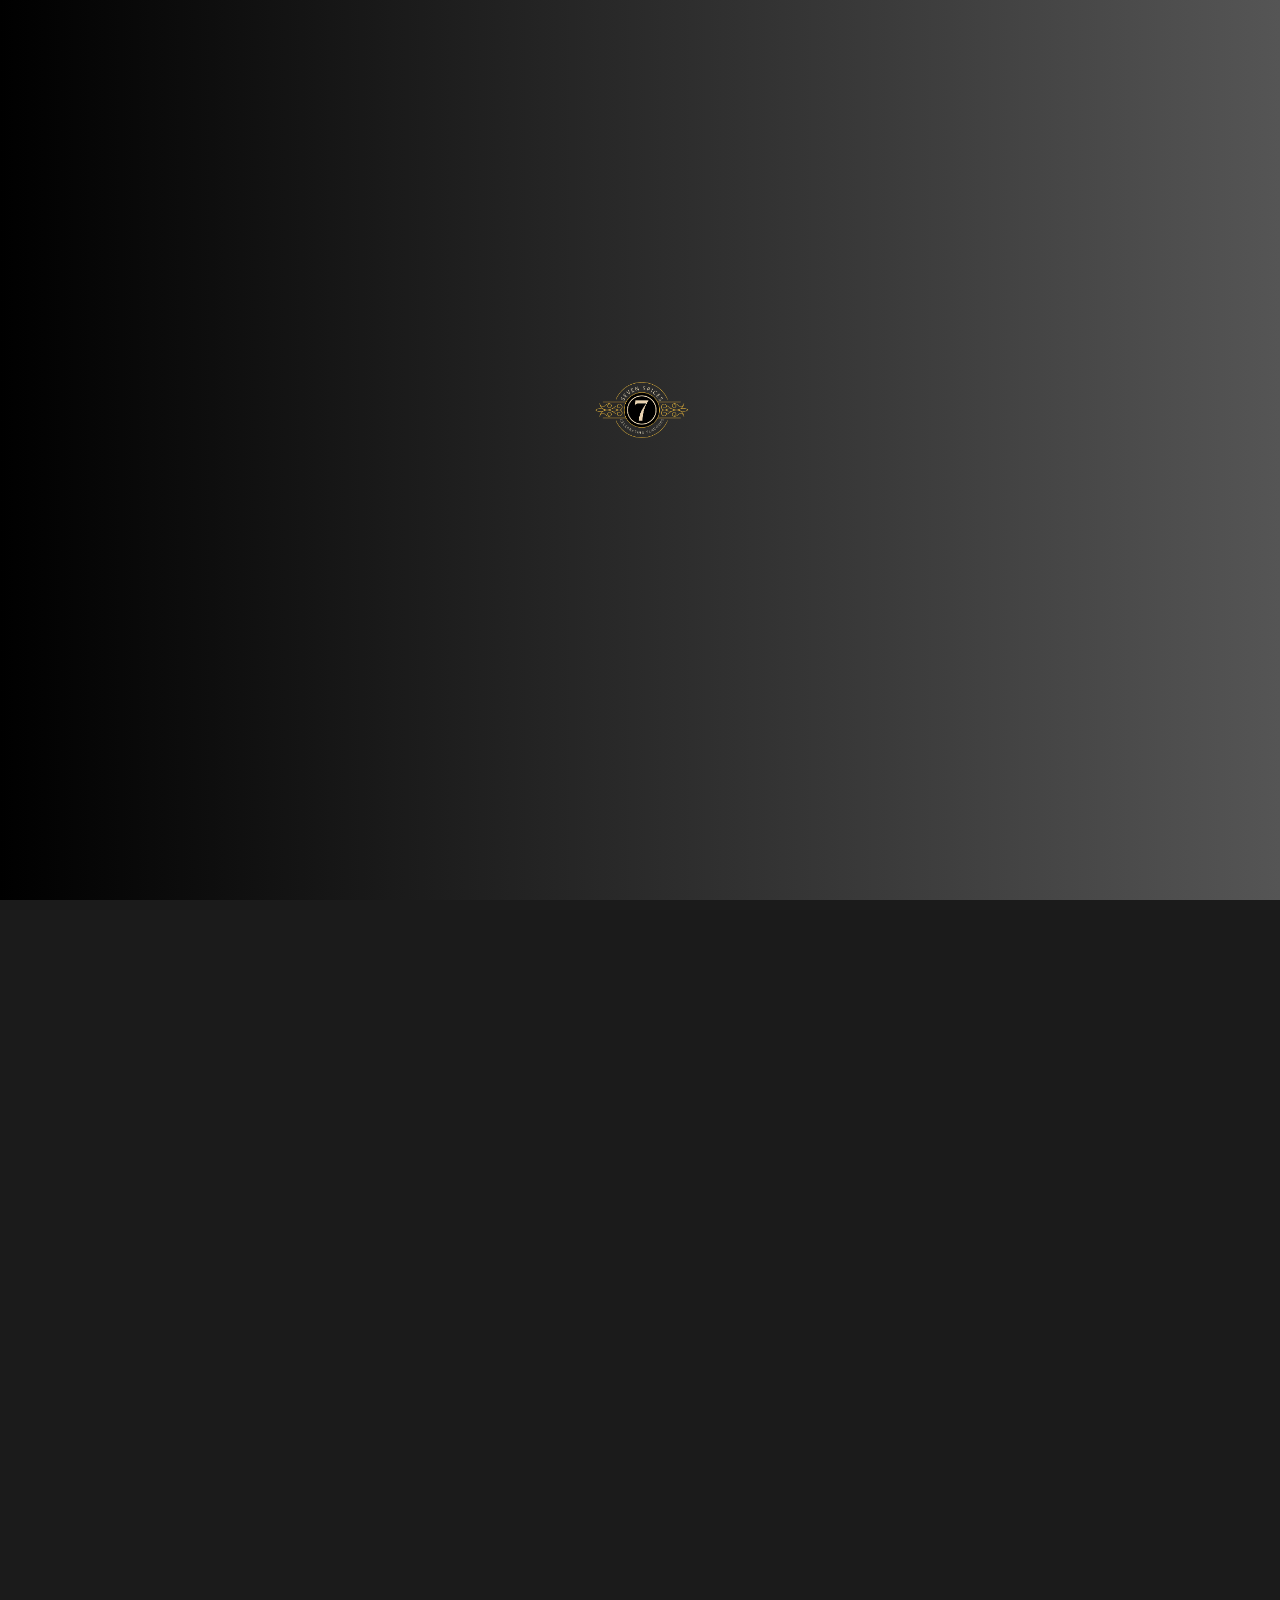
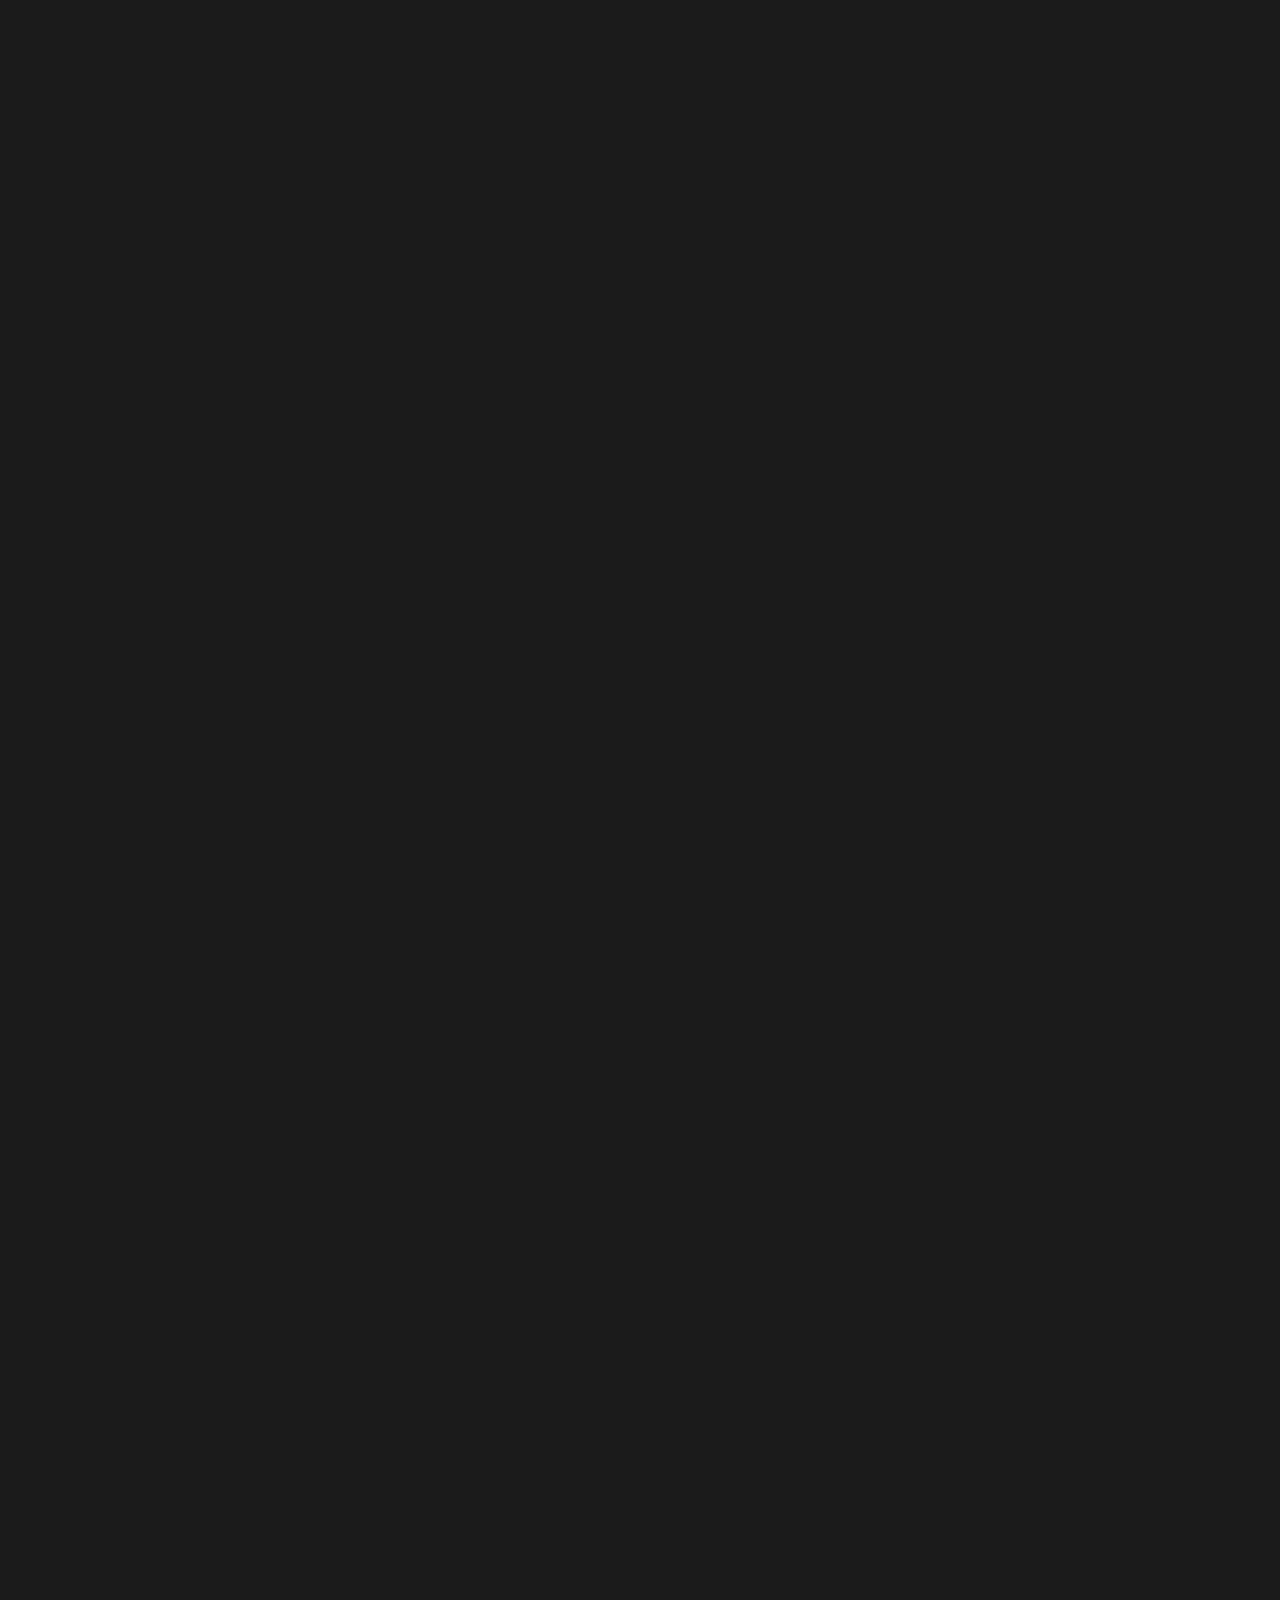
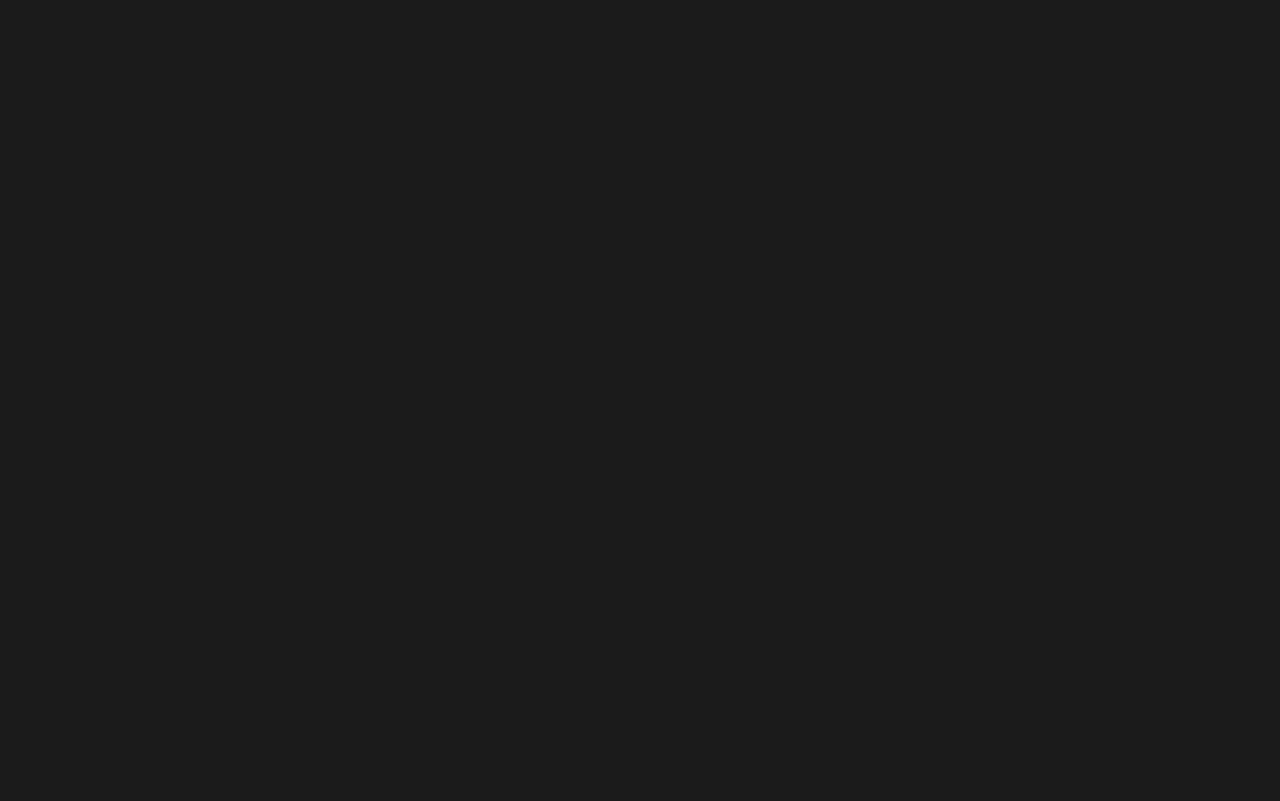
==== commit 9b283349: "php file added" ====
--- a/7/about.html
+++ b/7/about.html
@@ -13,7 +13,7 @@
     <meta name="author" content="">
 
     <!-- Title  -->
-    <title>Seven Spices </title>
+    <title>Seven Spices Restaurants </title>
 
  <!-- Favicon -->
  <link rel="shortcut icon" href="assets/img/fav.png" title="Favicon" sizes="16x16">
@@ -376,23 +376,7 @@
             <!--  End services  -->
 
 
-            <!--  Start video  -->
-            <section class="tc-video-st5">
-                <div class="container">
-                    <a href="#" class="play-btn"> <i class="fas fa-play"></i> </a>
-                    <h2 class="title" data-speed="0.8"> Ice Cream <span> Phish Food </span> </h2>
-                    <div class="img col-lg-6 mx-auto" data-speed="1.3">
-                        <img src="assets/img/about_pg/vid_img.png" alt="" class="img-contain">
-                    </div>
-                </div>
-                <div class="dis-card">
-                    <h5 class="fsz-30 text-uppercase fw-400 mb-20"> Discount </h5>
-                    <div class="price mb-20"> <span class="txt"> Price </span> <span class="line"></span> <span class="prc"> $20 </span> </div>
-                    <a href="#" class="butn bg-dark1 text-white hover-bg-red1 rounded-pill"> <span> Buy Now </span> </a>
-                </div>
-                <img src="assets/img/about_pg/video_bg.jpg" alt="" class="bg">
-            </section>
-            <!--  End video  -->
+           
 
 
 
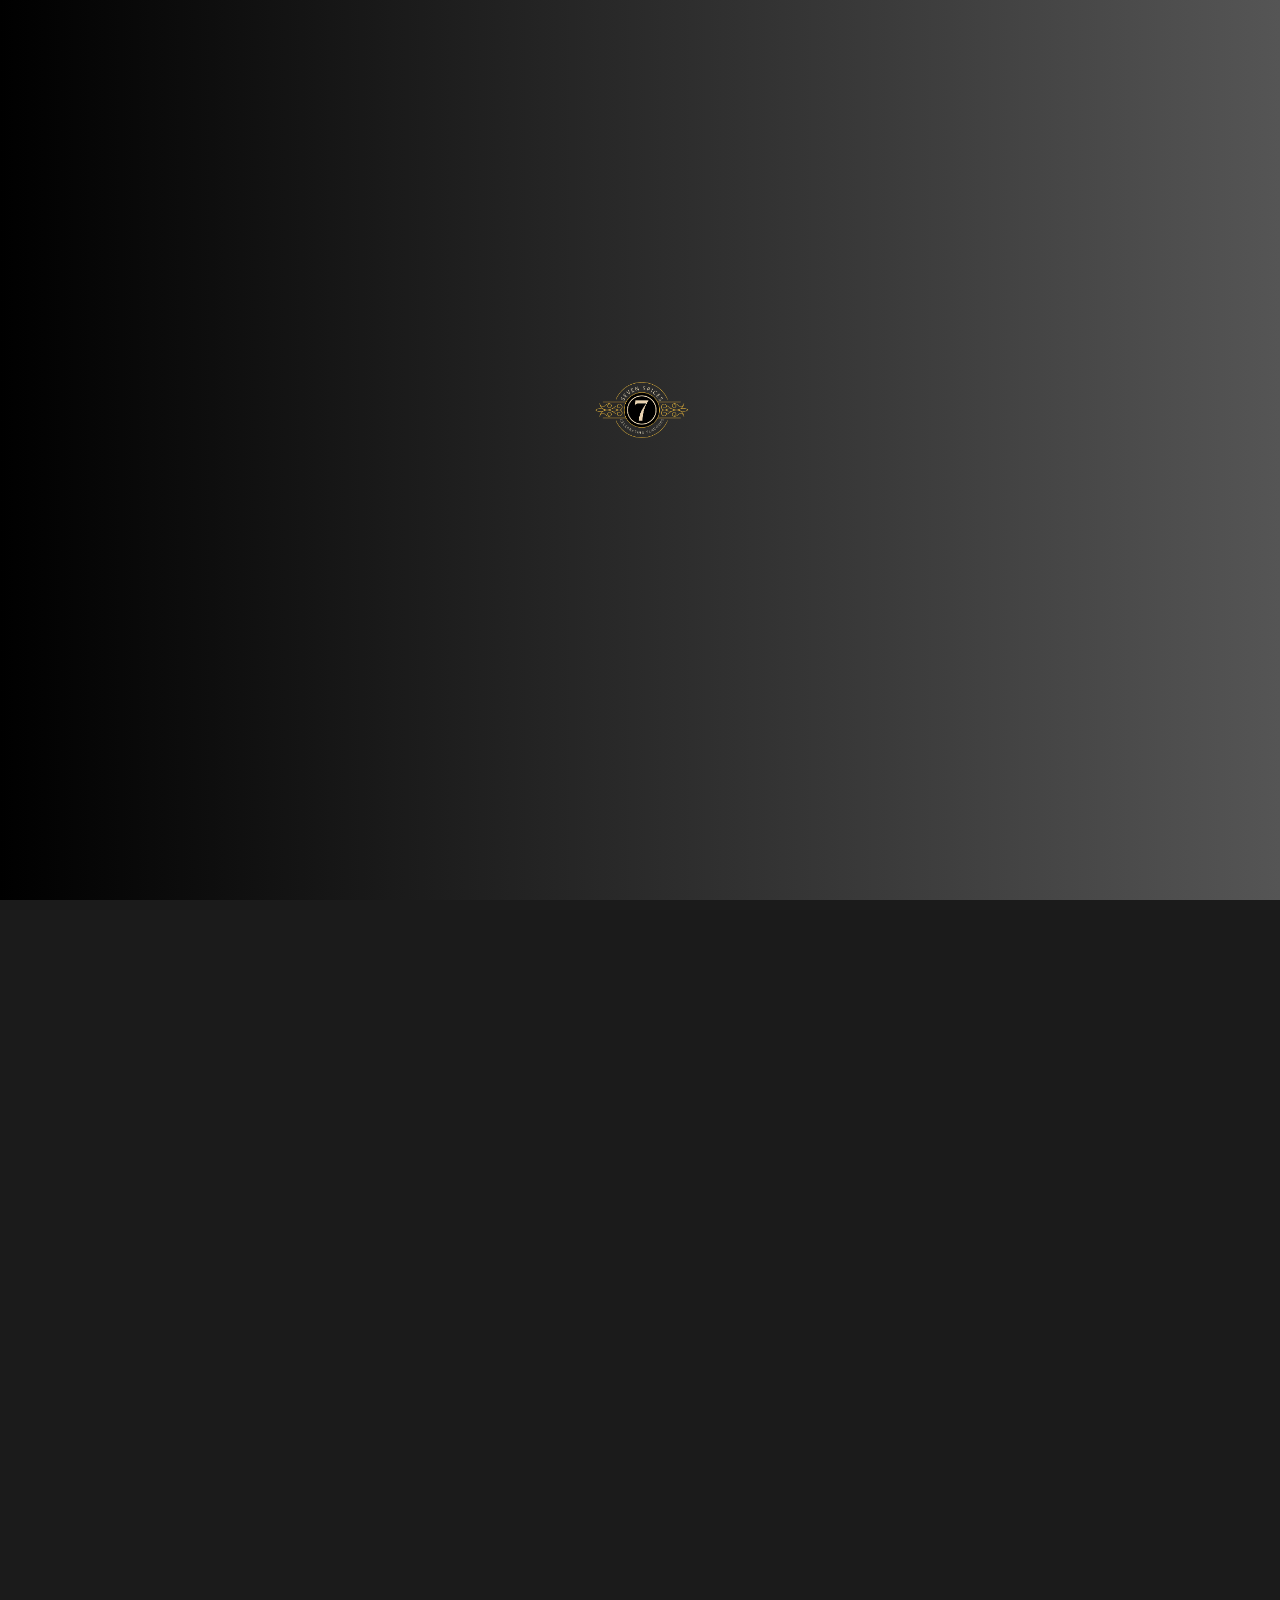
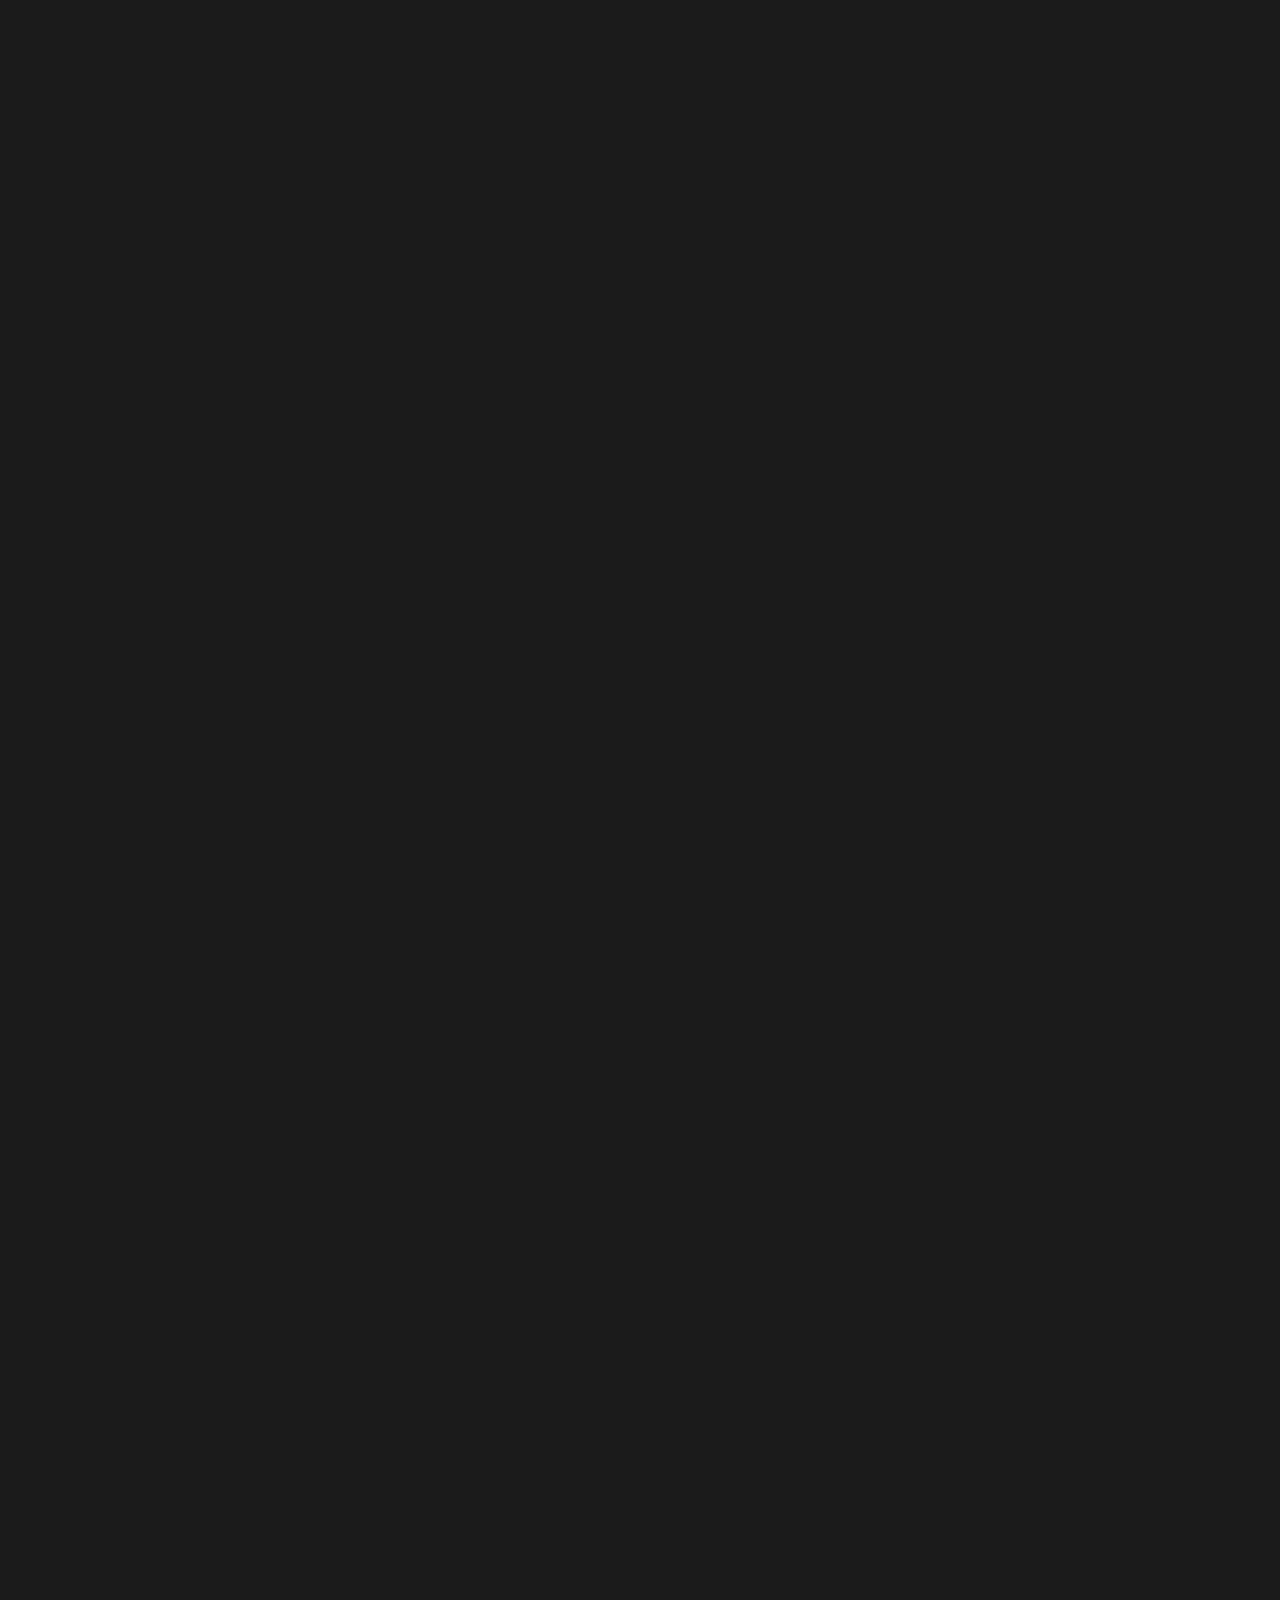
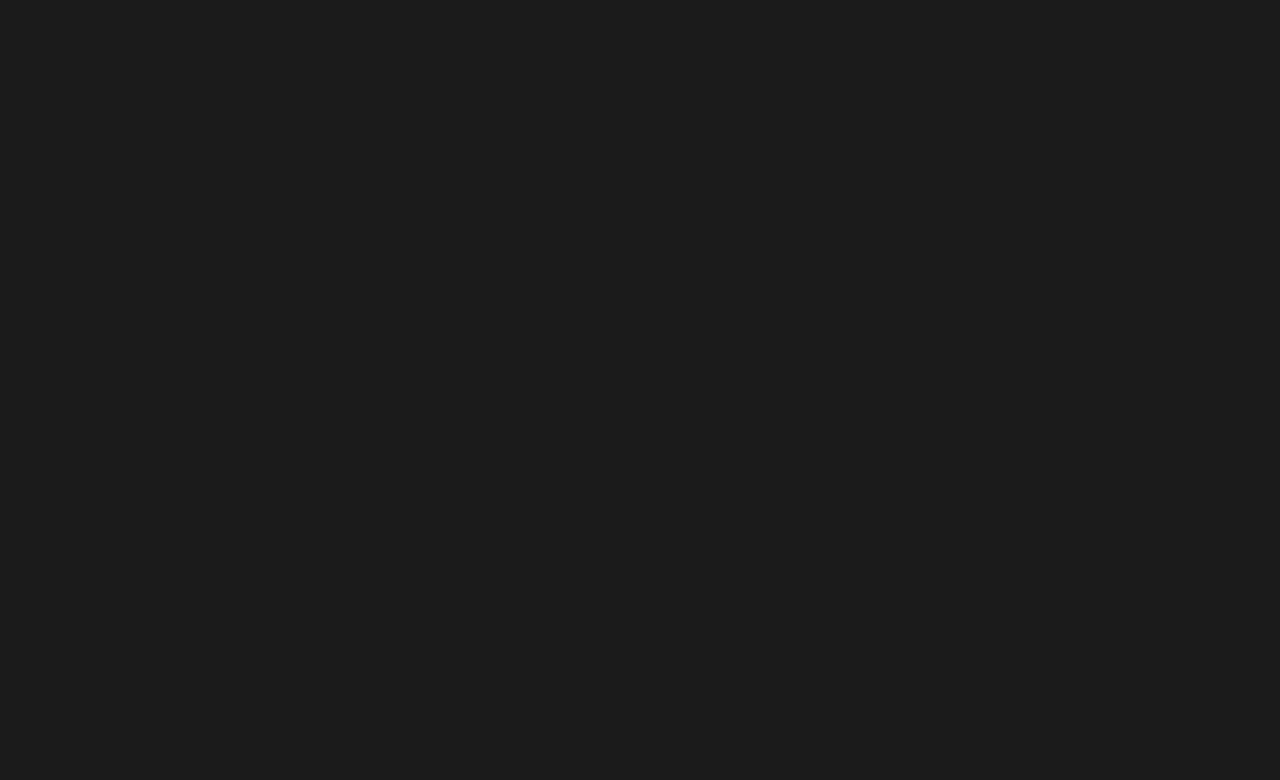
==== commit f069ce10: "recent" ====
--- a/7/about.html
+++ b/7/about.html
@@ -199,7 +199,7 @@
                                 <a target="_blank" href="https://www.instagram.com/7.spicesrestaurant/"> <i class="fab fa-instagram"></i> </a>
                                
                             </div>
-                            <a href="#" class="butn bg-light2 cr-dark1 rounded-pill size-1 hover-bg-brown1 ms-4 pt-12 pb-12"> <span> Book a Table + </span> </a>
+                           
                         </div>
                     </div>
                 </div>
@@ -450,12 +450,17 @@
                             <div class="links-group">
                                 <h6 class="fsz-20 mb-30 mt-5 mt-lg-0"> Working Hours </h6>
                                 <div class="row">
-                                    <div class="col-lg-12">
+                                    <div class="col-lg-6">
                                         <ul class="links">
-                                            <li> <a href="#"> <span class="txt text-uppercase"> Every Days </span> <br> <span> 7.00am – 11.00pm </span> </a> </li>
+                                            <li> <a href="#"> <span class="txt text-uppercase"> Every Days </span>  </a> </li>
                                         </ul>
                                     </div>
-                                   
+                                    <div class="col-lg-6">
+                                        <ul class="links">
+                                            <li> <a href="#"> <span> 7.00am – 11.00pm </span> </a> </li>
+                                           
+                                        </ul>
+                                    </div>
                                 </div>
                             </div>
                         </div>
--- a/7/common/assets/css/common_style.css
+++ b/7/common/assets/css/common_style.css
@@ -2440,4 +2440,79 @@
 }
 .hover-white:hover * {
   color: #fff;
-}+}
+.butn.size-1 {
+  width: 170px;
+  padding: 15px;
+  border-style: none !important;
+}
+@media only screen 
+  and (min-device-width: 210px) 
+  and (max-device-width:320px)
+{
+
+.text.text-white.my-5.fsz-20.px-lg-5.mx-lg-5 {
+	font-size: 15px !important;
+	margin-top: 4% !important;
+}
+.home-st1 .swiper-button-next, .home-st1 .swiper-button-prev
+{
+  display: none !important;
+}
+.btns {
+  display: flex !important;
+}
+}
+@media only screen 
+  and (min-device-width: 320px) 
+  and (max-device-width: 480px)
+{
+.text.text-white.my-5.fsz-20.px-lg-5.mx-lg-5 {
+	font-size: 15px !important;
+	margin-top: 4% !important;
+}
+.home-st1 .swiper-button-next, .home-st1 .swiper-button-prev
+{
+  display: none !important;
+}
+.btns {
+  display: flex !important;
+}
+}
+@media only screen 
+  and (min-device-width:480px) 
+  and (max-device-width:620px)
+{
+.text.text-white.my-5.fsz-20.px-lg-5.mx-lg-5 {
+	font-size: 15px !important;
+	margin-top: 4% !important;
+}
+}
+@media only screen 
+  and (min-device-width:620px) 
+  and (max-device-width:720px)
+  {
+.text.text-white.my-5.fsz-20.px-lg-5.mx-lg-5 {
+	font-size: 15px !important;
+	margin-top: 4% !important;
+}
+  }
+@media only screen 
+  and (min-device-width:720px) 
+  and (max-device-width:820px)
+  {
+
+
+}
+@media only screen 
+  and (min-device-width:820px) 
+  and (max-device-width:1200px)
+  {
+
+
+
+
+
+}
+
+
--- a/7/assets/css/inner_pages.css
+++ b/7/assets/css/inner_pages.css
@@ -1246,8 +1246,8 @@
   left: 3vw;
 }
 .home-st1 .swiper-button-prev:after {
-  font-family: "Font Awesome 6 Pro";
-  content: "" !important;
+  /* font-family: "Font Awesome 6 Pro";
+  content: "" !important; */
   font-weight: 100;
 }
 .home-st1 .slider-controls {
